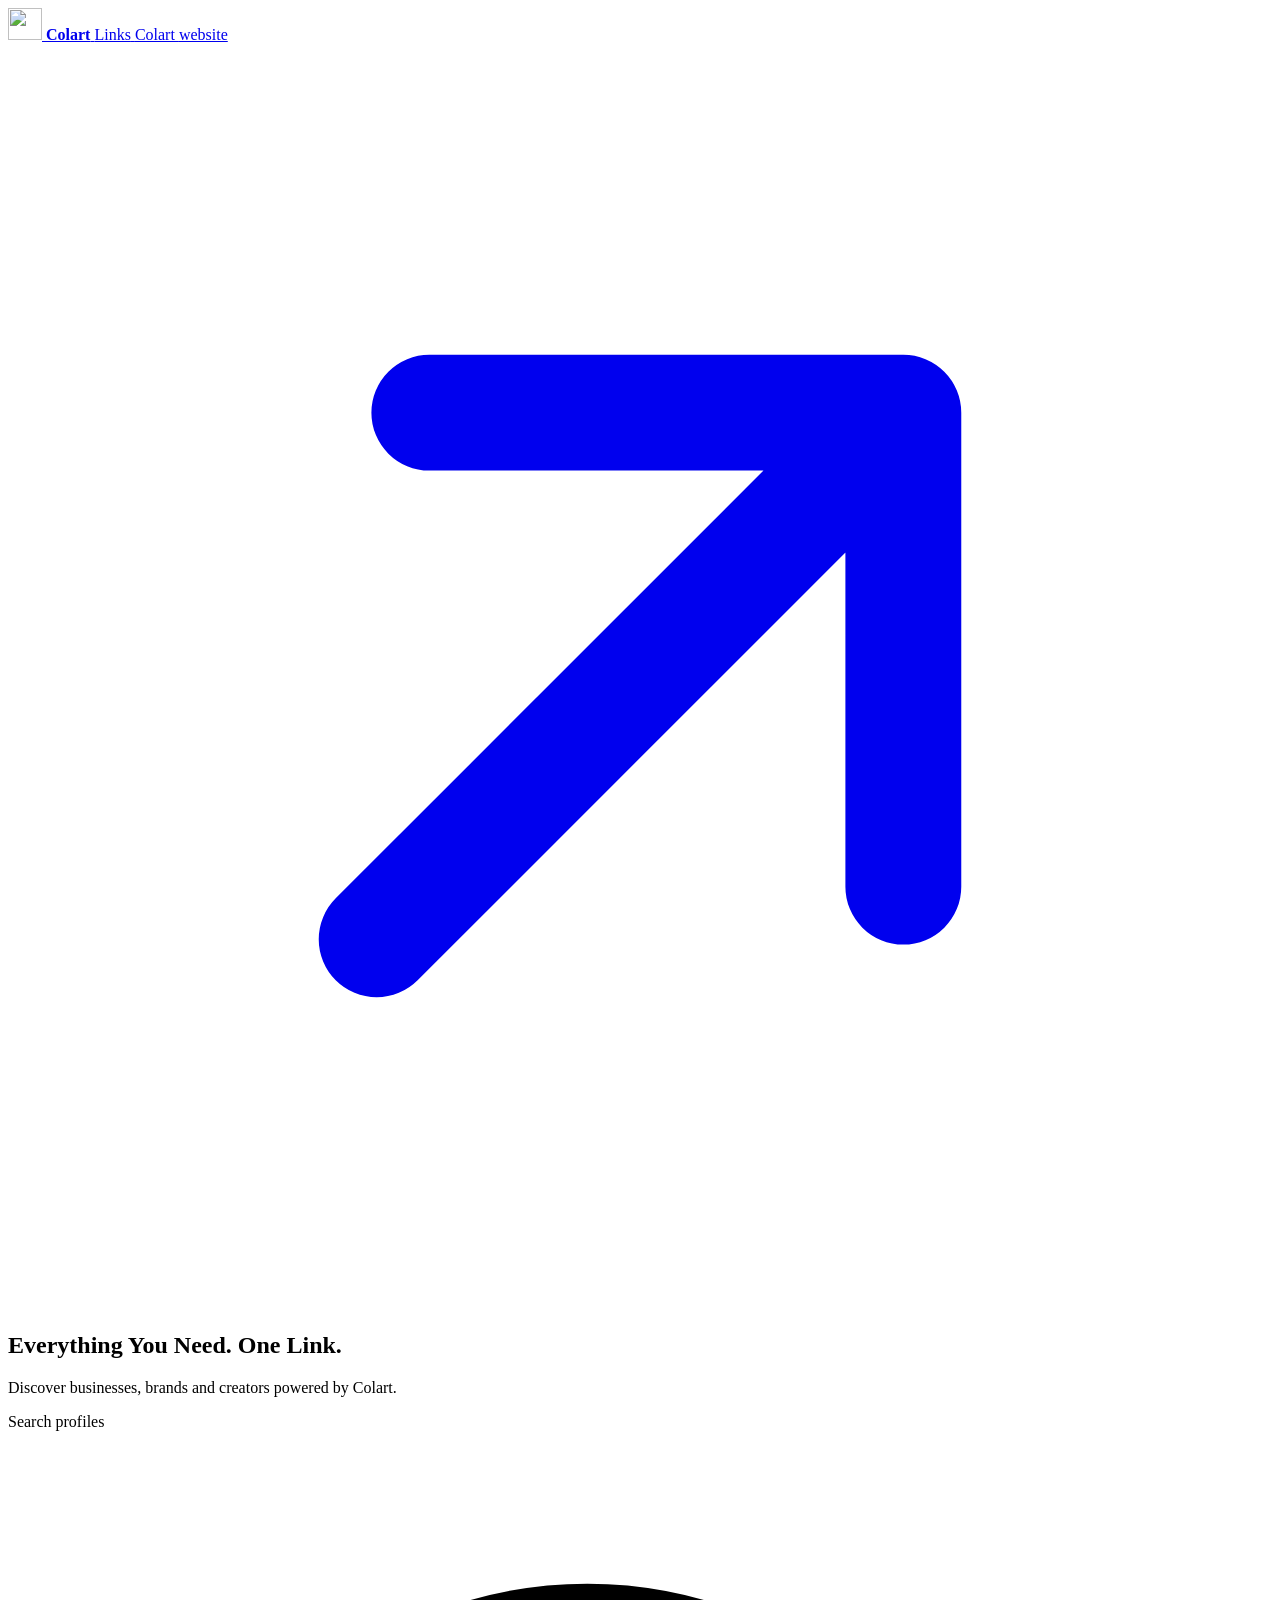
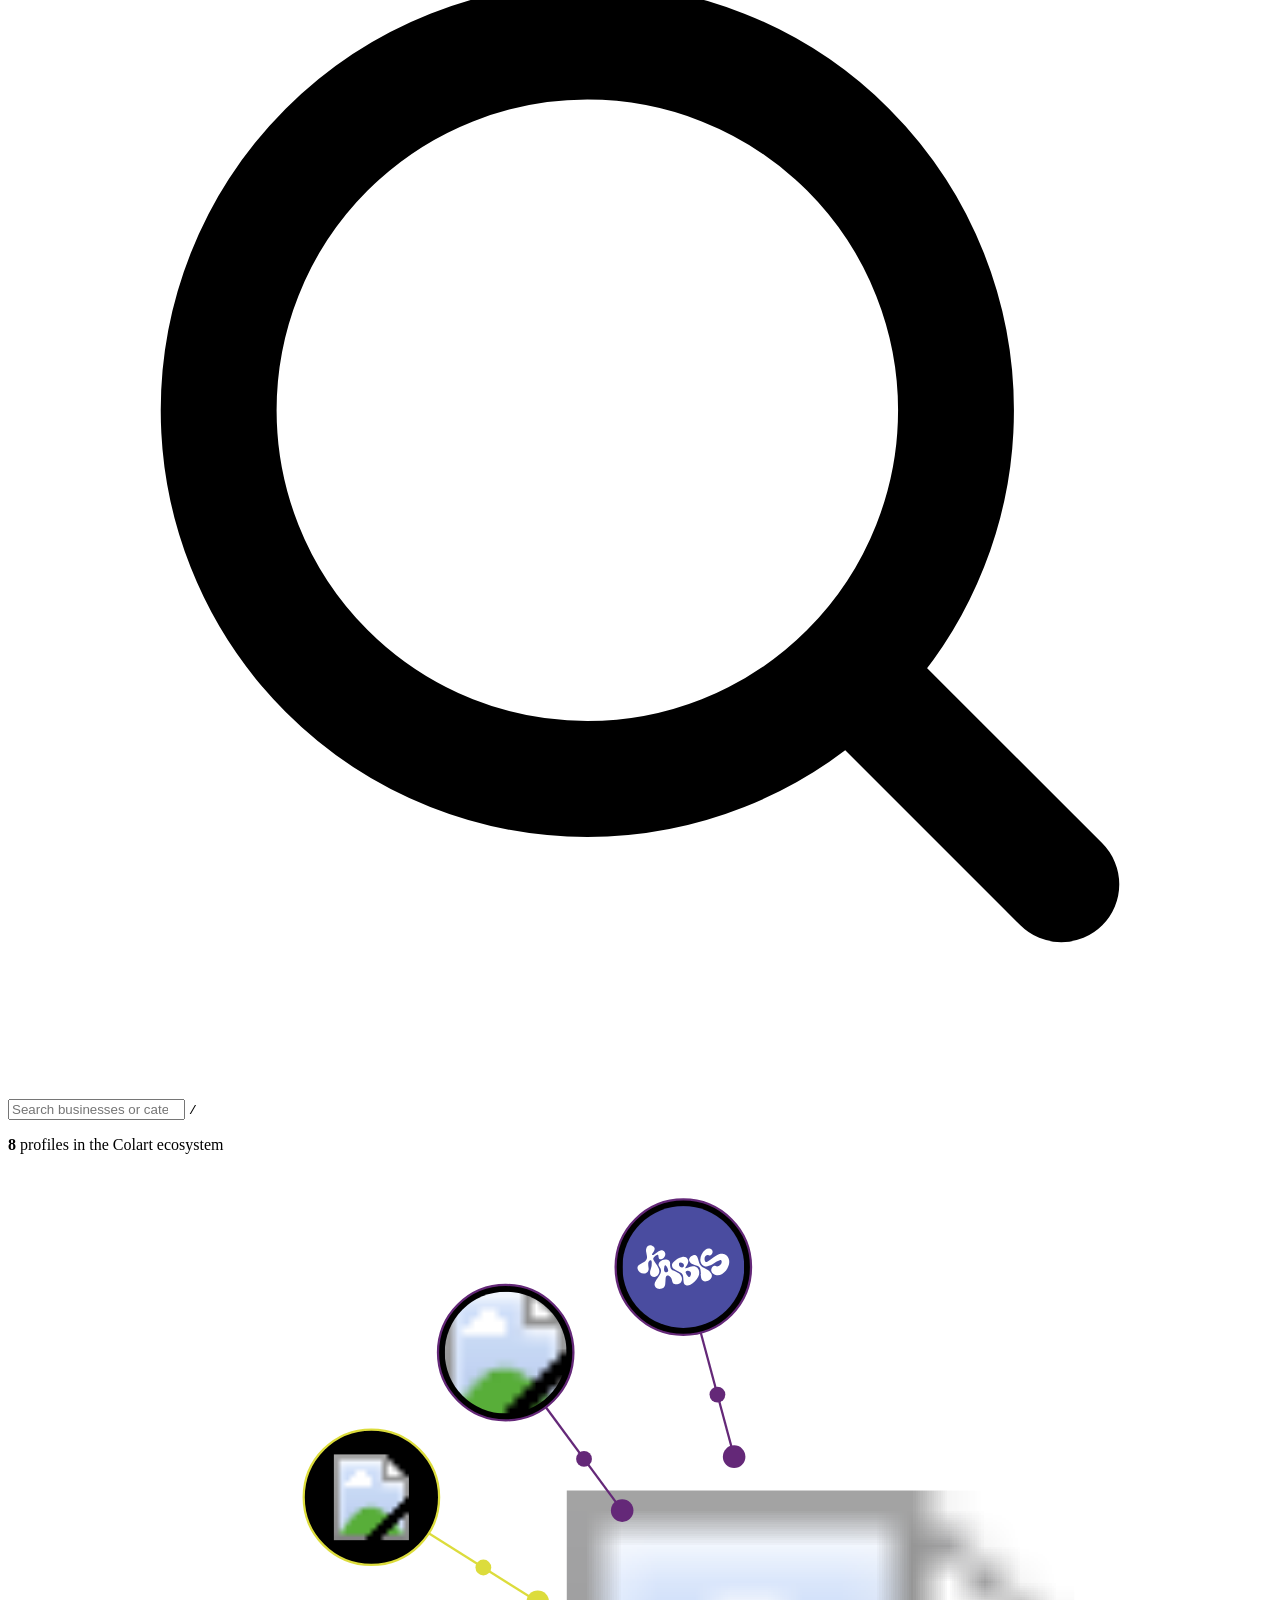
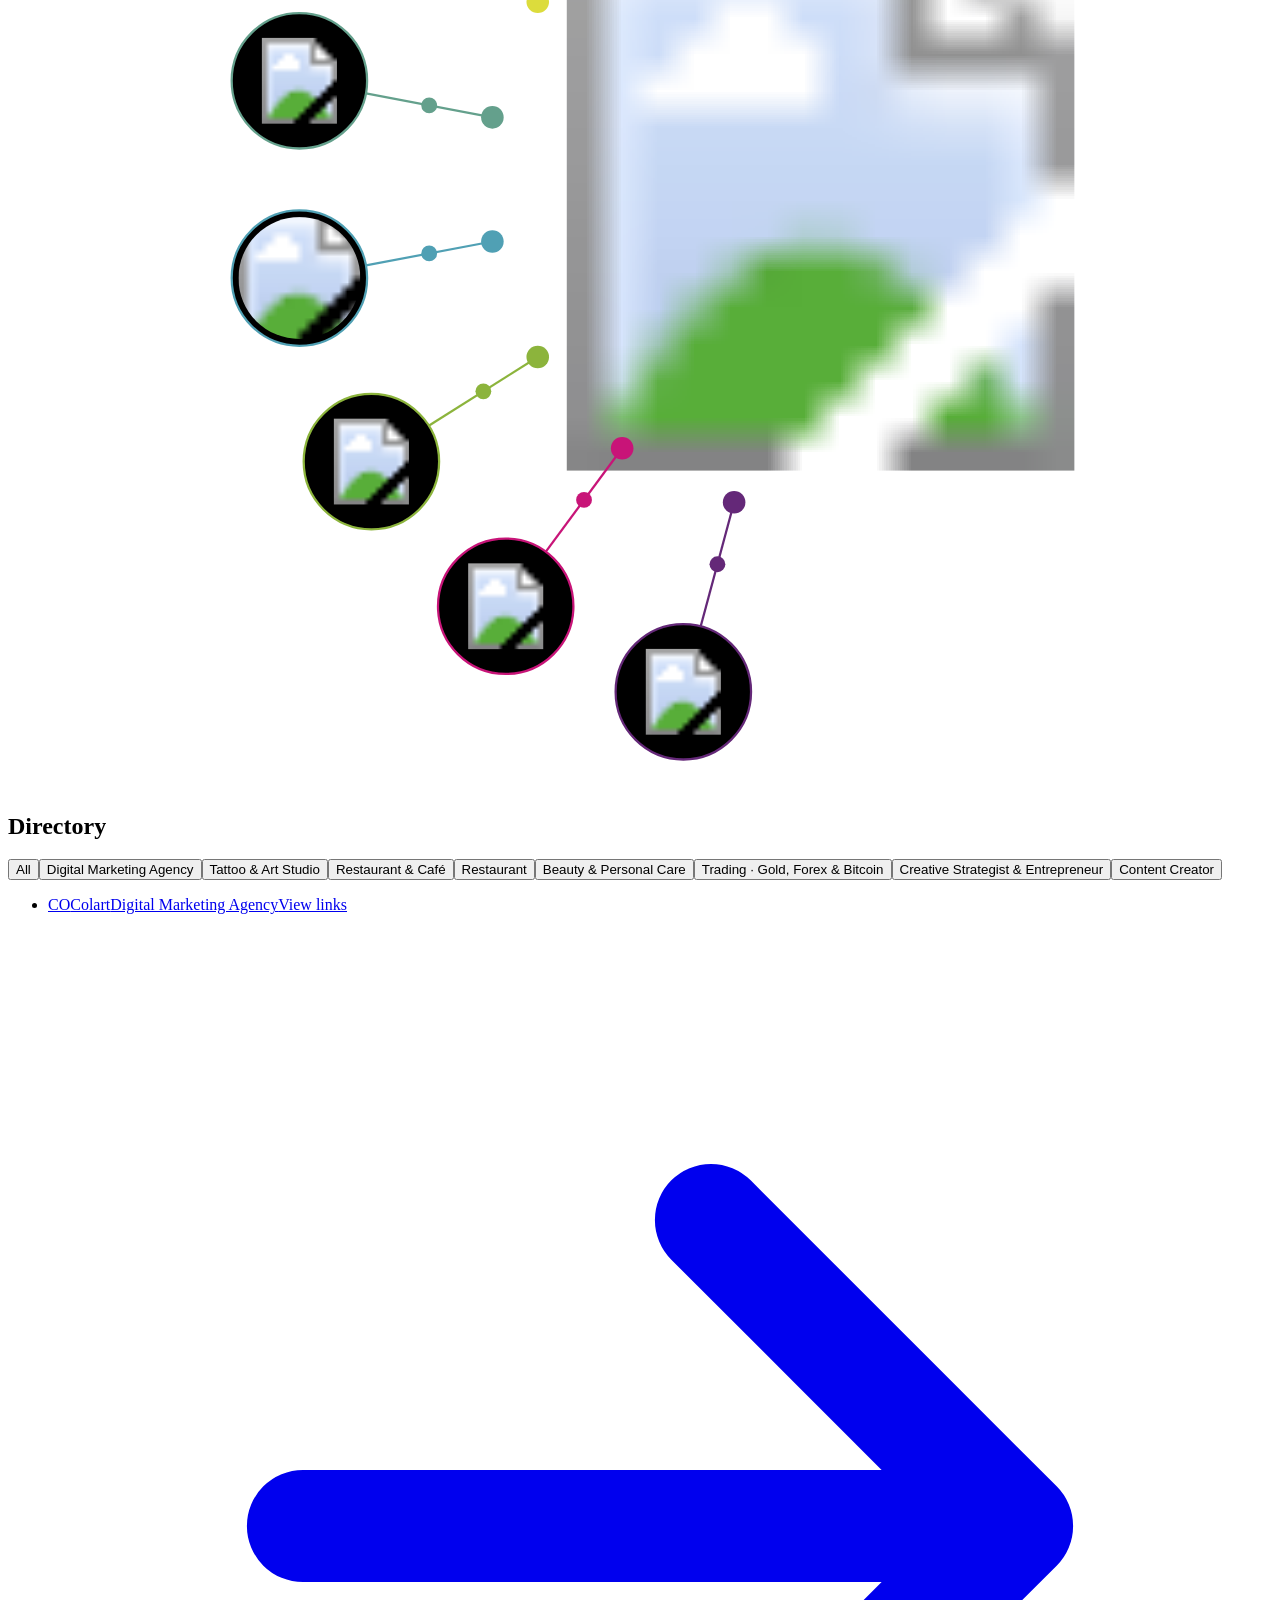
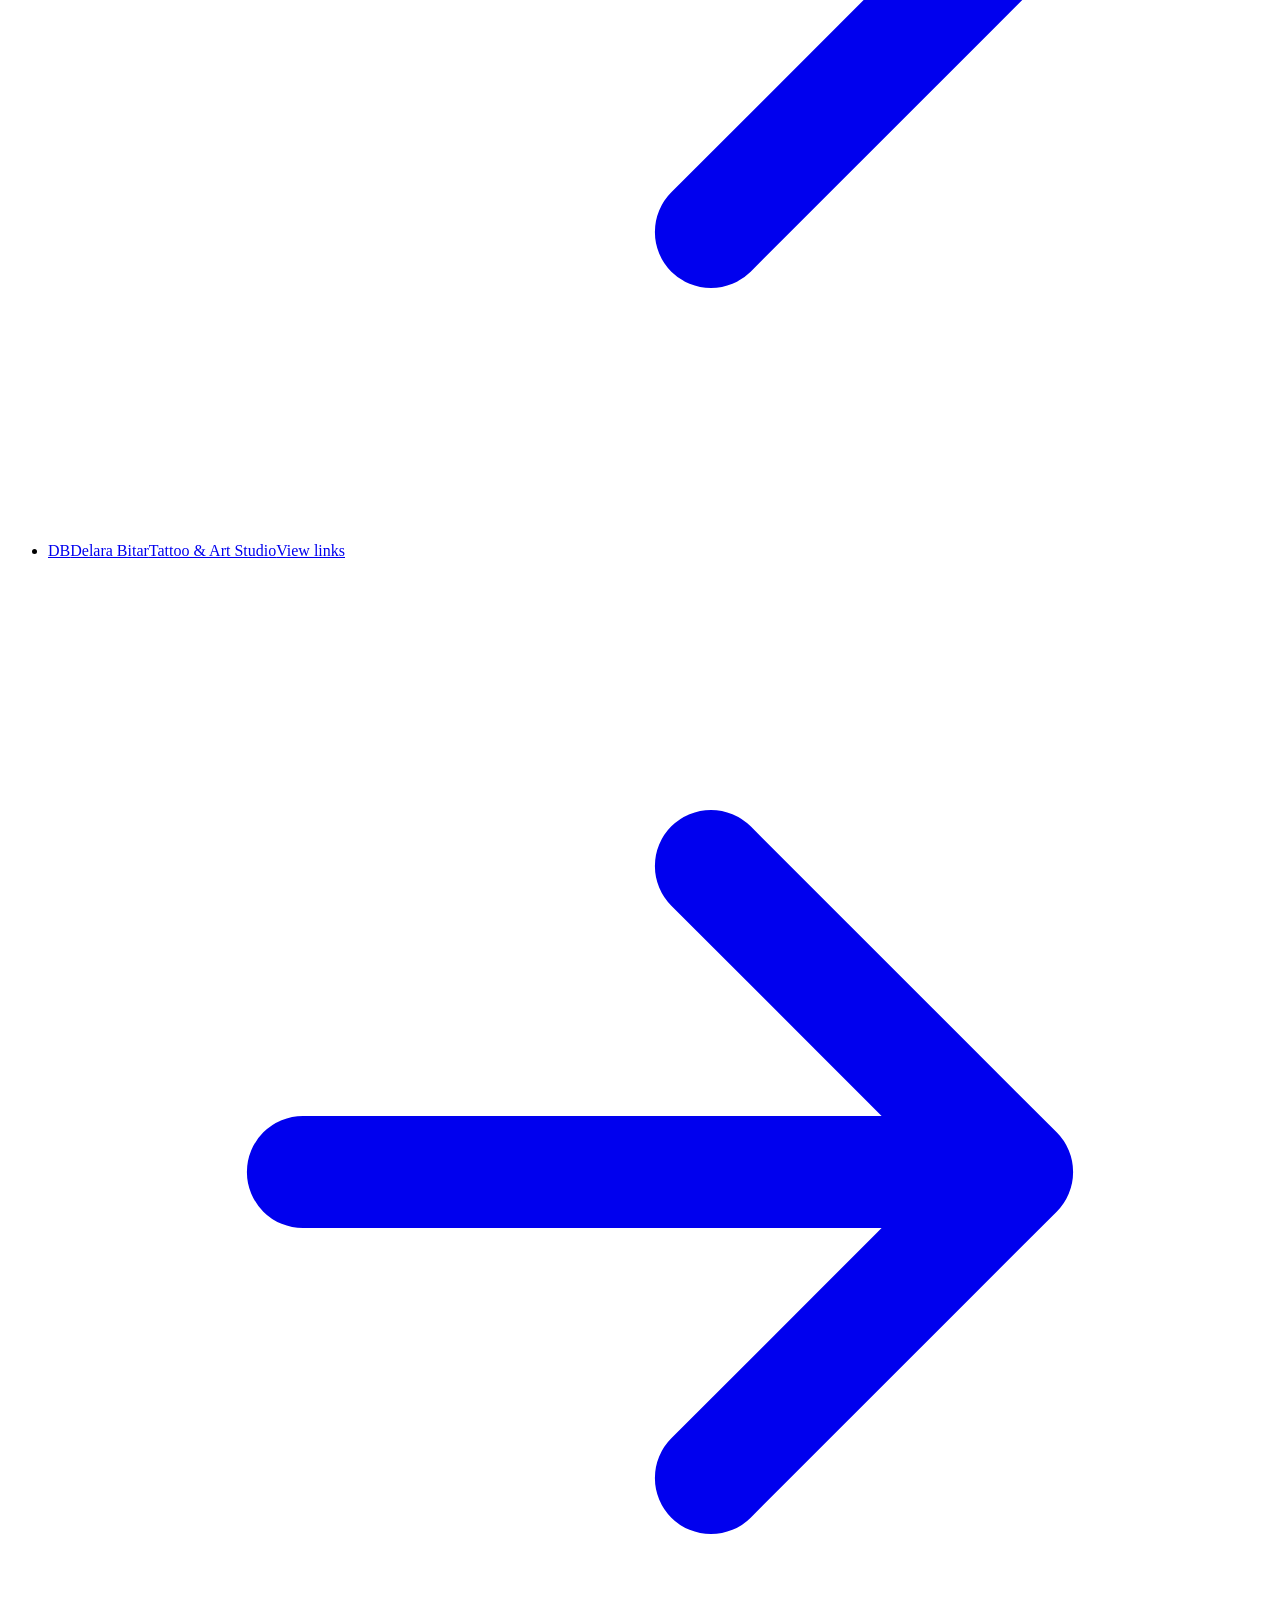
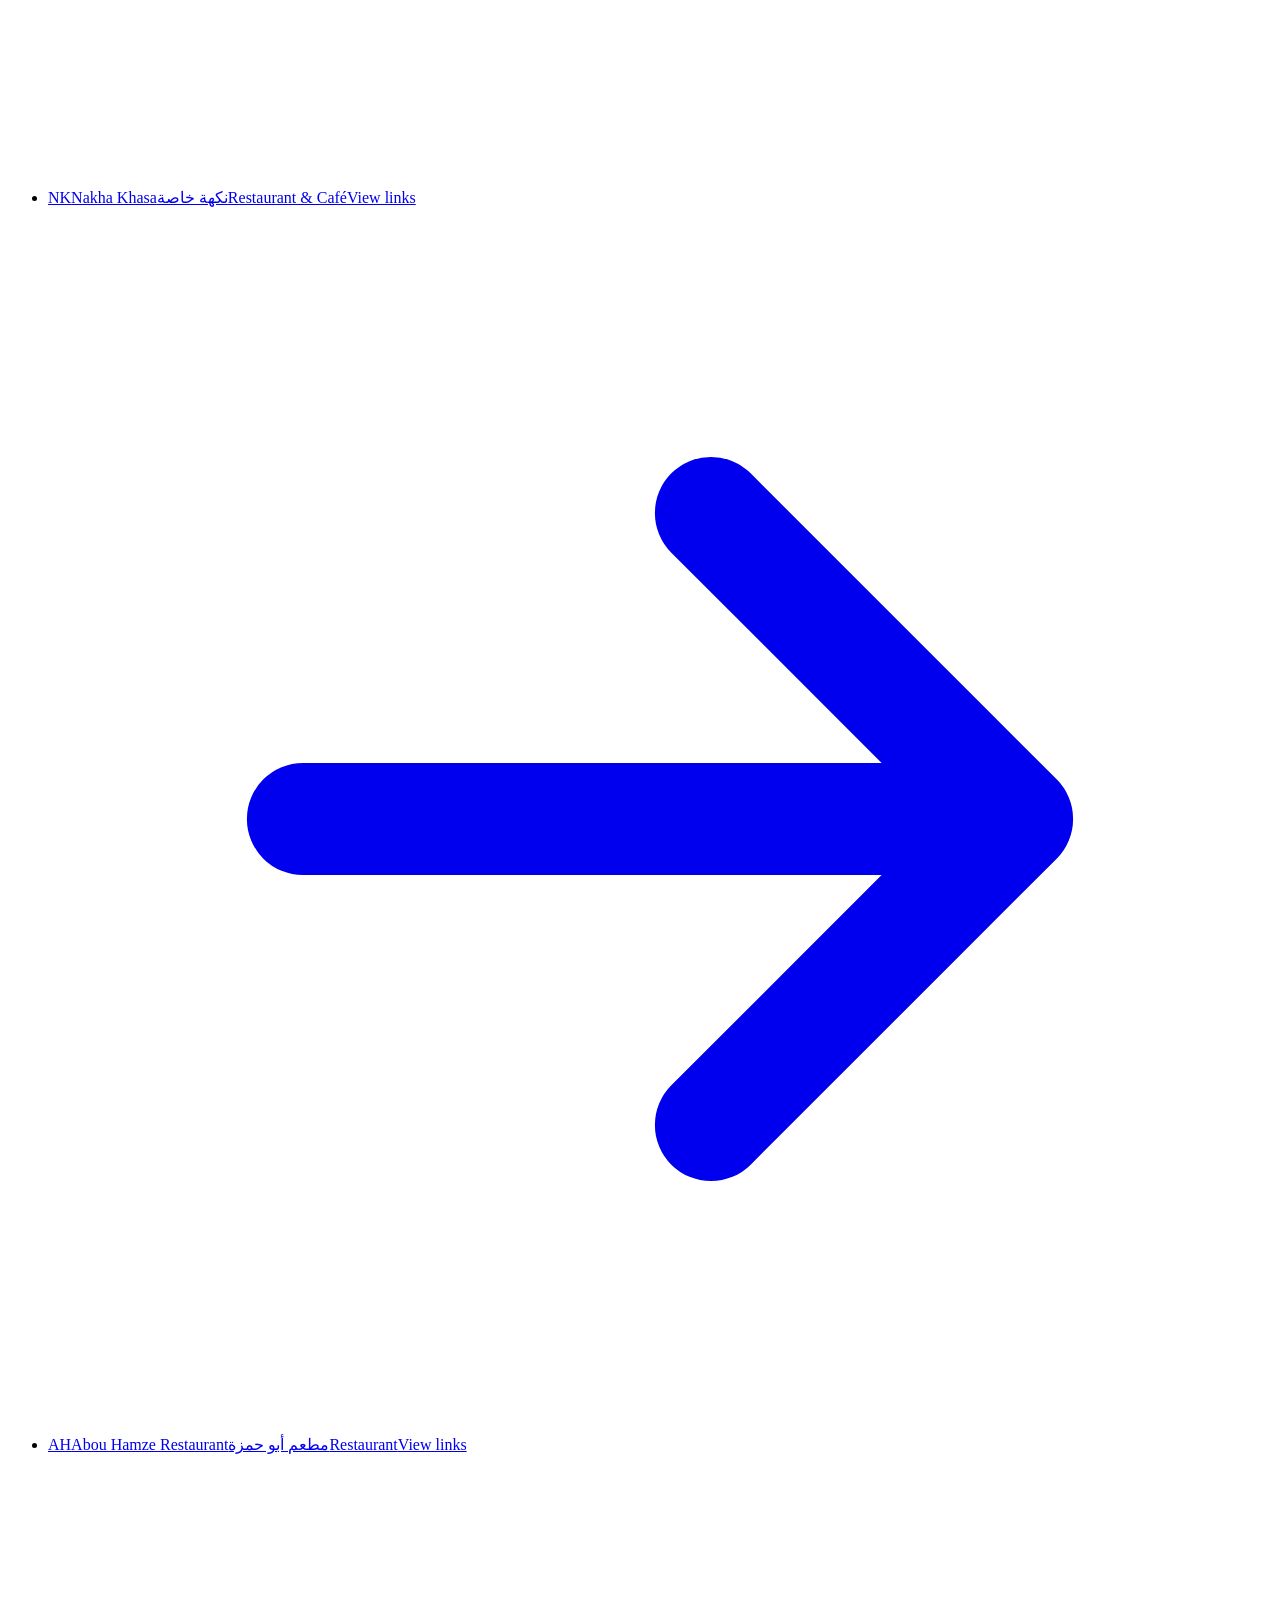
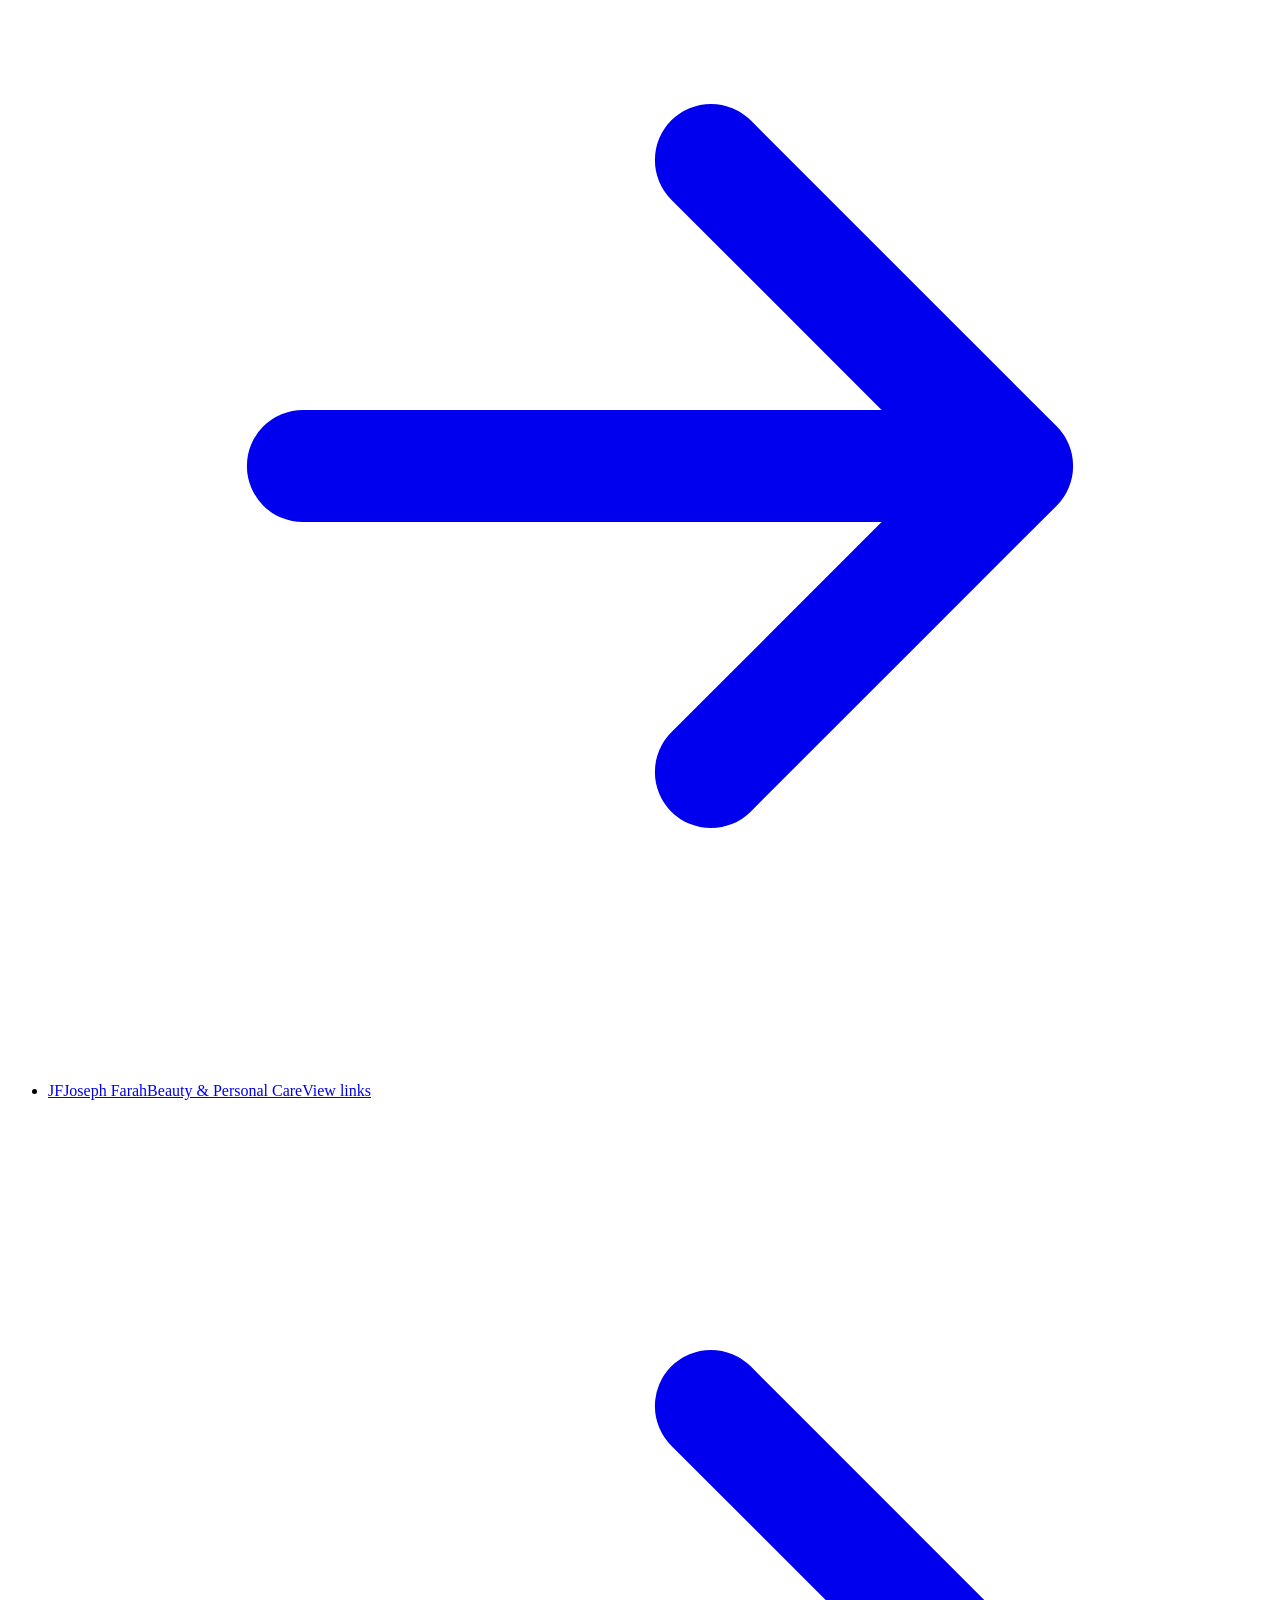
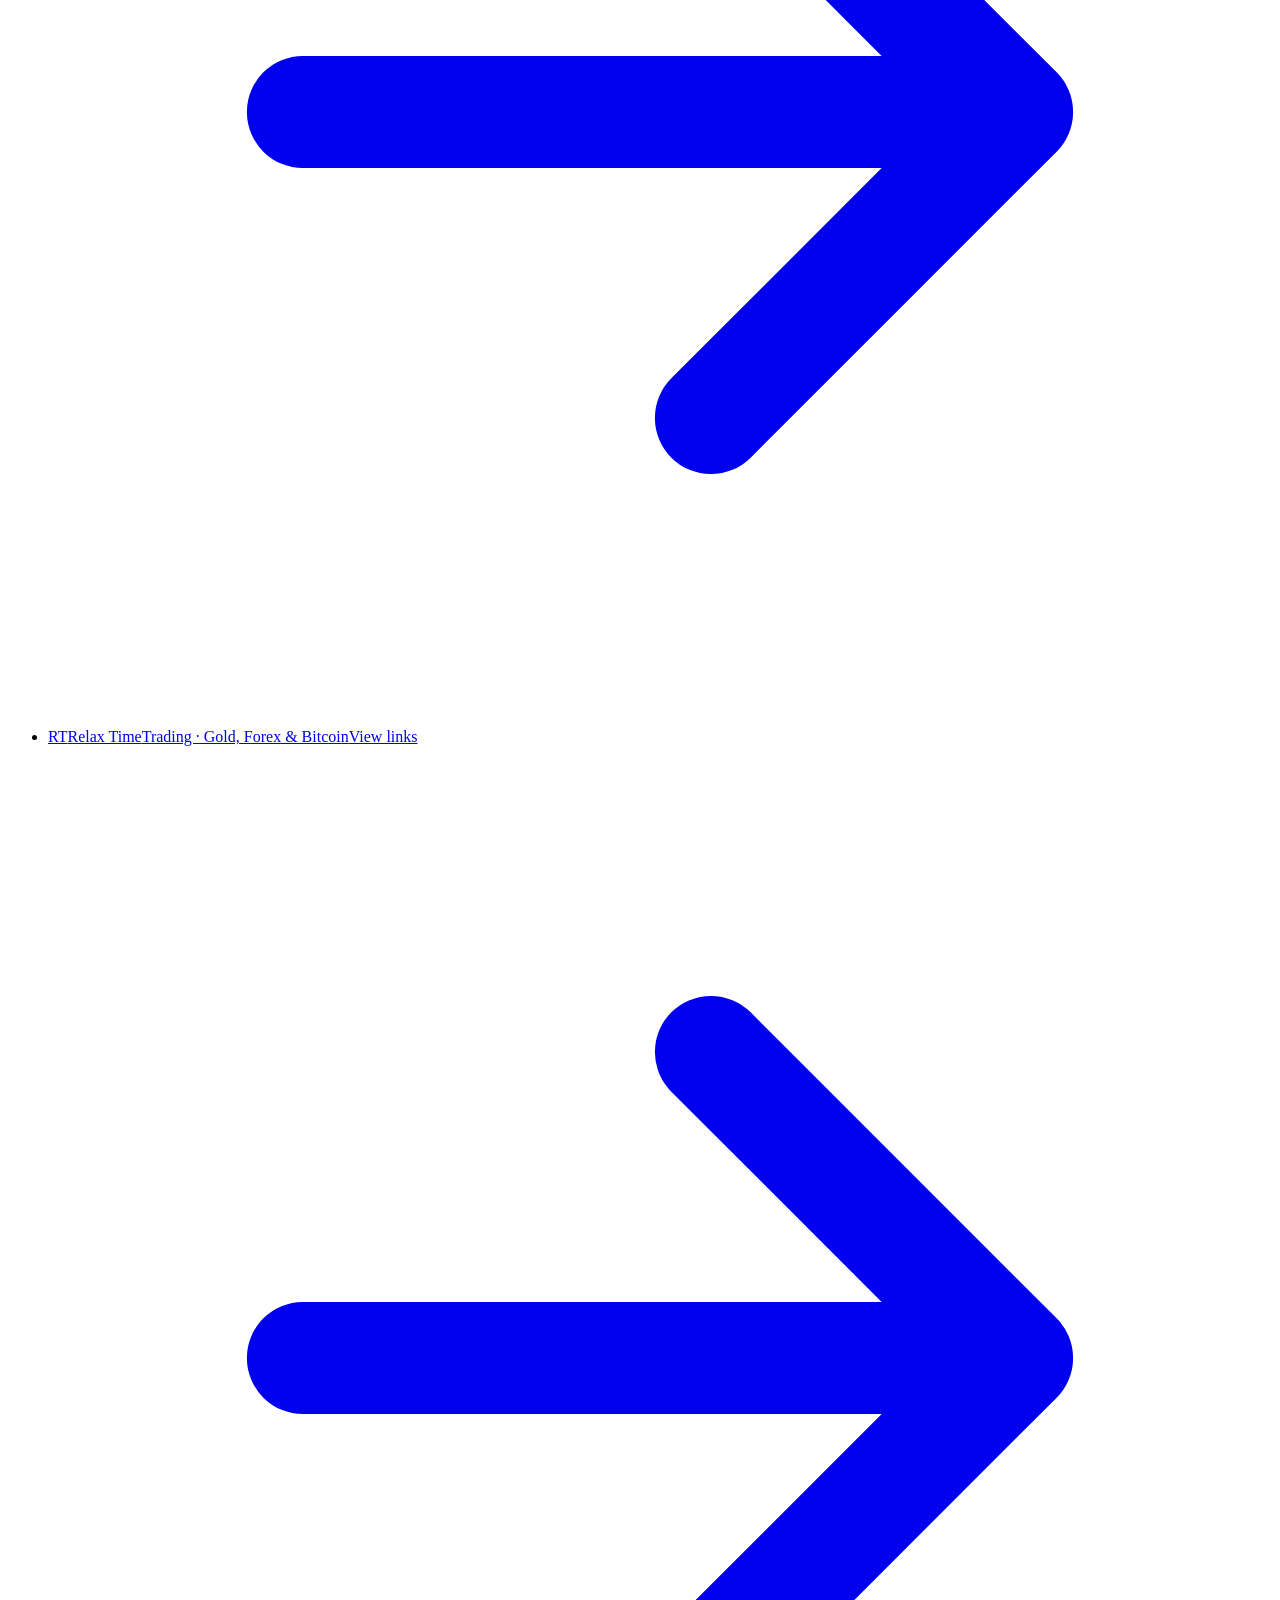
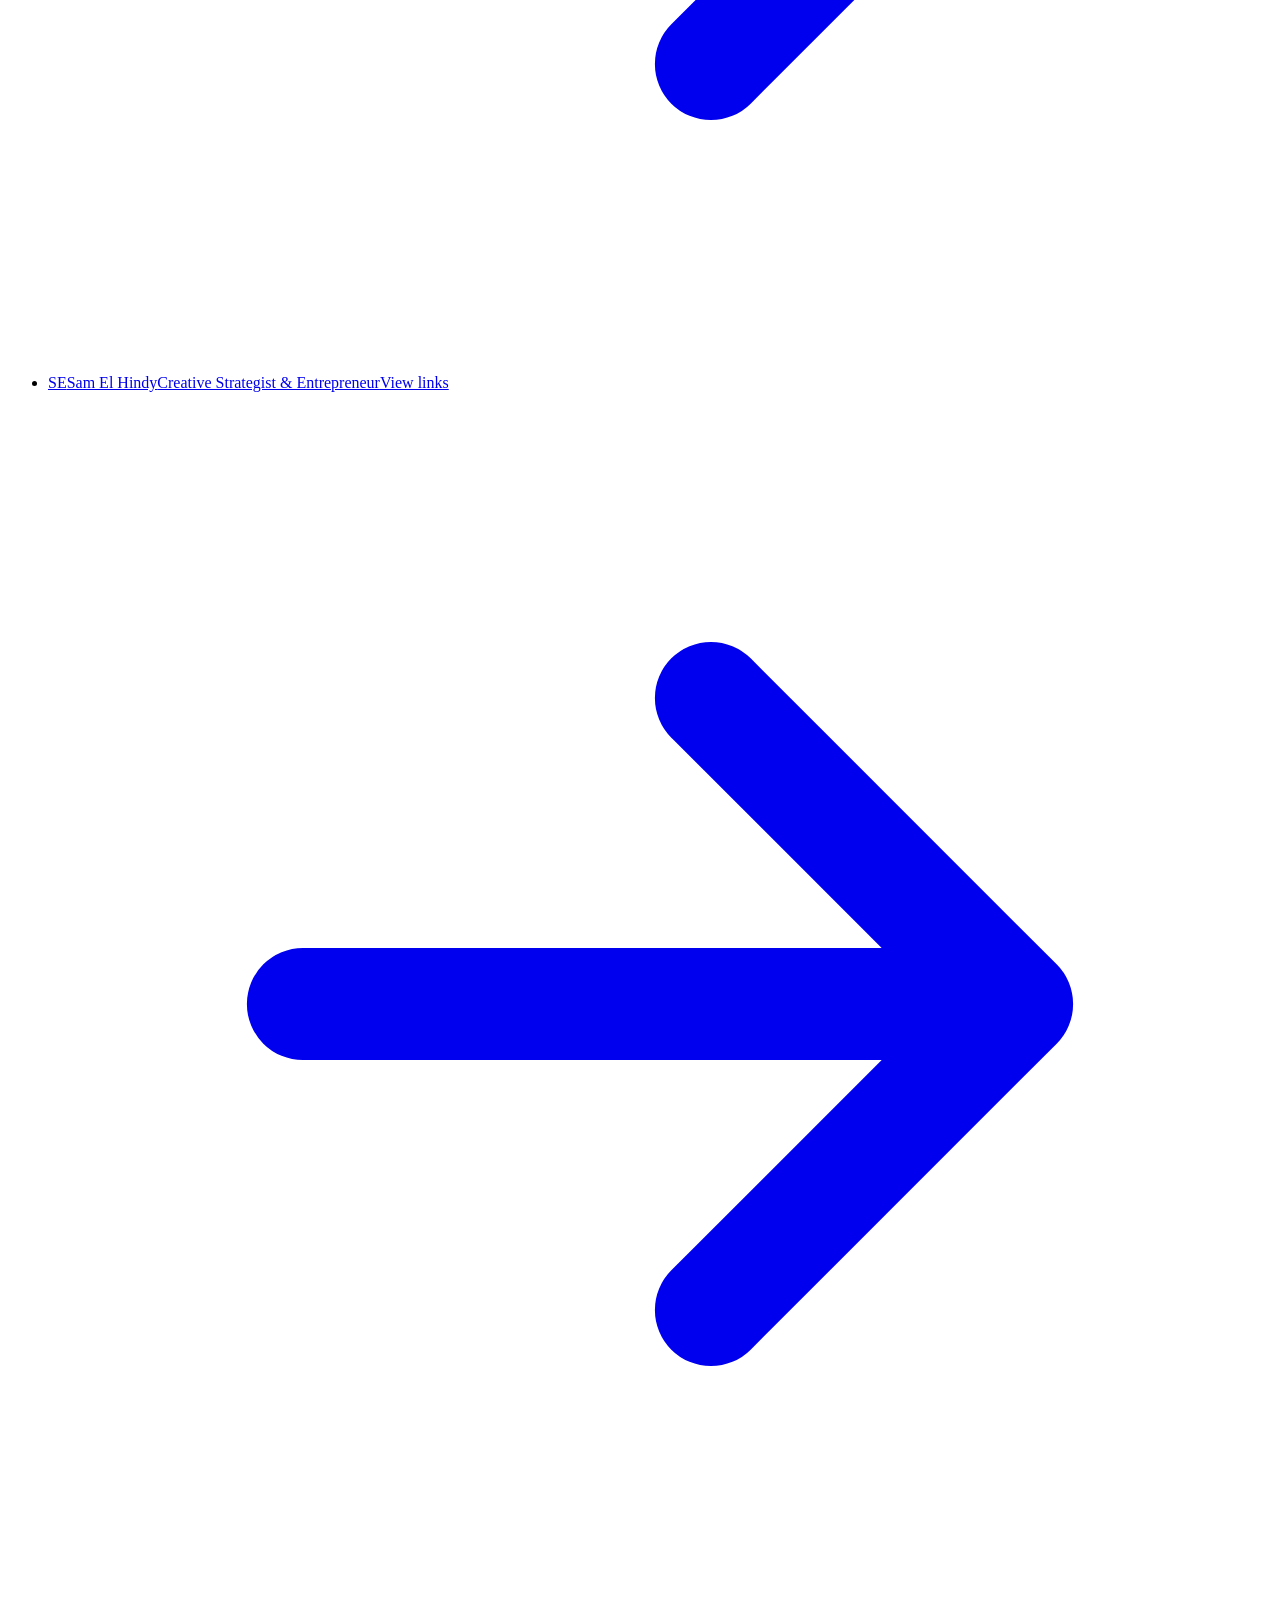
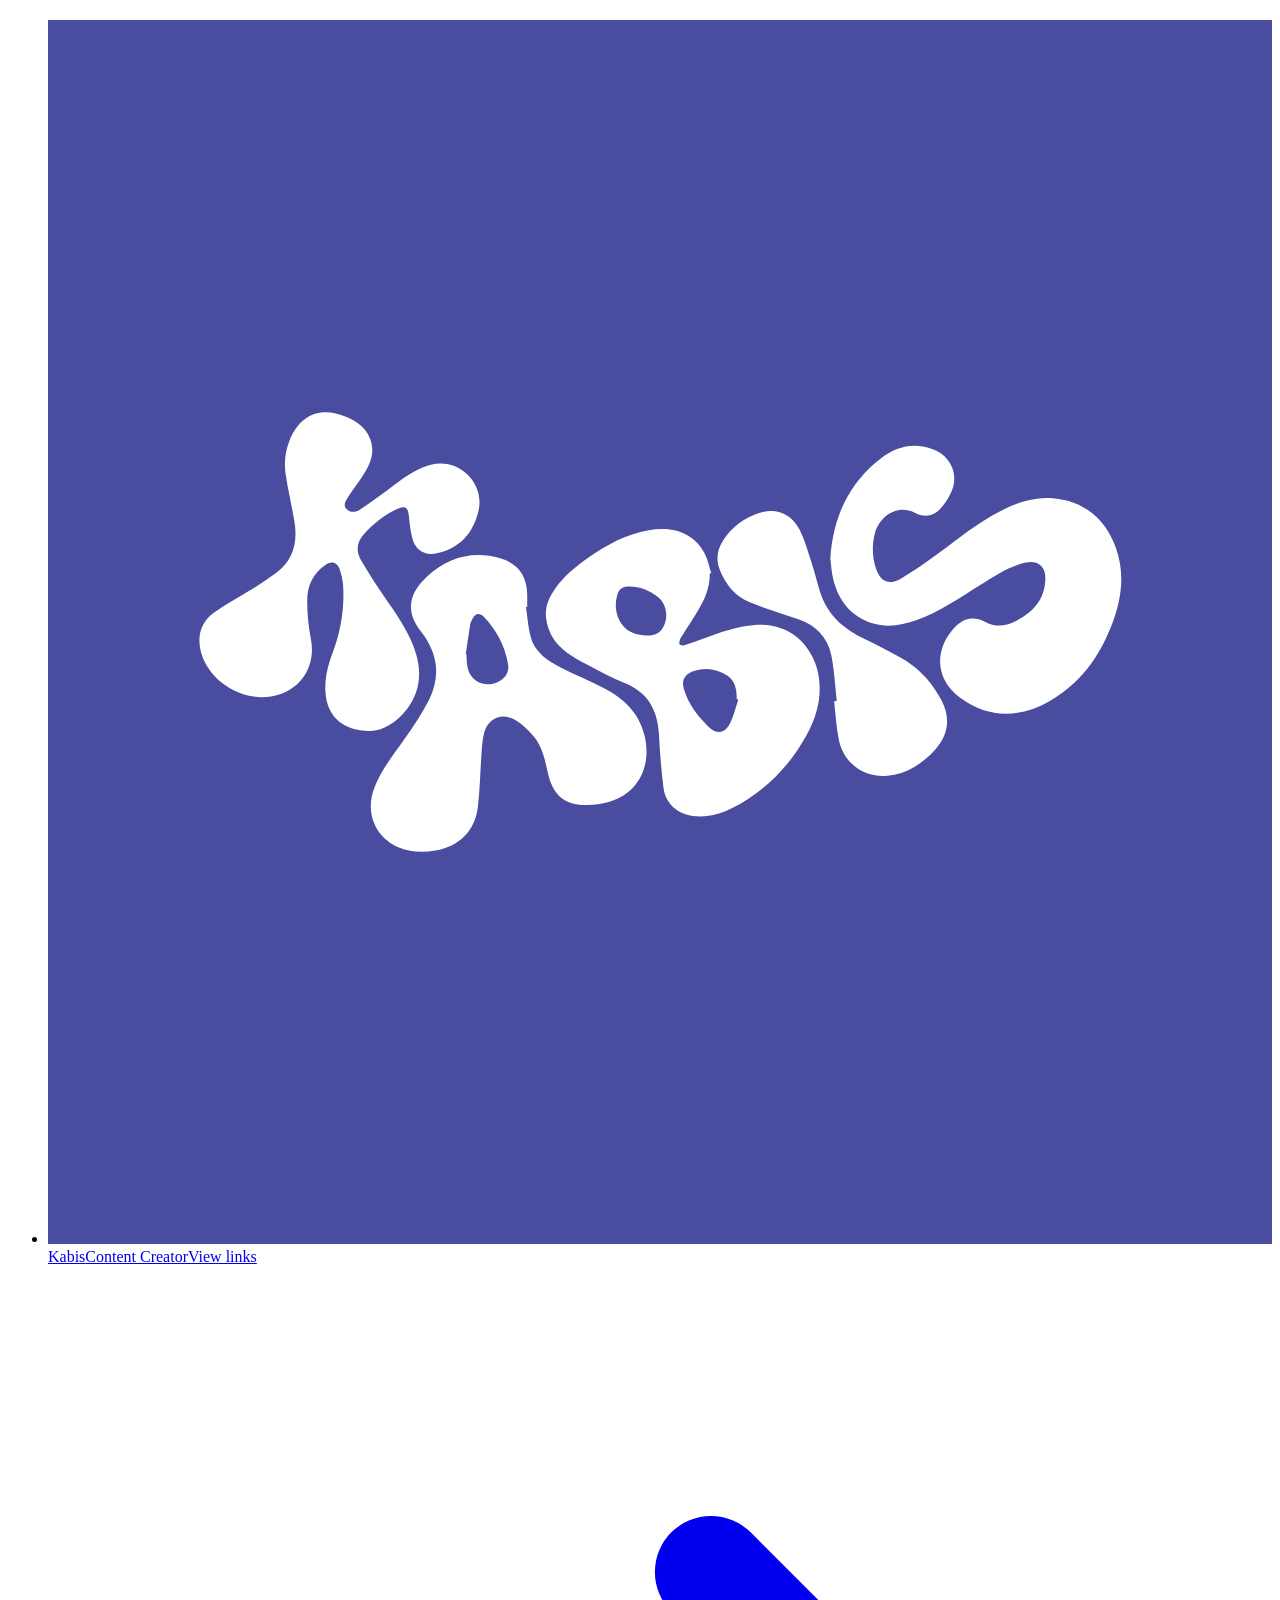
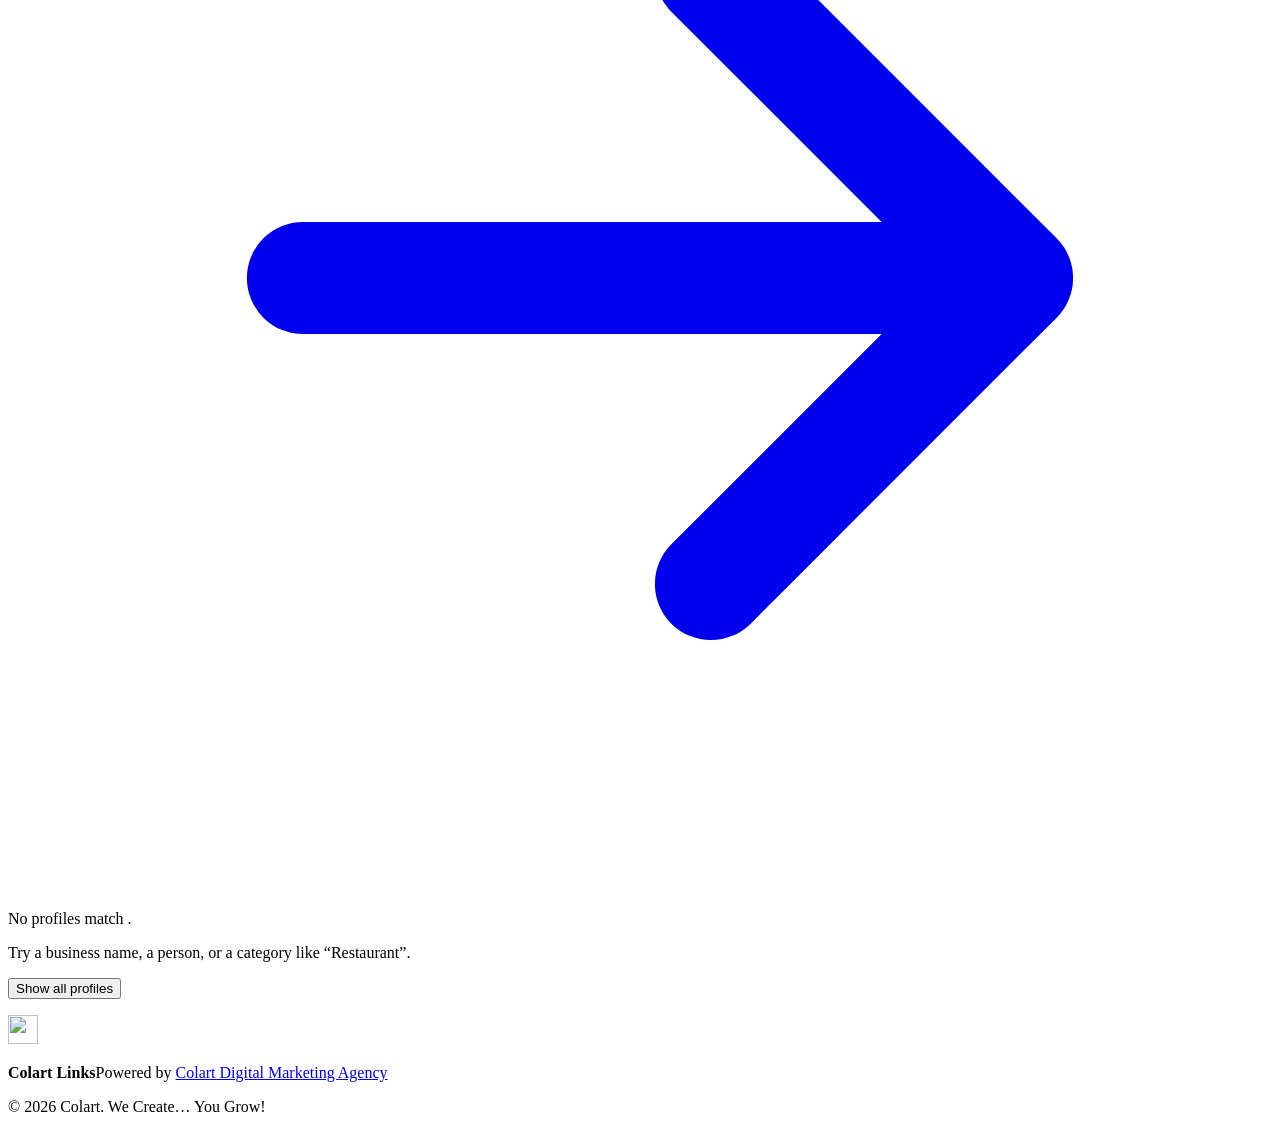
==== index.html @ f68a1858 "Add files via upload" ====
<!DOCTYPE html>
<html lang="en">
<head>
  <meta charset="UTF-8">
  <meta name="viewport" content="width=device-width, initial-scale=1, viewport-fit=cover">
  <title>Colart Links | Everything You Need. One Link.</title>
  <meta name="description" content="Discover businesses, brands and creators powered by Colart. One link for every profile in the Colart ecosystem.">
  <meta name="theme-color" content="#642878">
  <link rel="canonical" href="https://links.colartdigitalmarketingagency.com/">

  <meta property="og:type" content="website">
  <meta property="og:site_name" content="Colart Links">
  <meta property="og:title" content="Colart Links | Everything You Need. One Link.">
  <meta property="og:description" content="Discover businesses, brands and creators powered by Colart.">
  <meta property="og:url" content="https://links.colartdigitalmarketingagency.com/">
  <meta property="og:image" content="https://links.colartdigitalmarketingagency.com/assets/favicon.png">
  <meta name="twitter:card" content="summary">

  <link rel="icon" type="image/png" href="assets/favicon.png">
  <link rel="apple-touch-icon" href="assets/favicon.png">

  <link rel="preconnect" href="https://fonts.googleapis.com">
  <link rel="preconnect" href="https://fonts.gstatic.com" crossorigin>
  <link href="https://fonts.googleapis.com/css2?family=Lato:wght@300;400;700;900&family=Noto+Kufi+Arabic:wght@400;700&display=swap" rel="stylesheet">
  <link rel="stylesheet" href="links.css?v=7">
</head>
<body>

  <header class="site-header">
    <div class="wrap">
      <a class="brand" href="./" aria-label="Colart Links home">
        <img src="assets/colart-mark.svg" alt="" width="34" height="32">
        <span class="brand-name"><b>Colart</b> <span>Links</span></span>
      </a>
      <a class="header-link" href="https://colartdigitalmarketingagency.com" target="_blank" rel="noopener">
        <span><span class="long">Colart </span>website</span>
        <svg viewBox="0 0 24 24" fill="none" stroke="currentColor" stroke-width="2.2" stroke-linecap="round" stroke-linejoin="round" aria-hidden="true"><path d="M7 17 17 7M8 7h9v9"/></svg>
      </a>
    </div>
  </header>

  <main>
    <section class="hero">
      <div class="wrap">
        <div>
          <h1 class="hero-title"><span>Everything</span> <span>You Need.</span> <strong>One Link.</strong></h1>
          <p class="hero-sub">Discover businesses, brands and creators powered by Colart.</p>

          <form class="search" role="search" onsubmit="return false">
            <label for="q" class="sr-only">Search profiles</label>
            <svg viewBox="0 0 24 24" fill="none" stroke="currentColor" stroke-width="2.2" stroke-linecap="round" aria-hidden="true"><circle cx="11" cy="11" r="7"/><path d="m20 20-3.5-3.5"/></svg>
            <input id="q" type="search" placeholder="Search businesses or categories" autocomplete="off" spellcheck="false" enterkeyhint="go" aria-controls="grid">
            <kbd aria-hidden="true">/</kbd>
          </form>
          <p class="hero-count" id="count"></p>
        </div>

        <div class="eco" id="eco" aria-hidden="true"></div>
      </div>
    </section>

    <section class="directory" aria-labelledby="dir-title">
      <div class="wrap">
        <div class="dir-head">
          <h2 id="dir-title">Directory</h2>
          <div class="filters" id="filters" role="group" aria-label="Filter by category"></div>
        </div>

        <ul class="grid" id="grid"></ul>

        <div class="empty" id="empty">
          <p>No profiles match <span id="empty-term"></span>.</p>
          <p>Try a business name, a person, or a category like “Restaurant”.</p>
          <button type="button" id="clear">Show all profiles</button>
        </div>
        <p class="sr-only" role="status" aria-live="polite" id="status"></p>

        <noscript><p>Turn on JavaScript to browse the Colart Links directory.</p></noscript>
      </div>
    </section>
  </main>

  <footer class="site-footer">
    <div class="wrap">
      <div class="foot-brand">
        <img src="assets/colart-mark.svg" alt="" width="30" height="29" loading="lazy">
        <p><b>Colart Links</b>Powered by <a href="https://colartdigitalmarketingagency.com" target="_blank" rel="noopener">Colart Digital Marketing Agency</a></p>
      </div>
      <p class="foot-copy">© <span id="year">2026</span> Colart. We Create… You Grow!</p>
    </div>
  </footer>

  <script src="clients.js?v=7"></script>
  <script src="links.js?v=7"></script>
</body>
</html>
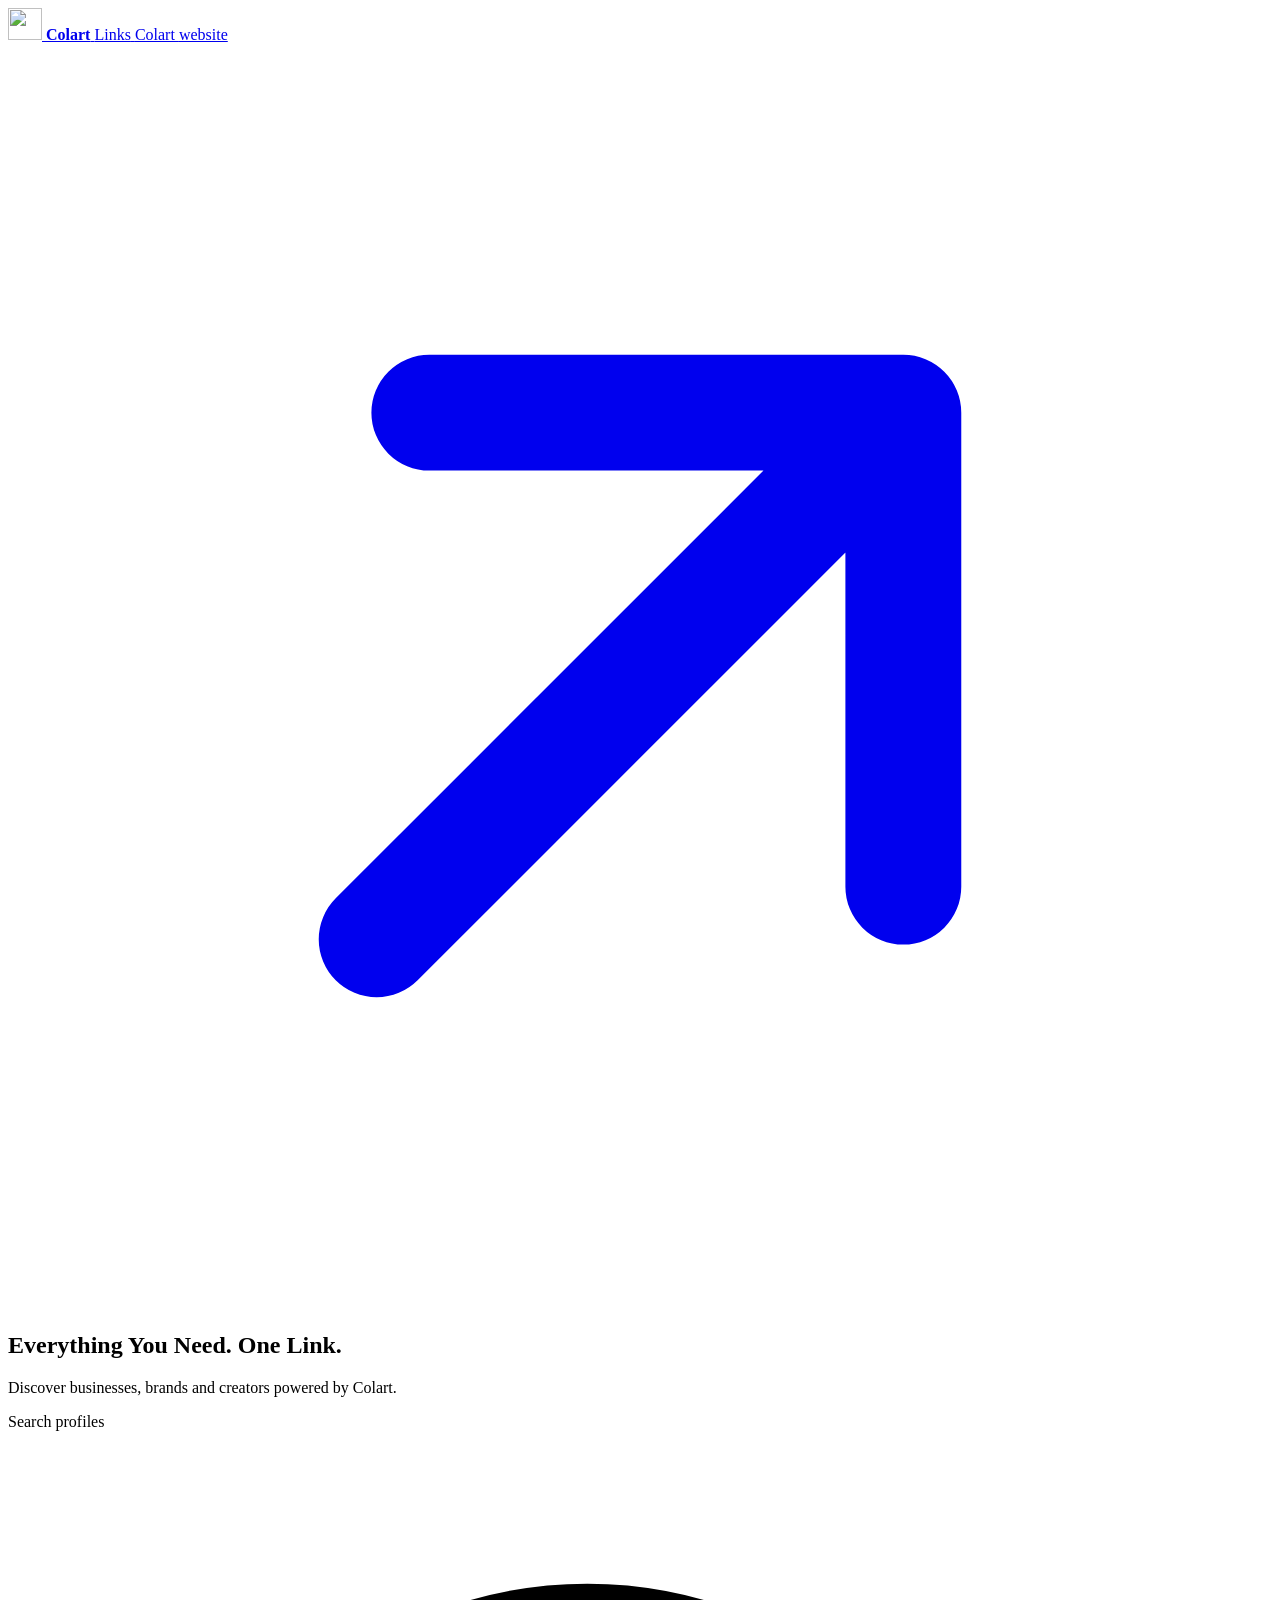
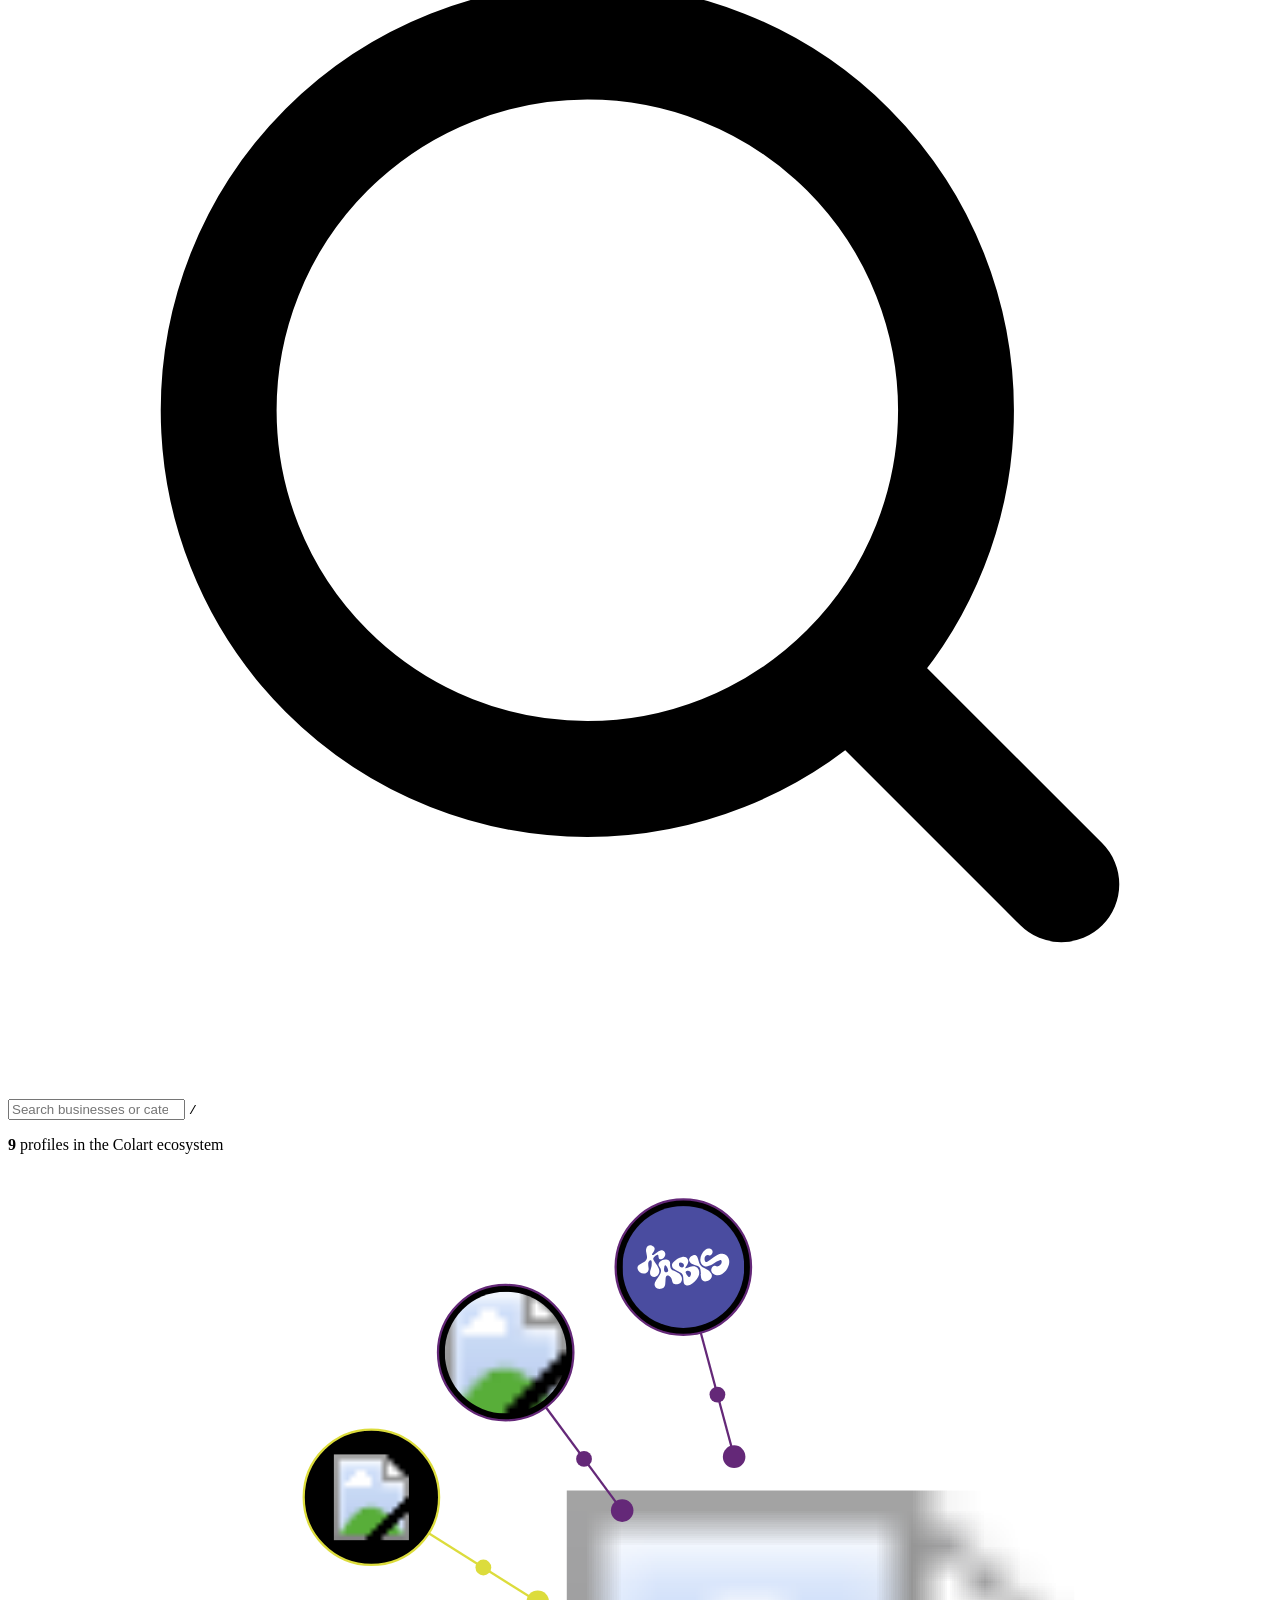
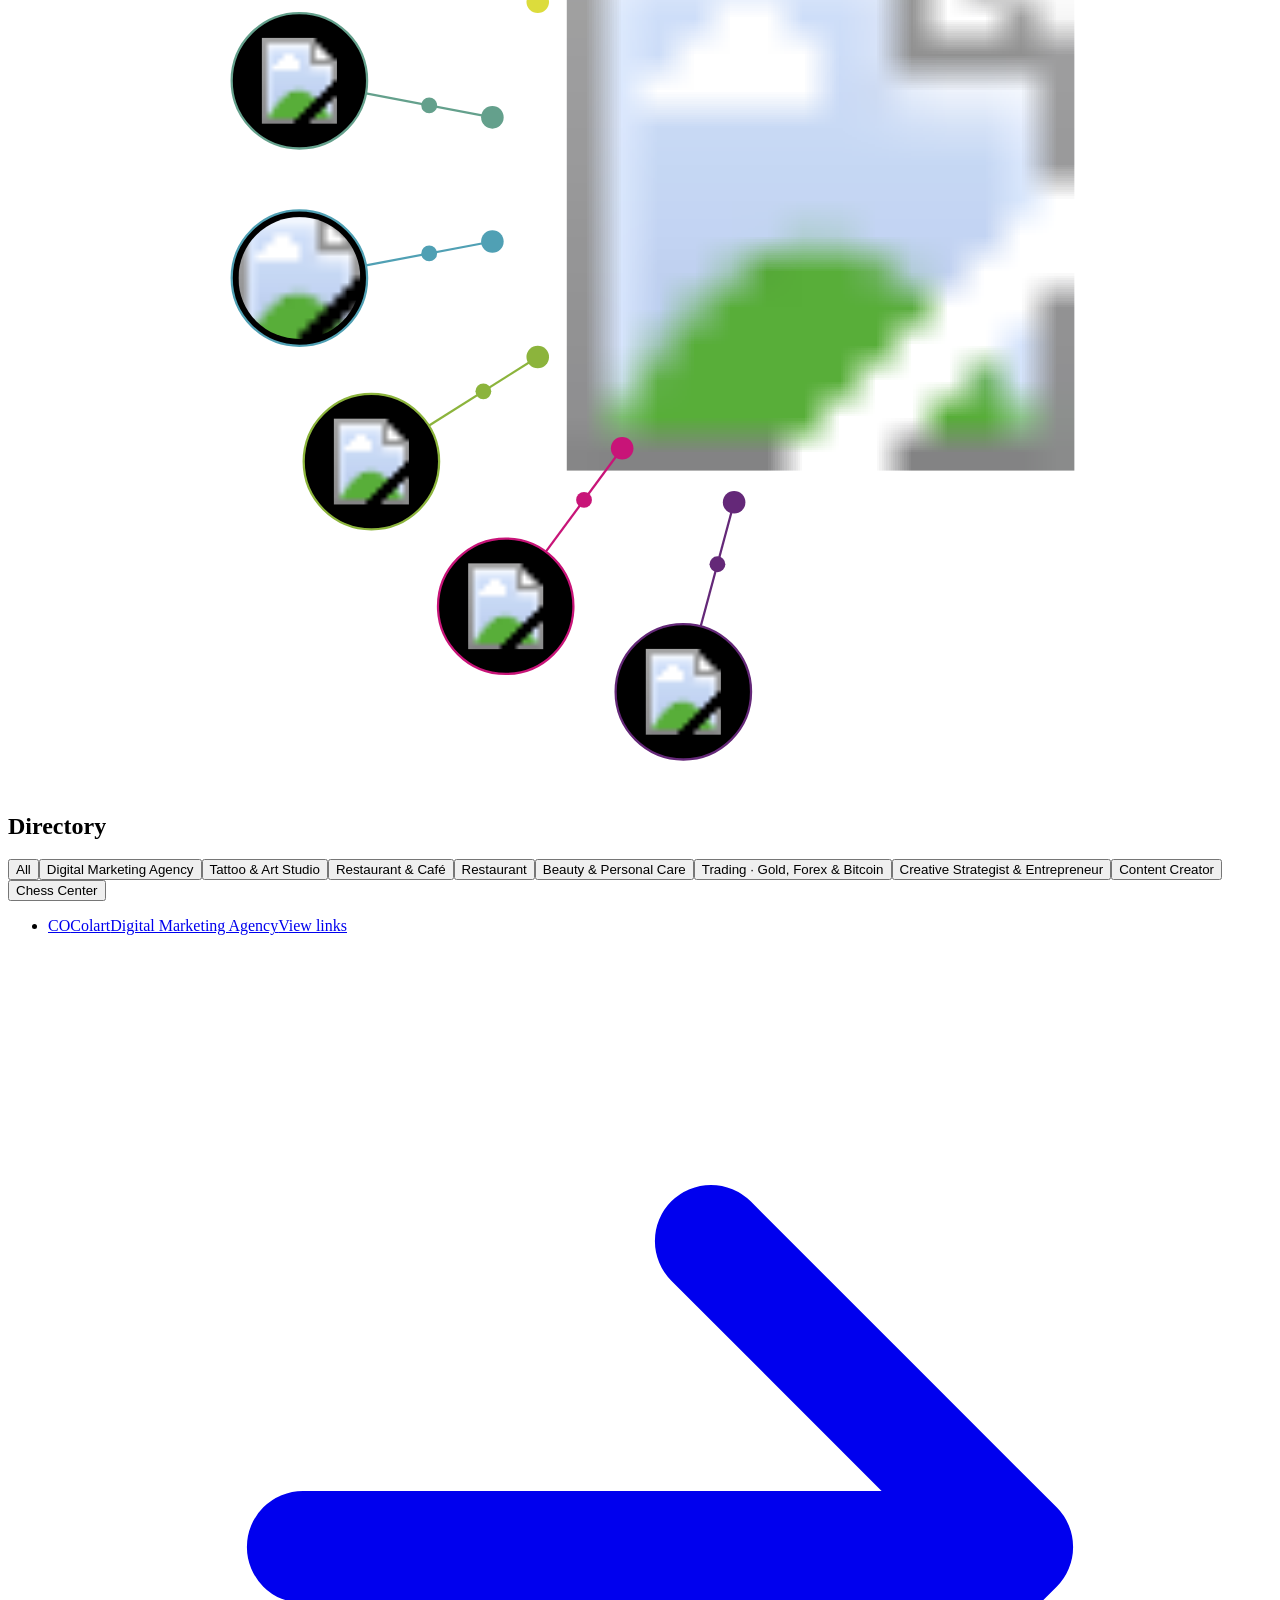
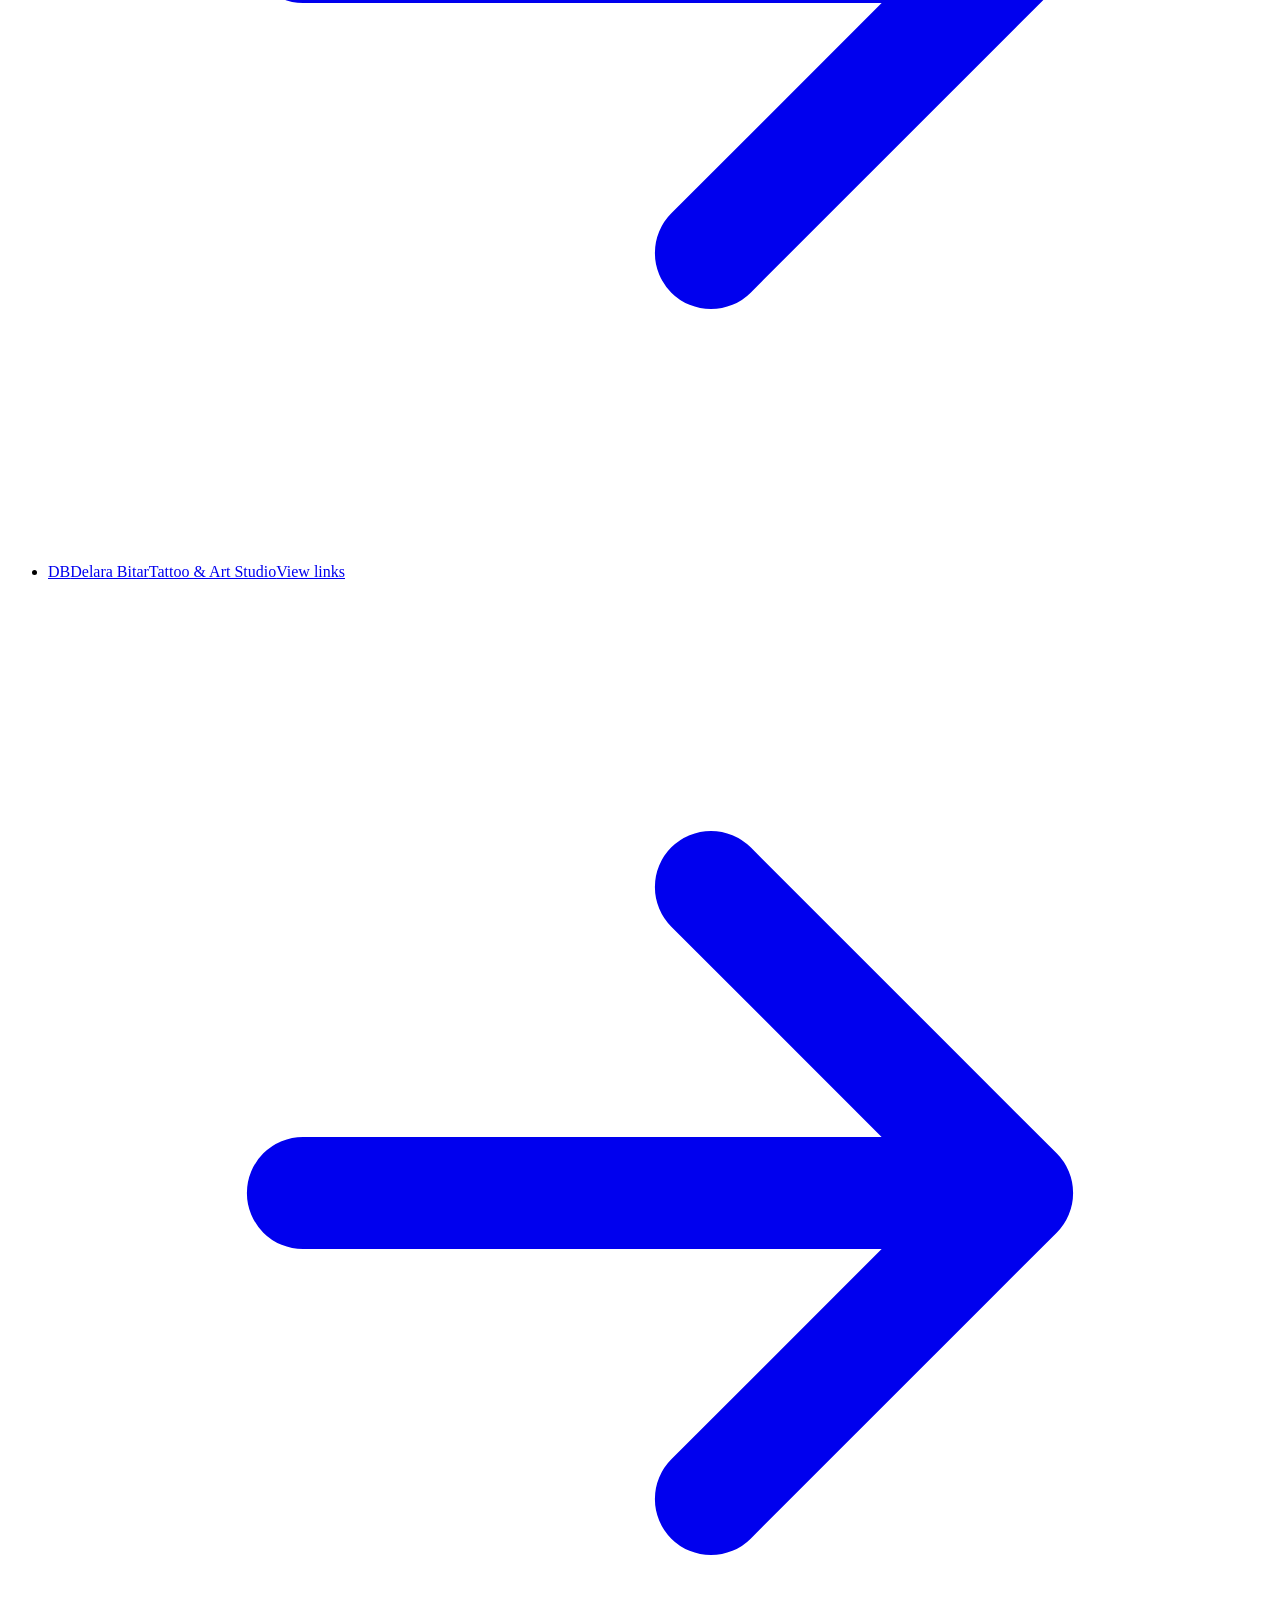
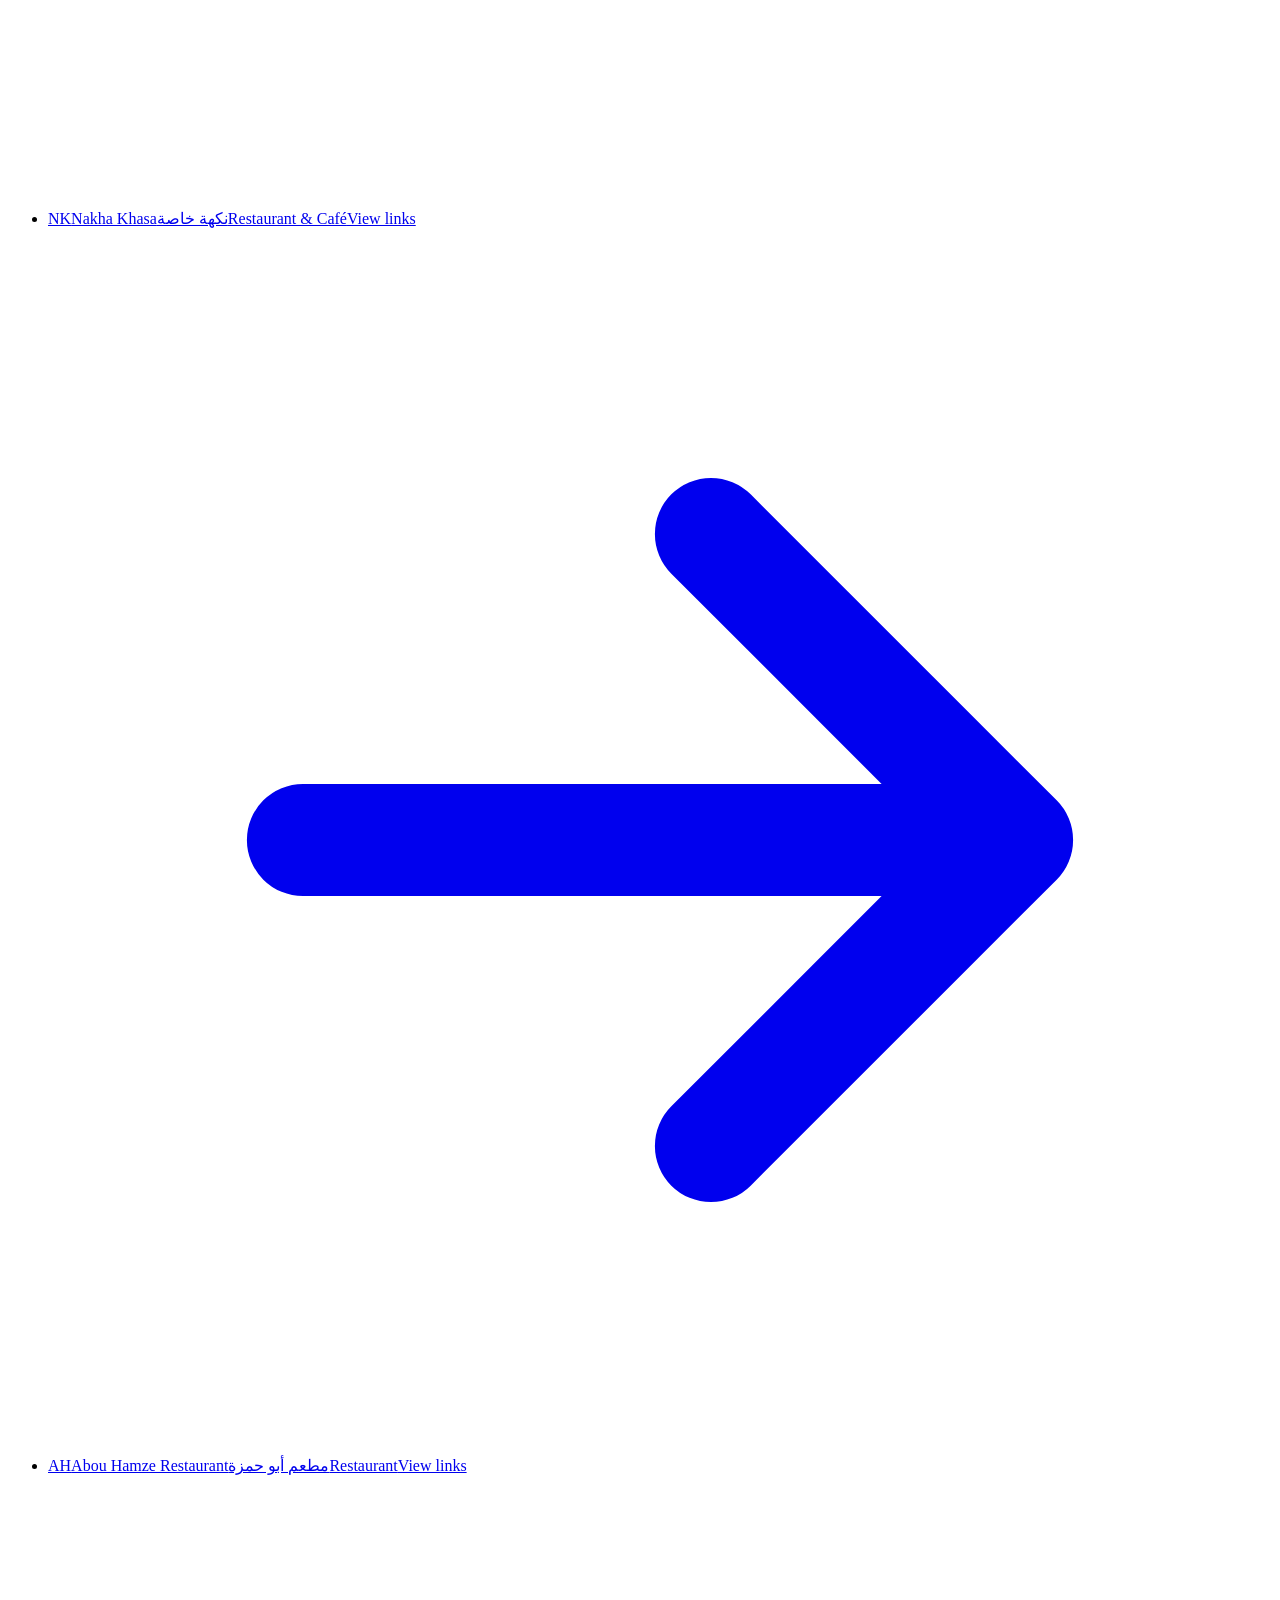
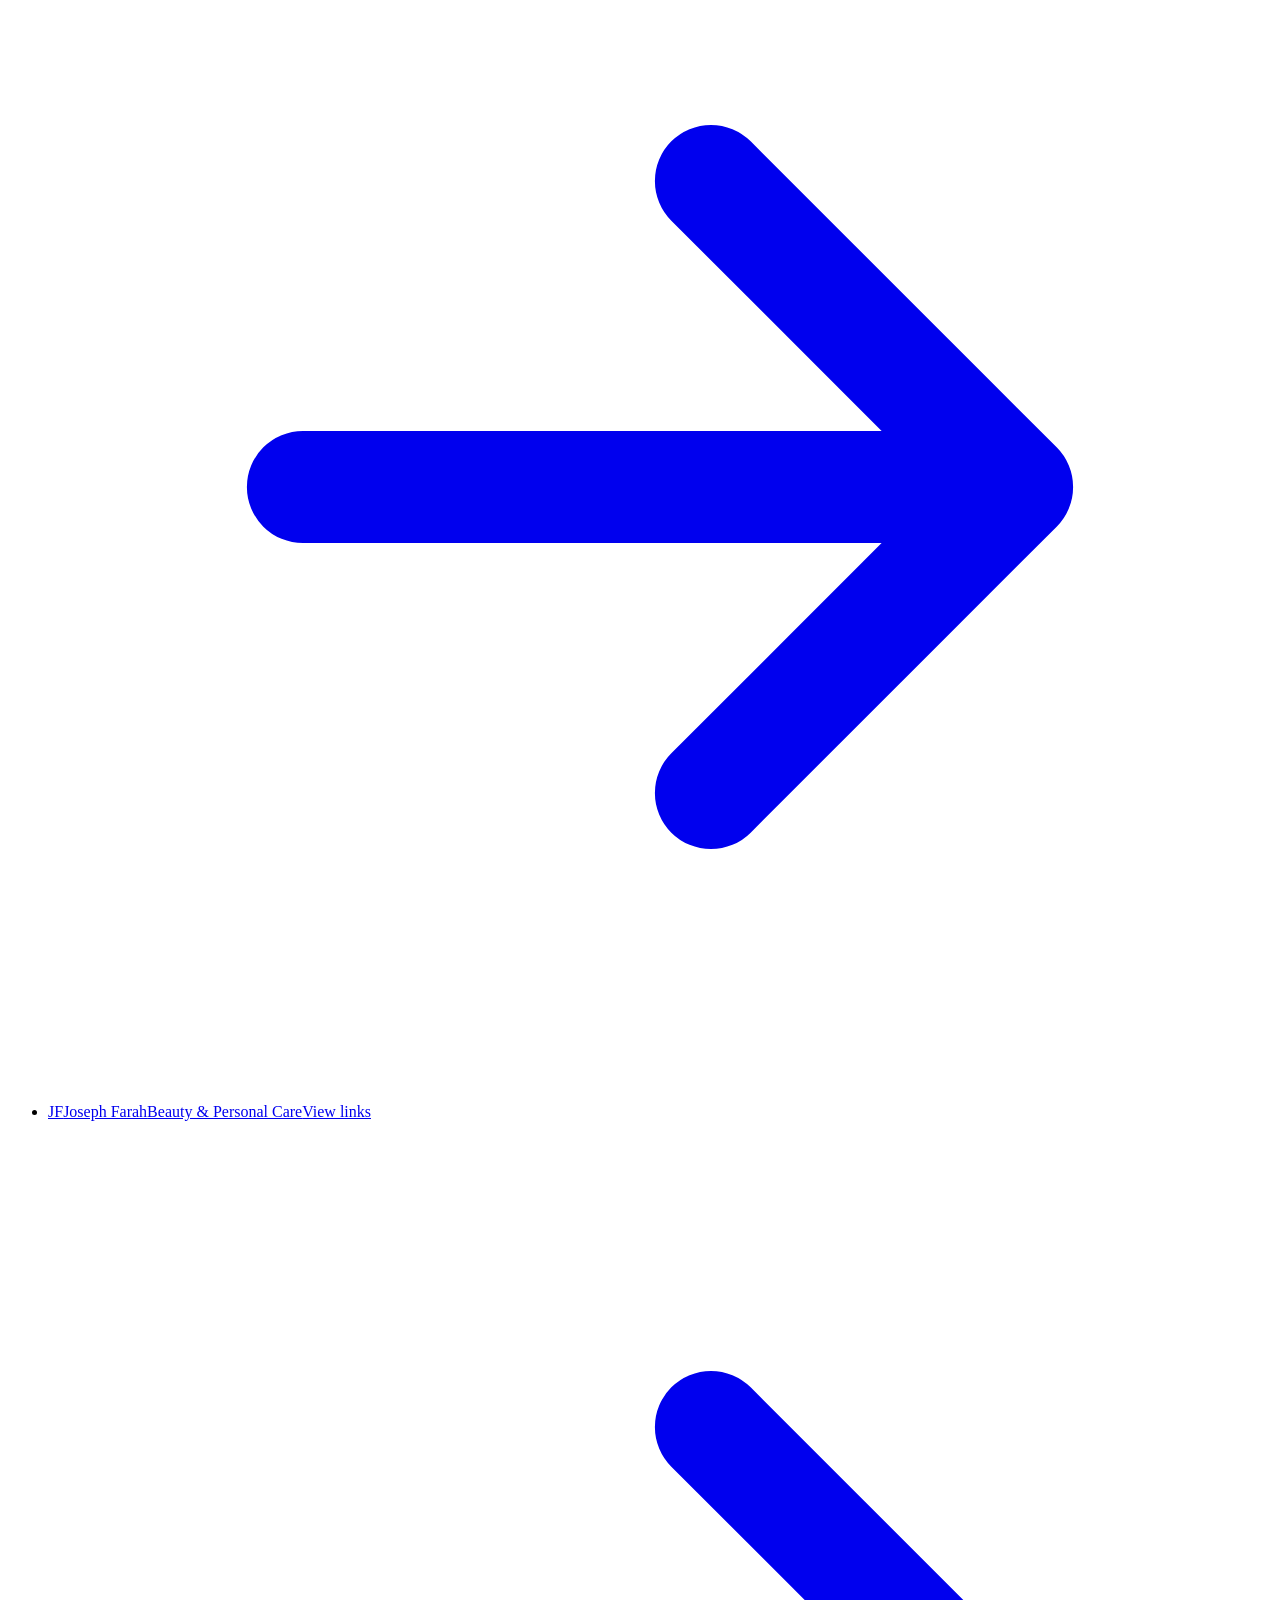
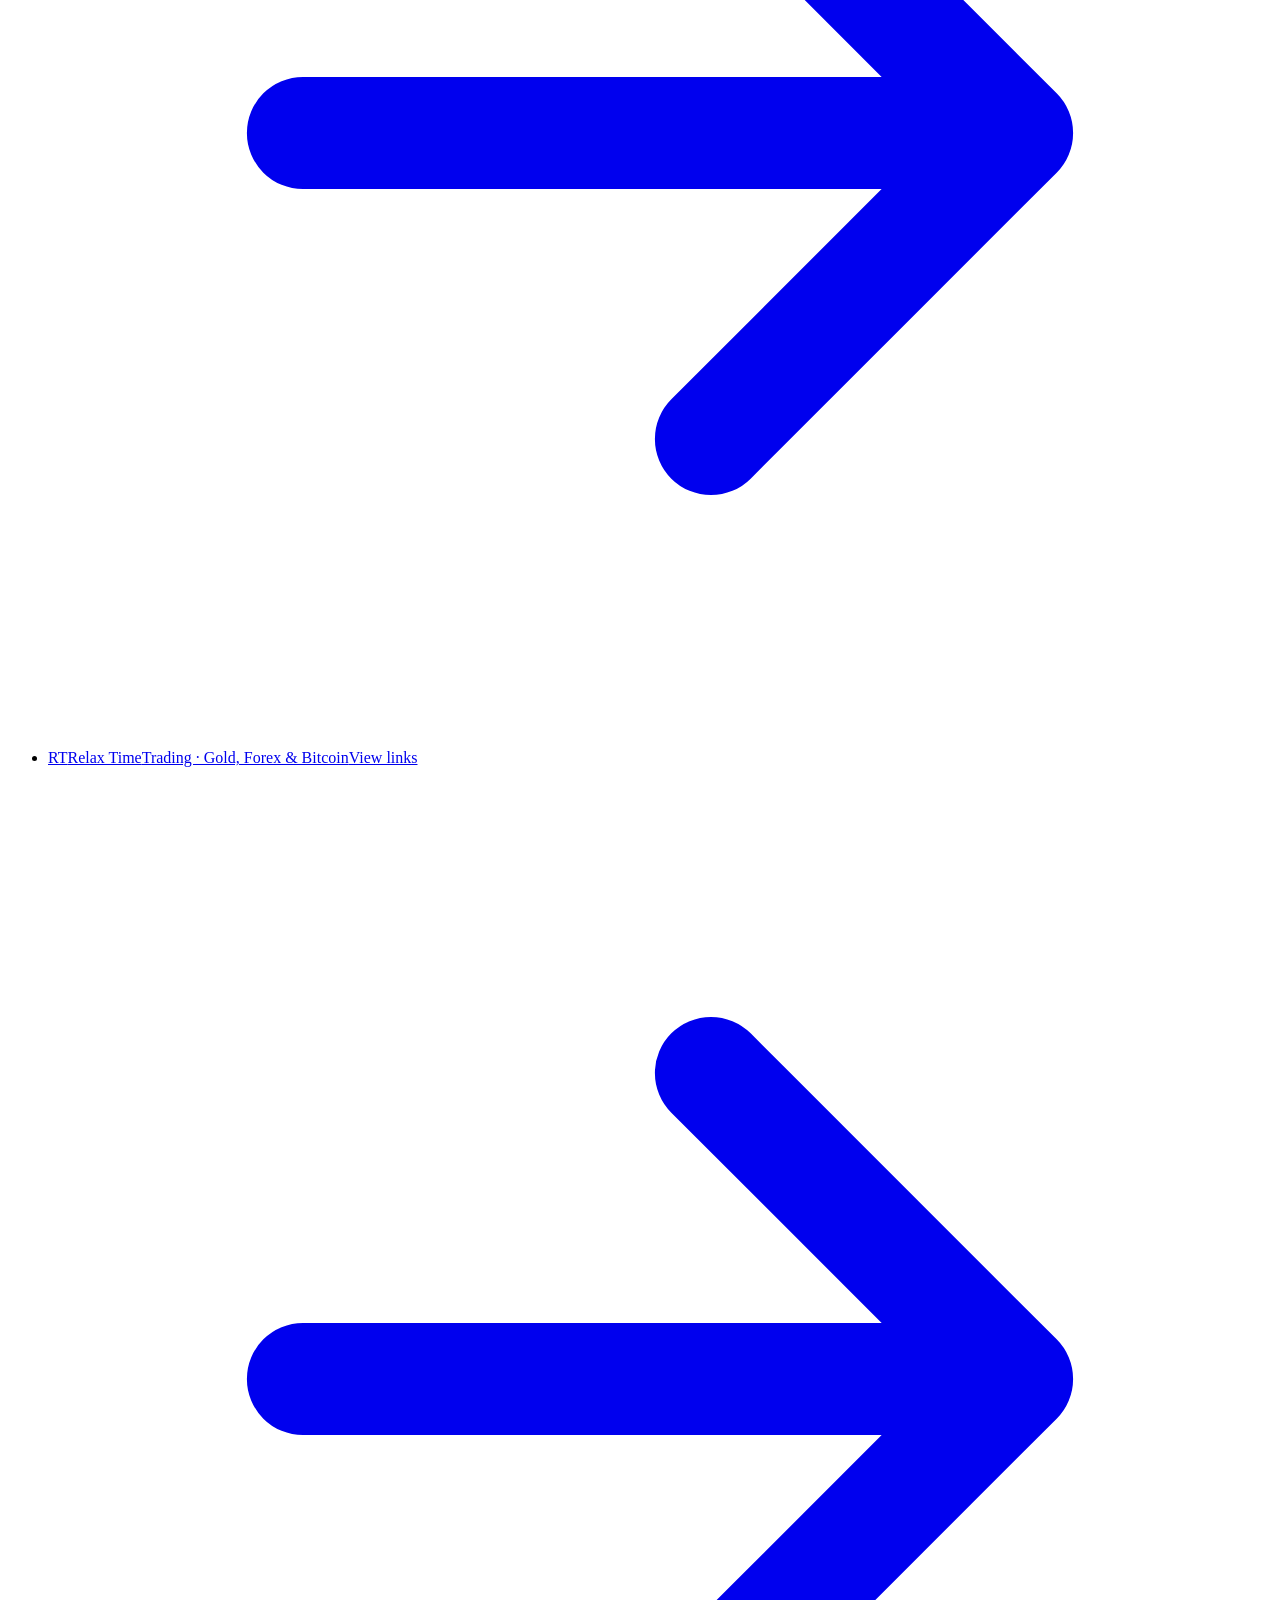
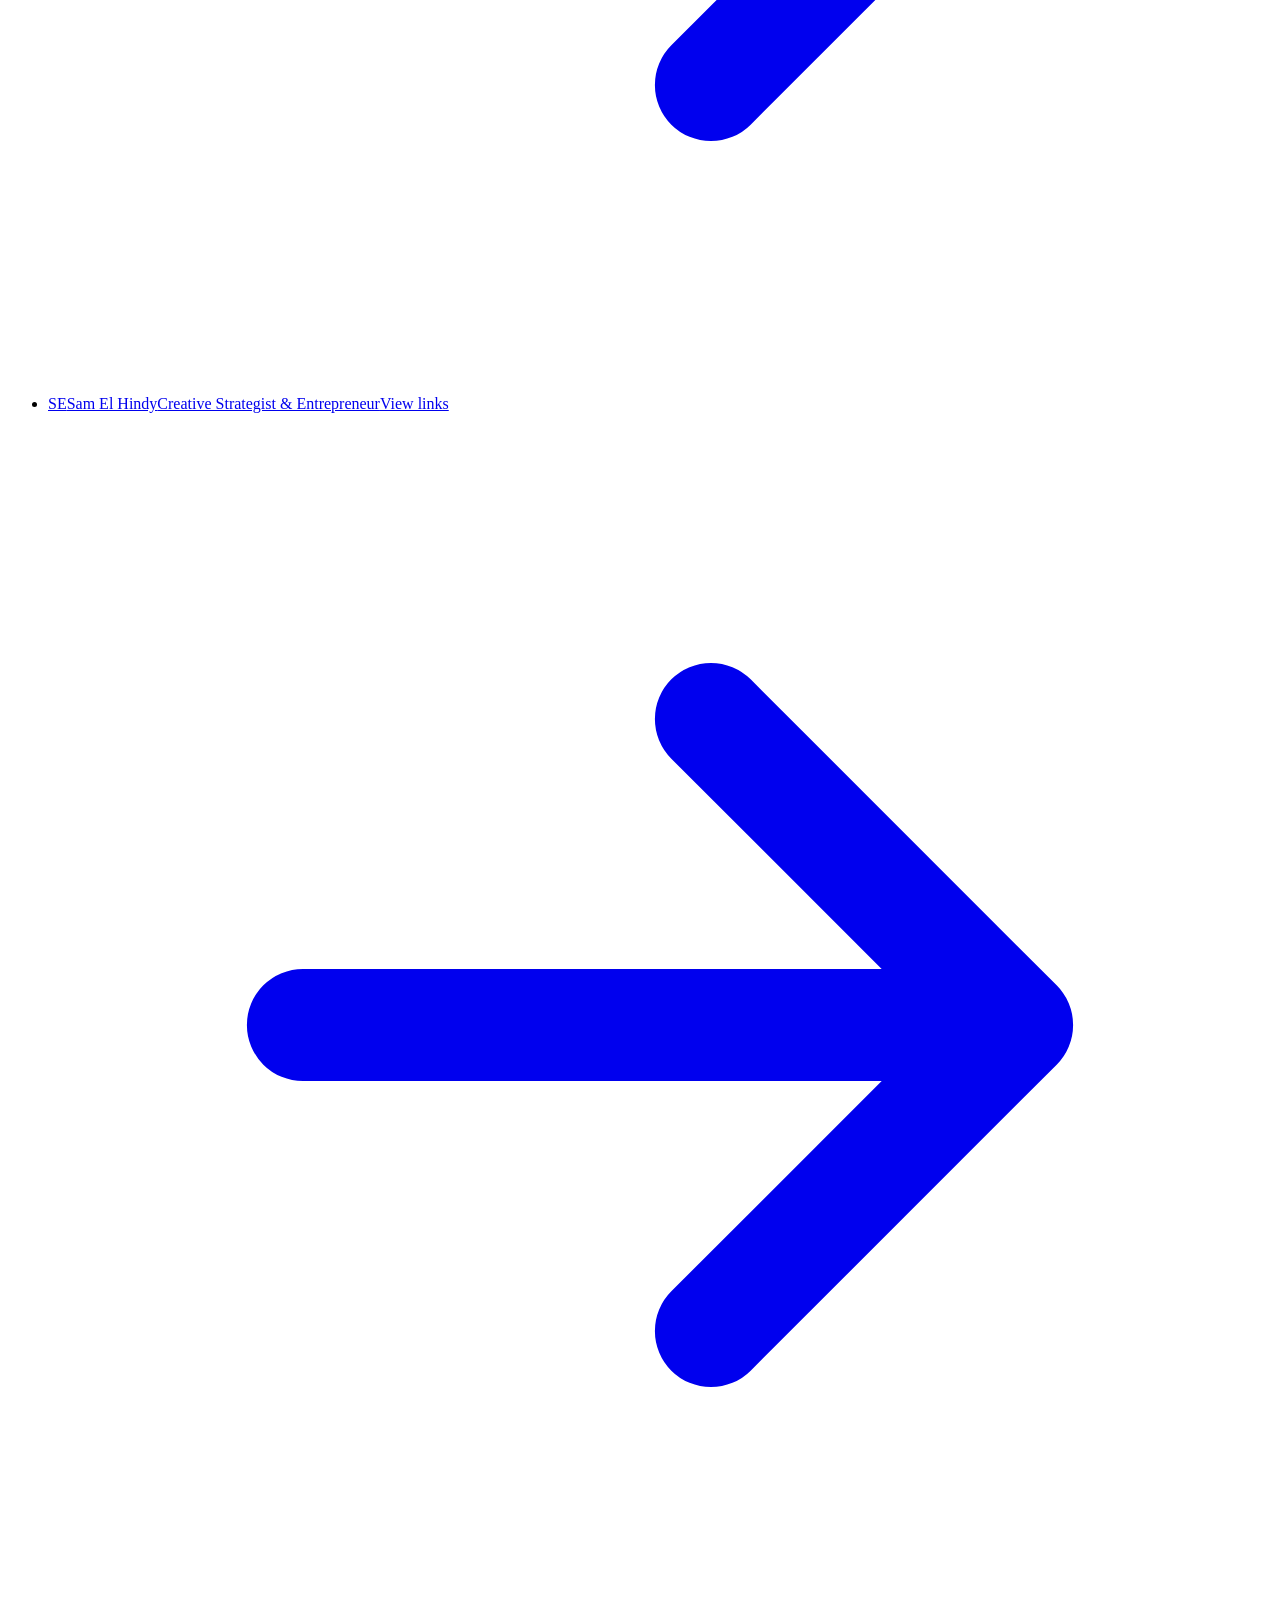
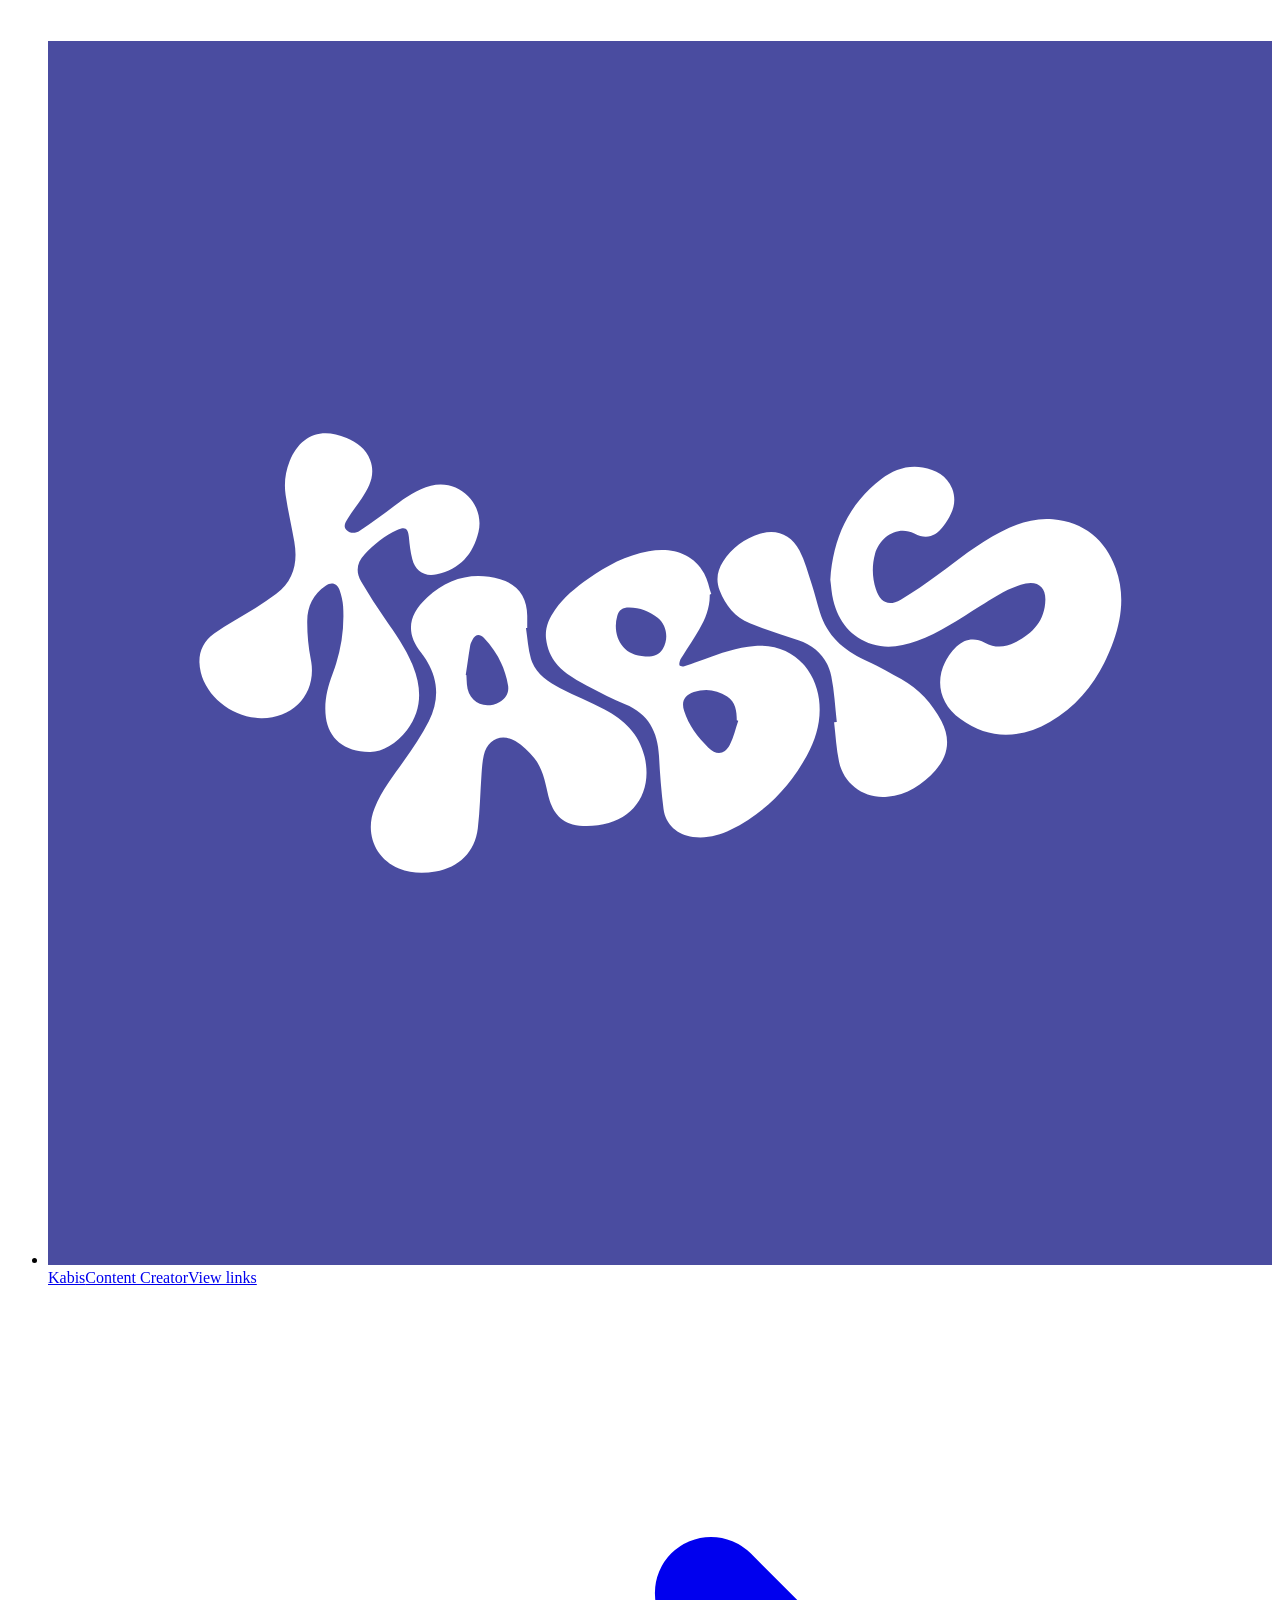
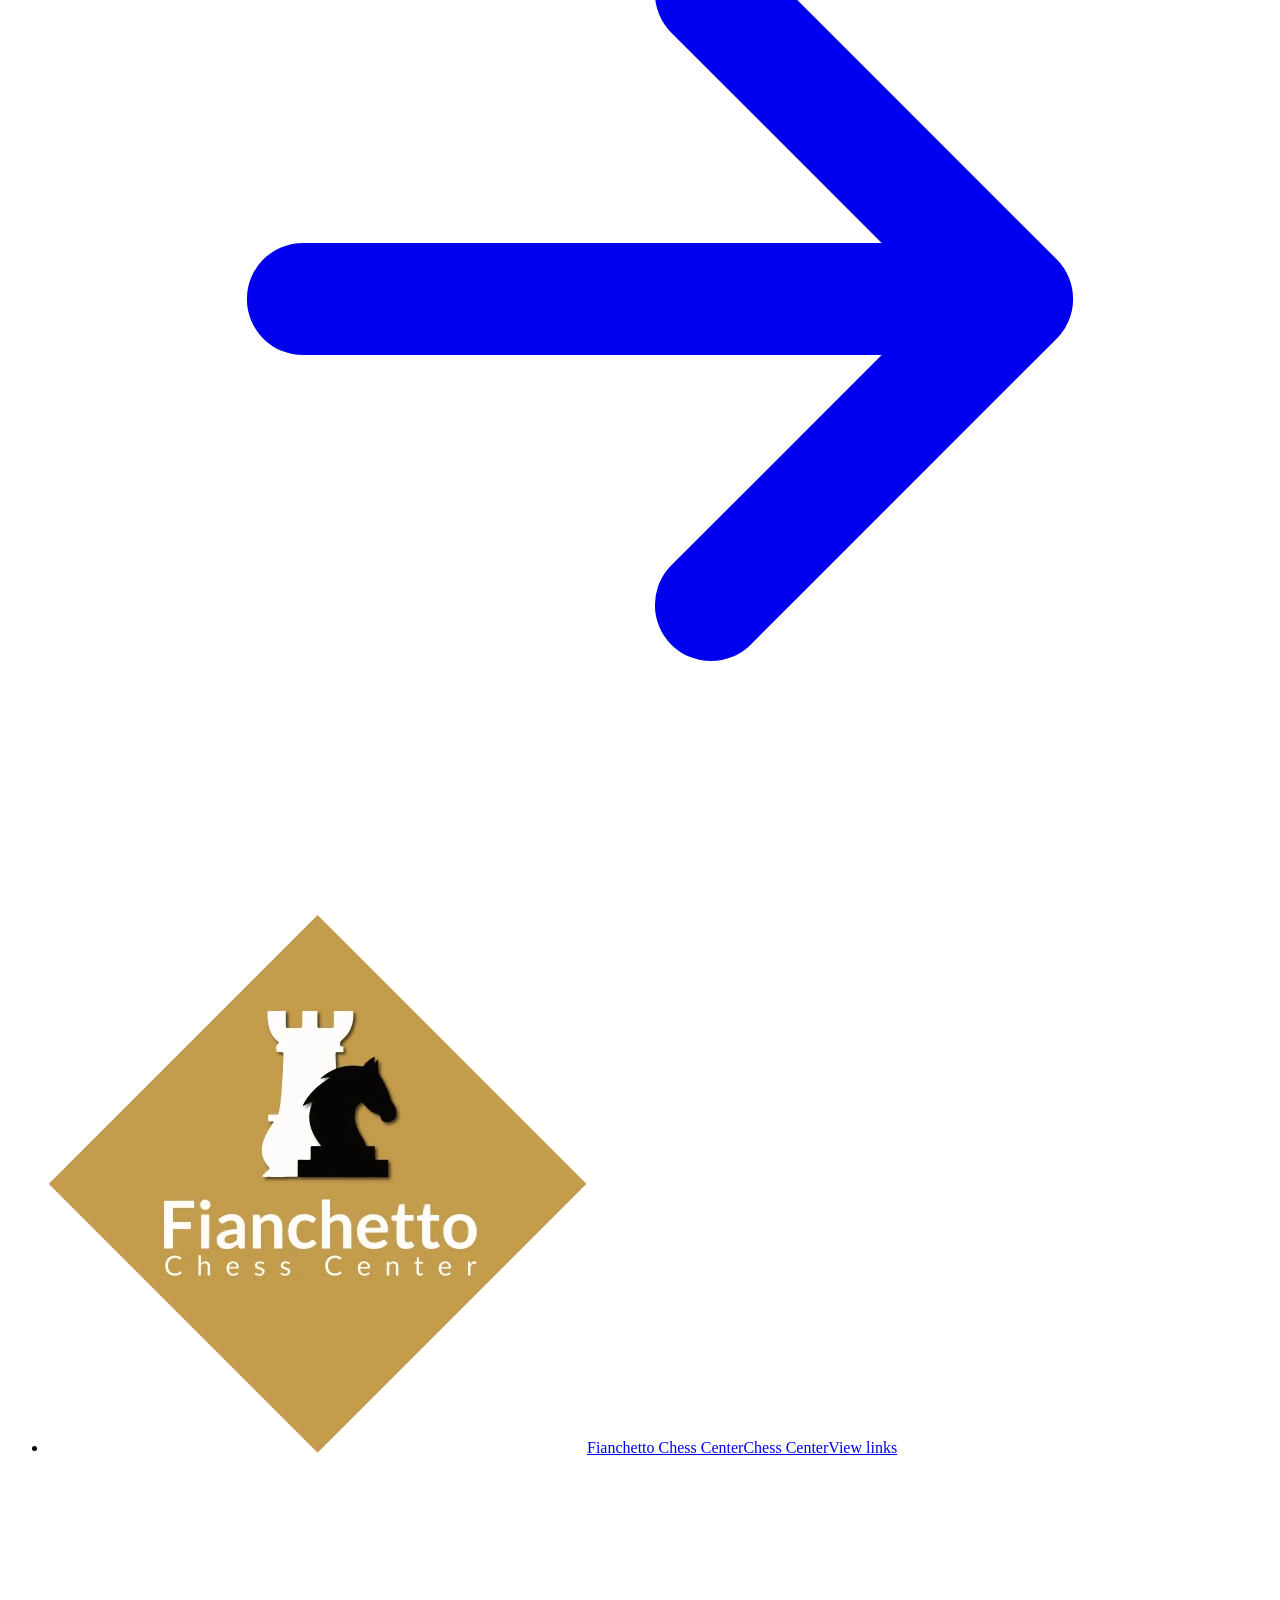
==== commit 611e7fbd: "Add files via upload" ====
--- a/index.html
+++ b/index.html
@@ -22,7 +22,7 @@
   <link rel="preconnect" href="https://fonts.googleapis.com">
   <link rel="preconnect" href="https://fonts.gstatic.com" crossorigin>
   <link href="https://fonts.googleapis.com/css2?family=Lato:wght@300;400;700;900&family=Noto+Kufi+Arabic:wght@400;700&display=swap" rel="stylesheet">
-  <link rel="stylesheet" href="links.css?v=7">
+  <link rel="stylesheet" href="links.css?v=8">
 </head>
 <body>
 
@@ -90,7 +90,7 @@
     </div>
   </footer>
 
-  <script src="clients.js?v=7"></script>
-  <script src="links.js?v=7"></script>
+  <script src="clients.js?v=8"></script>
+  <script src="links.js?v=8"></script>
 </body>
 </html>
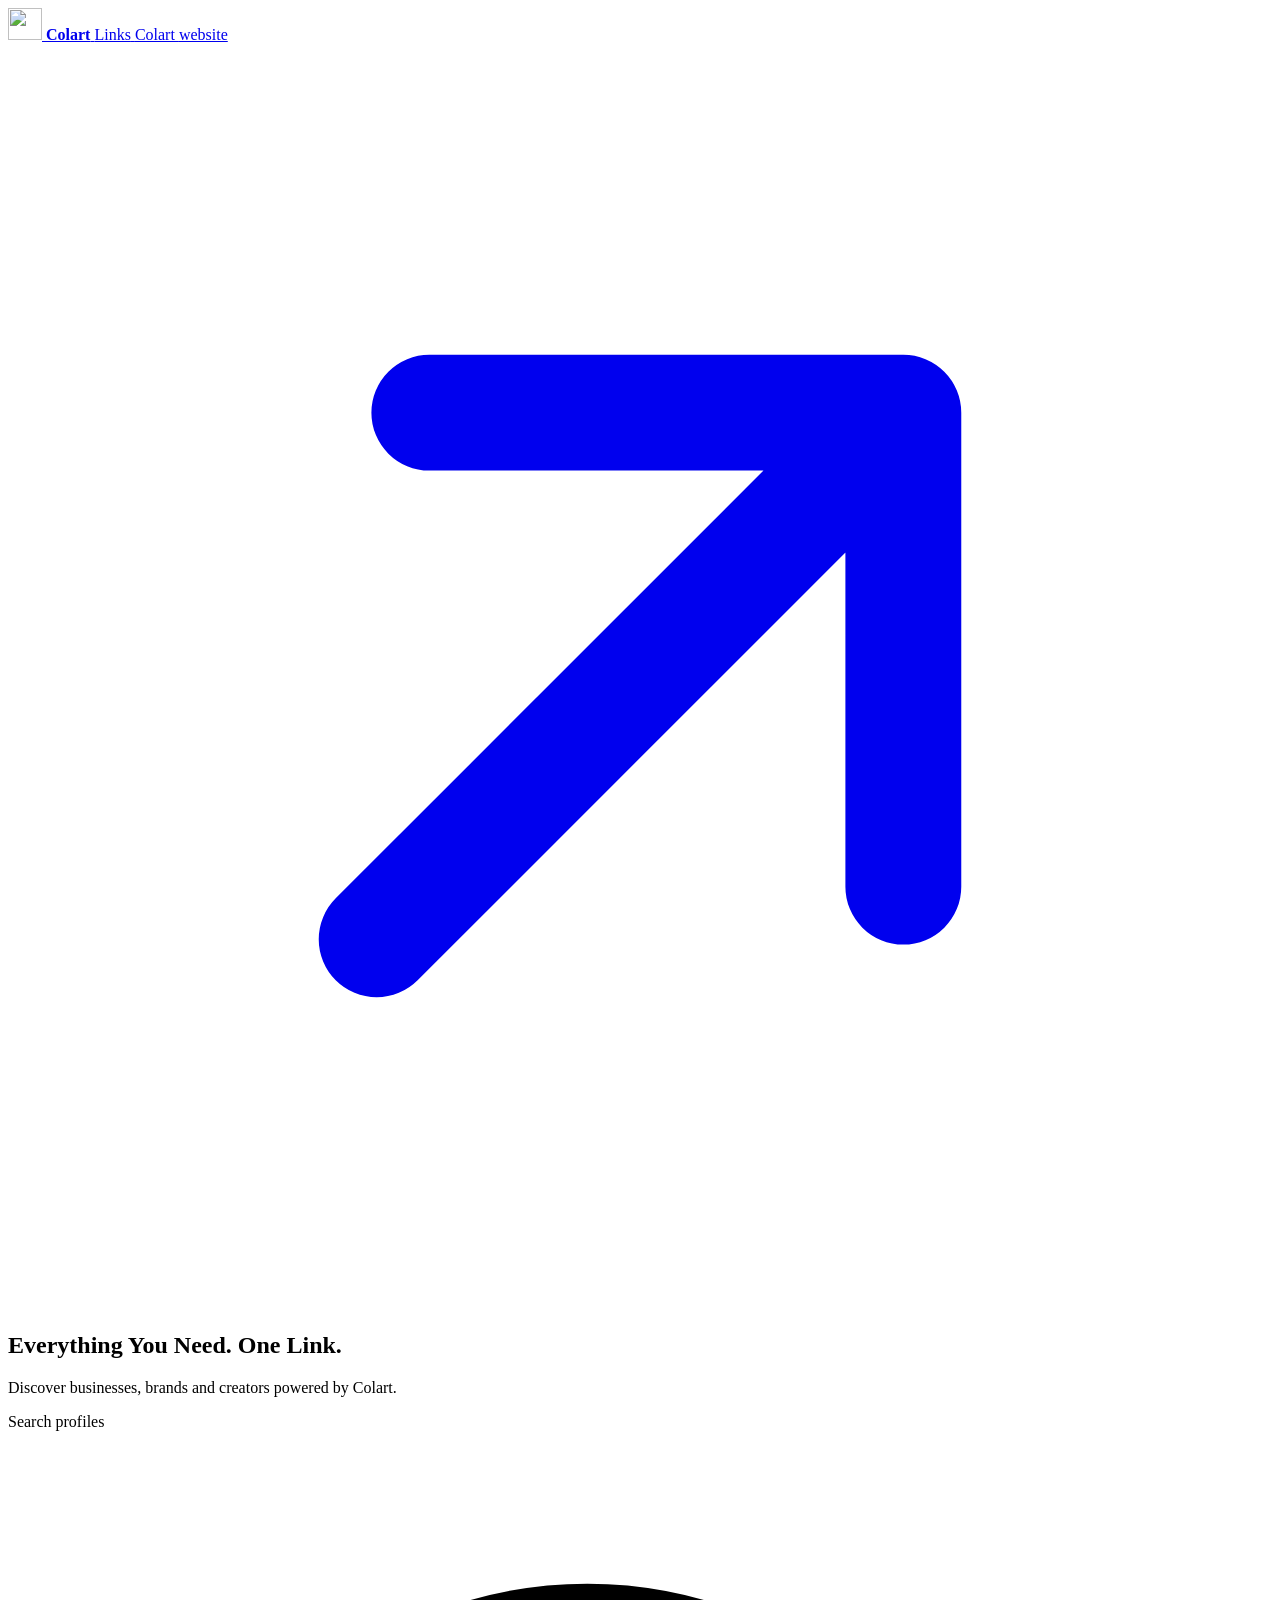
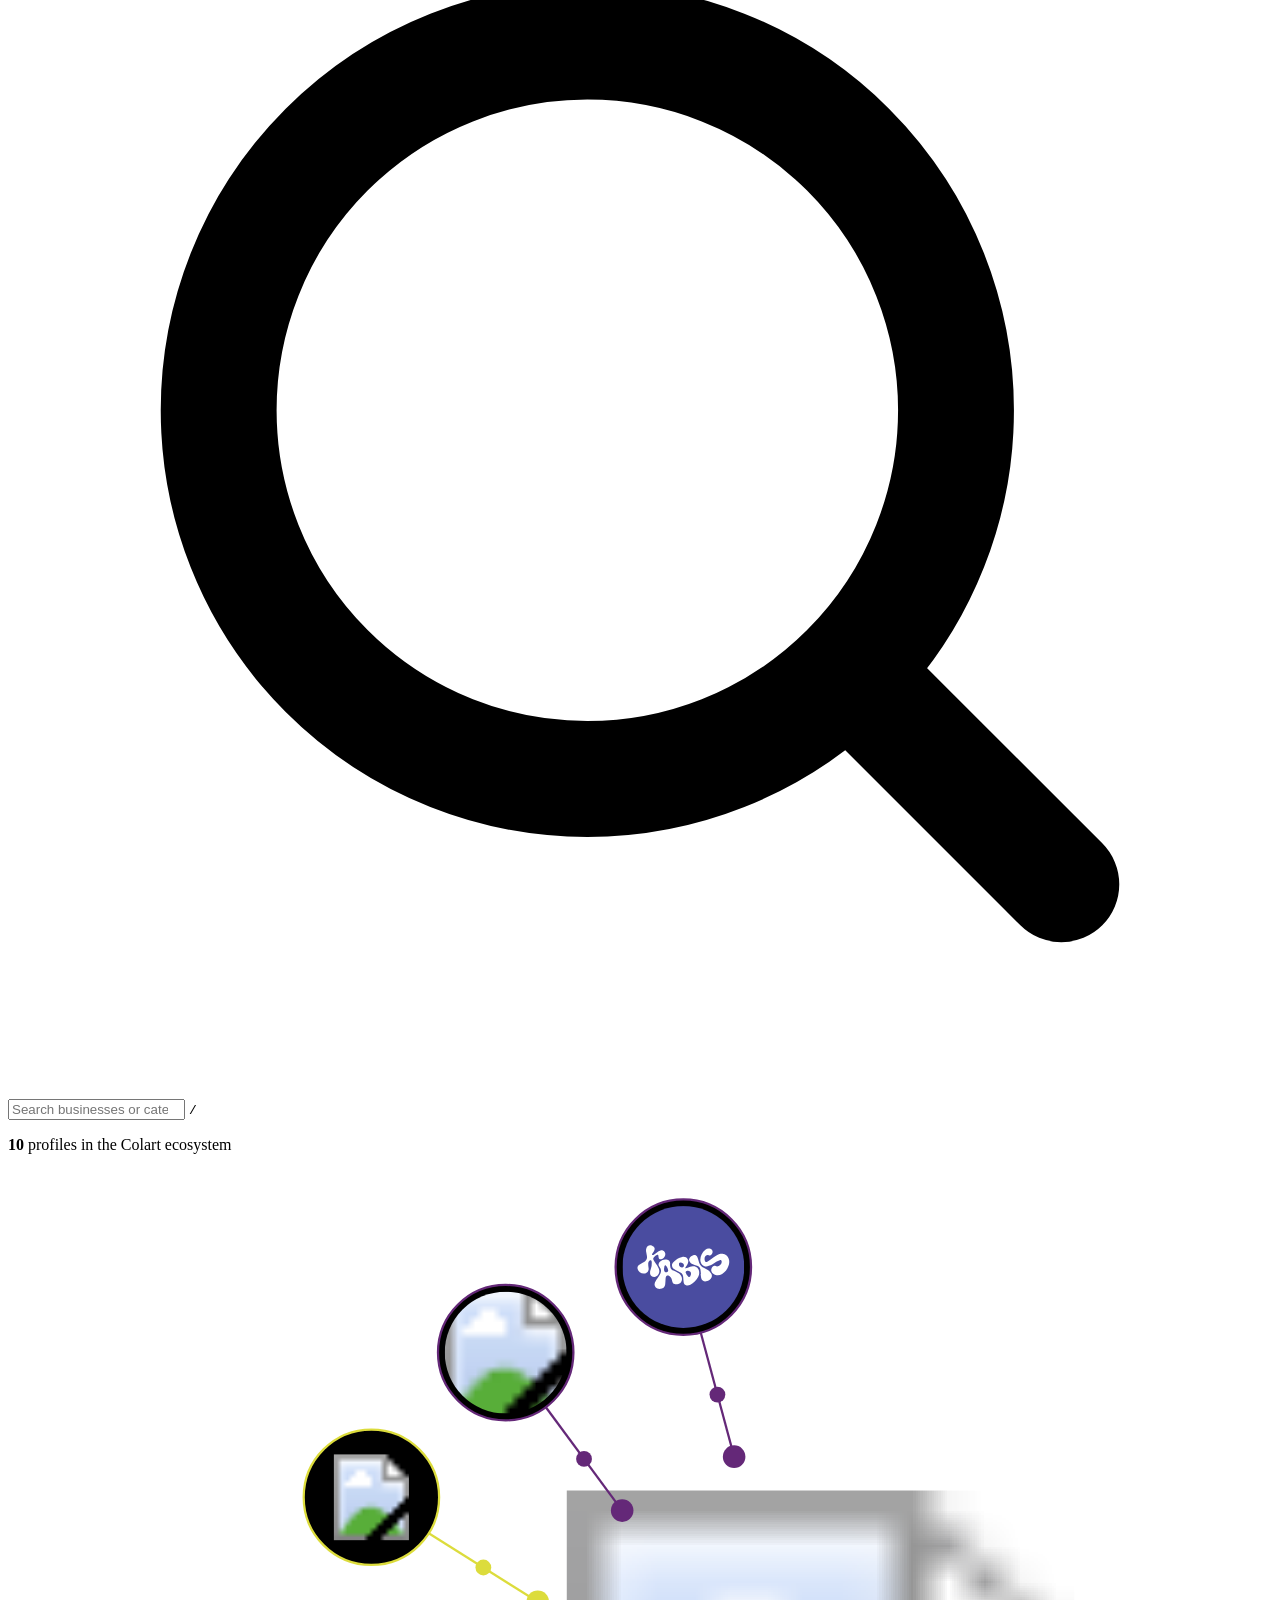
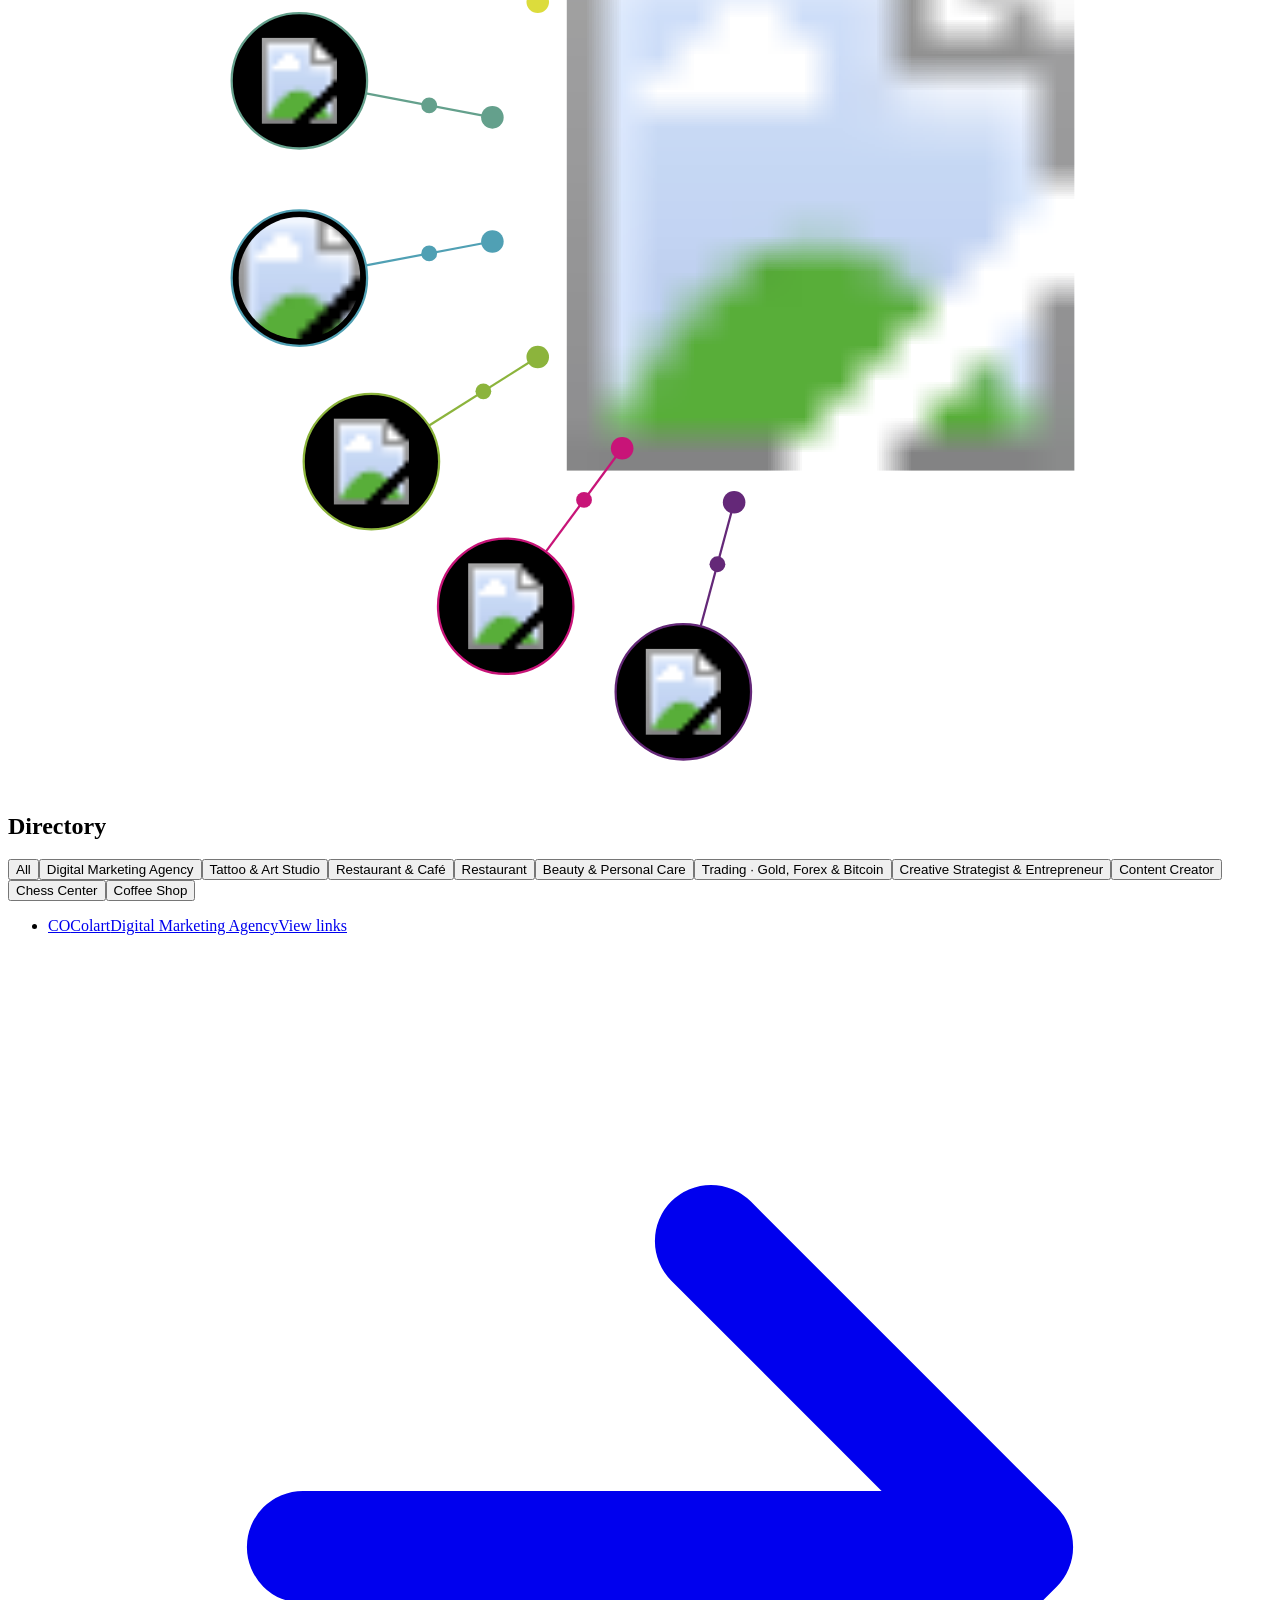
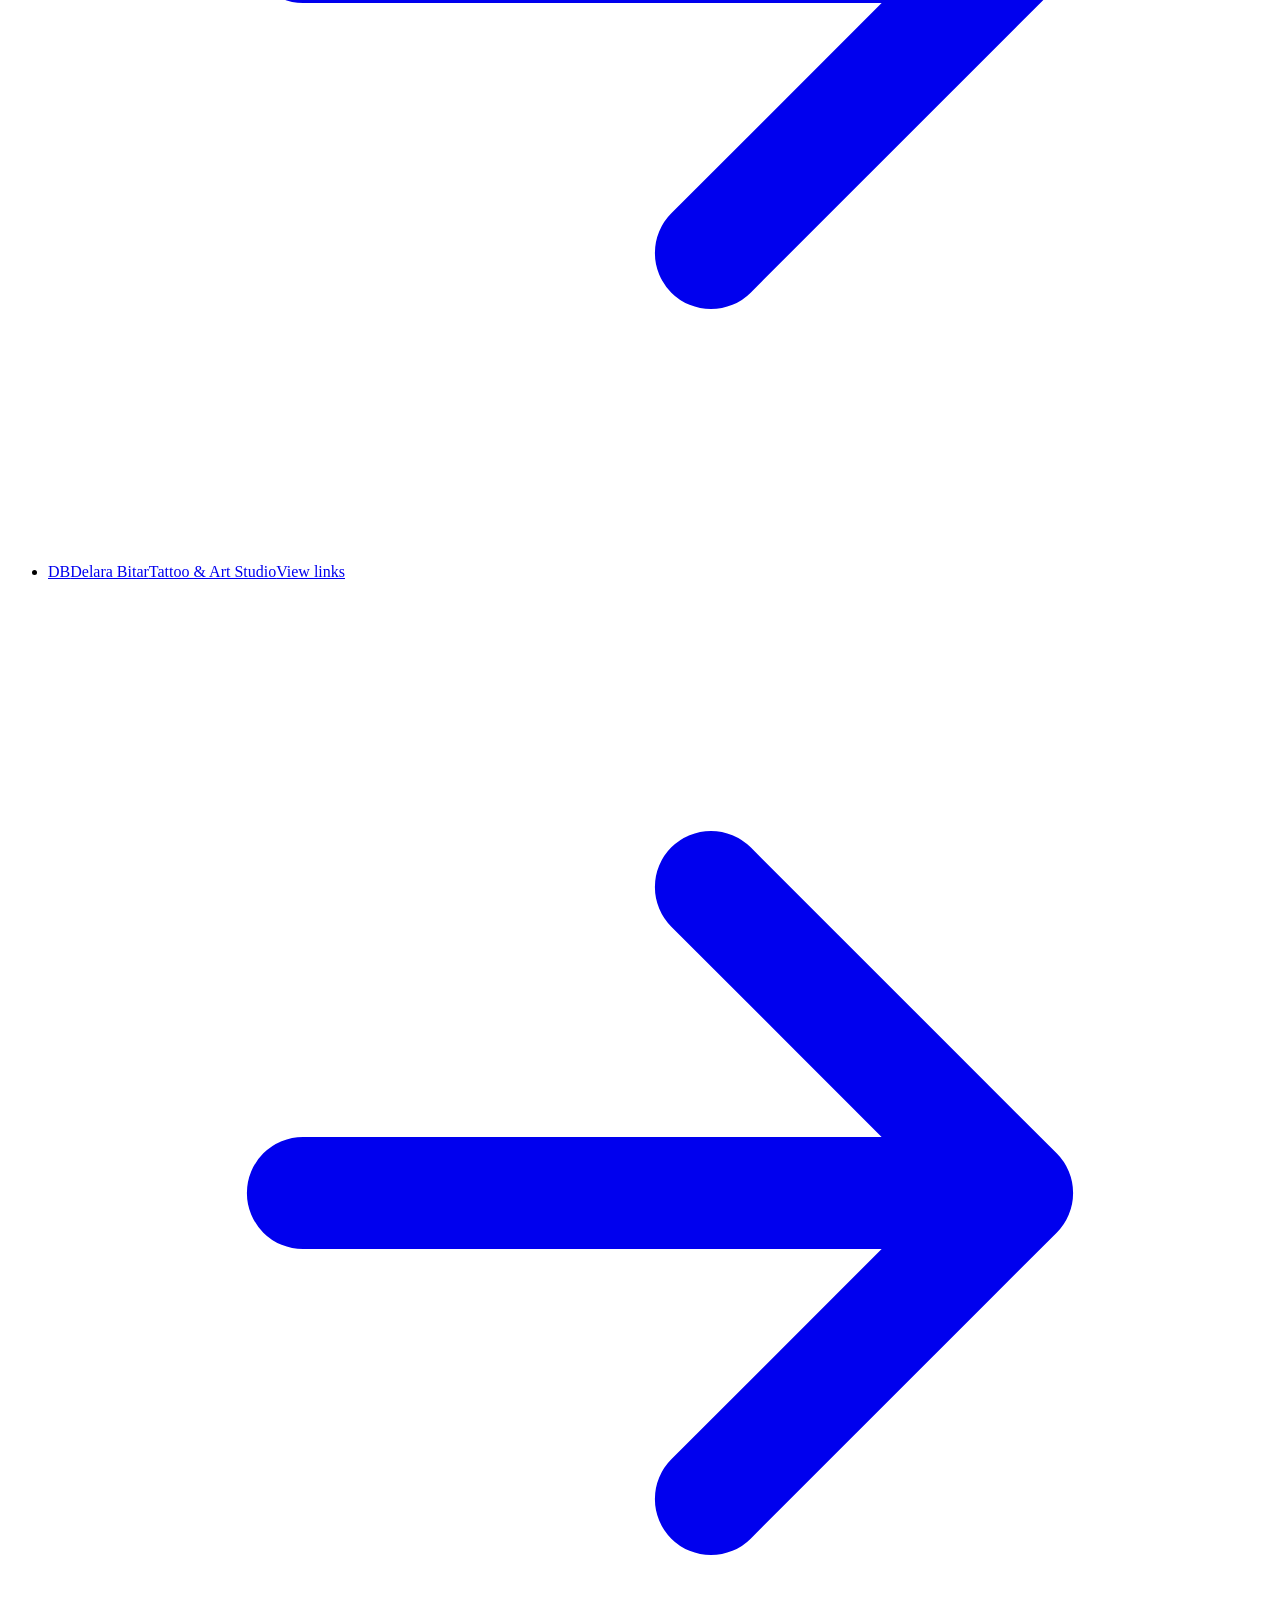
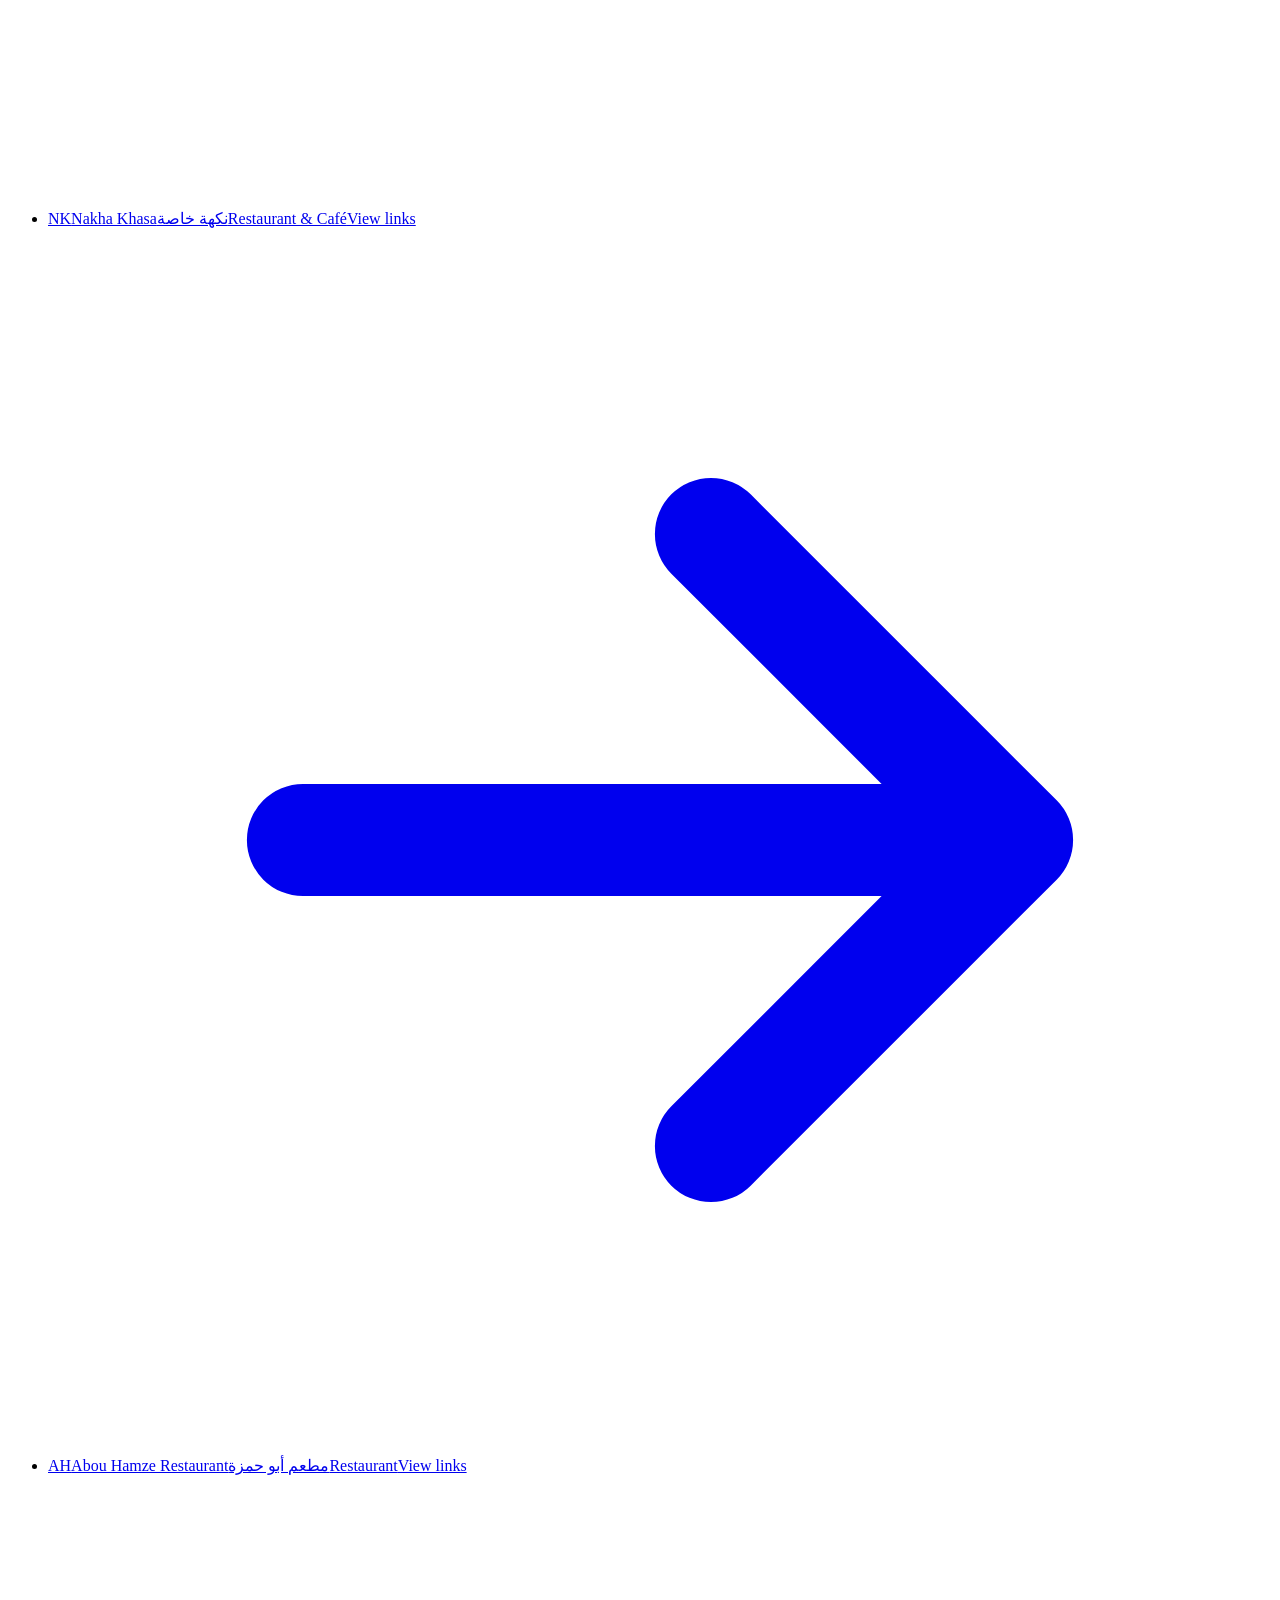
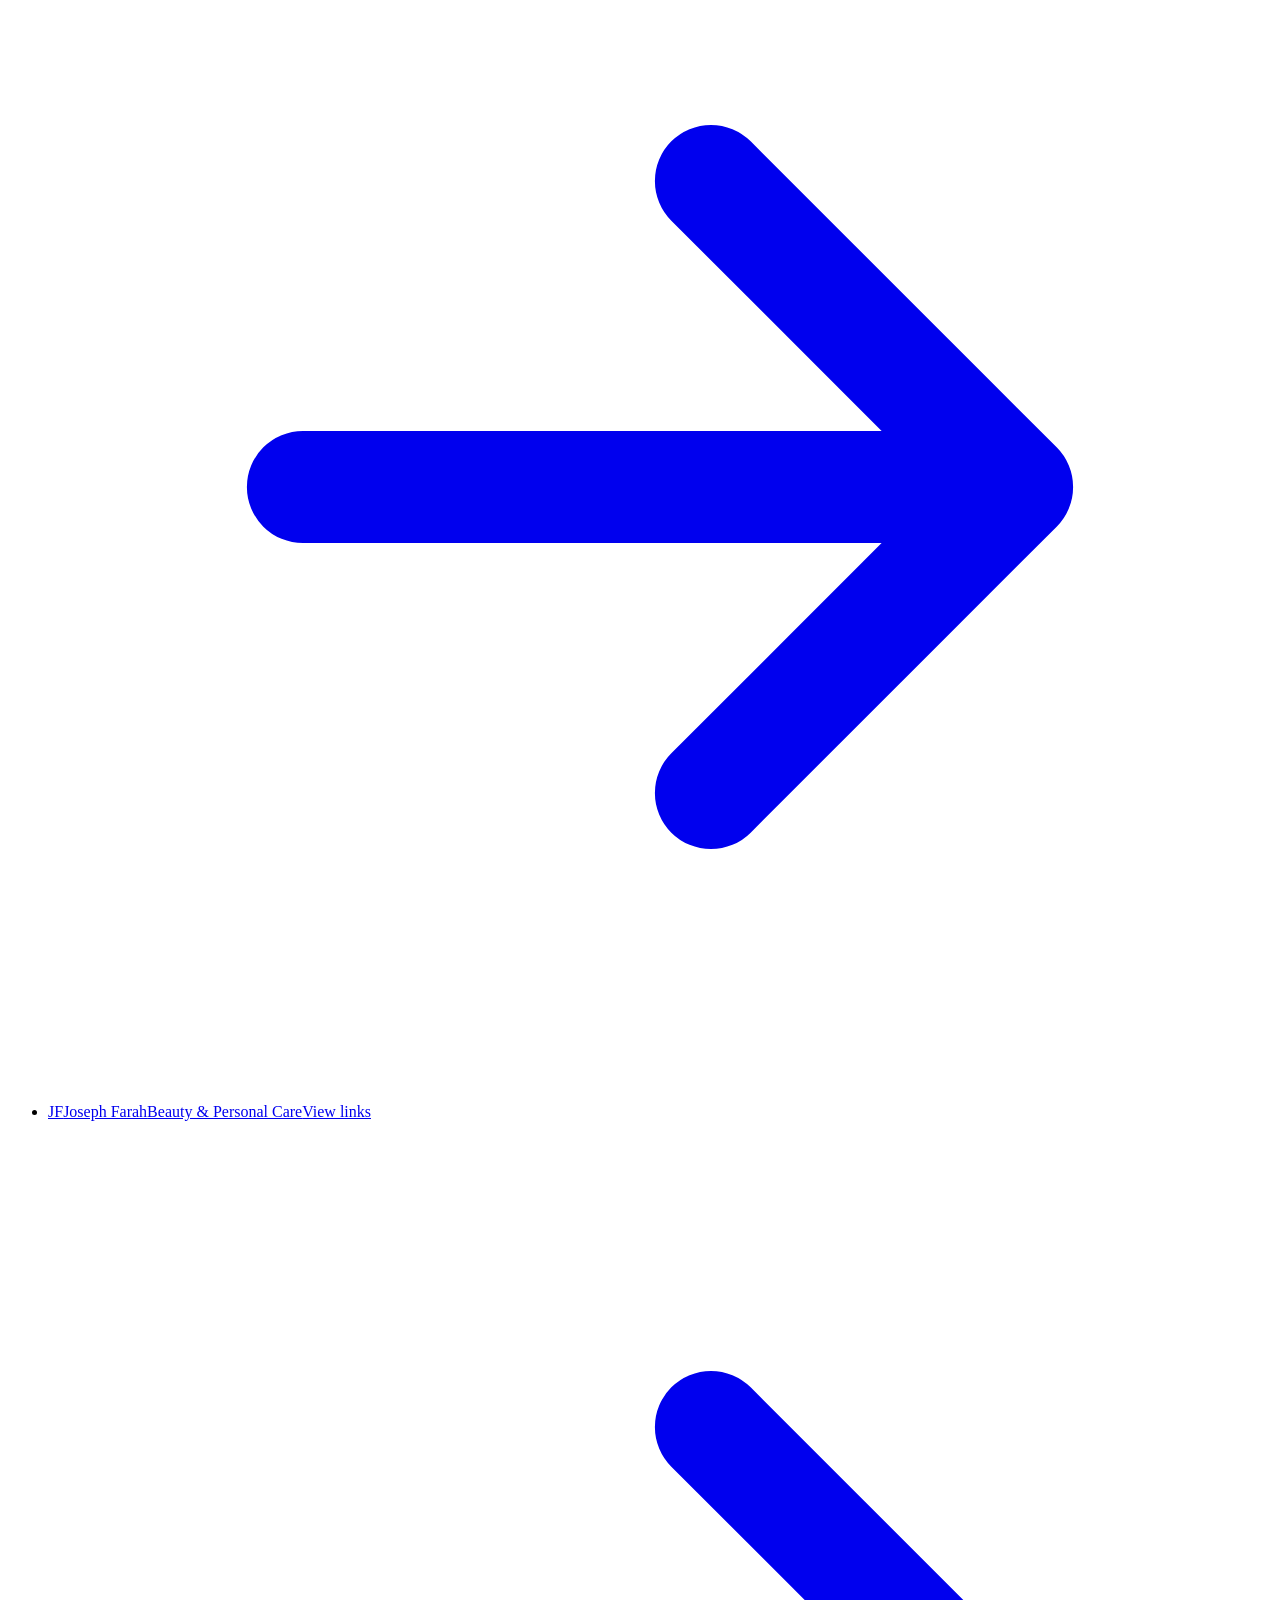
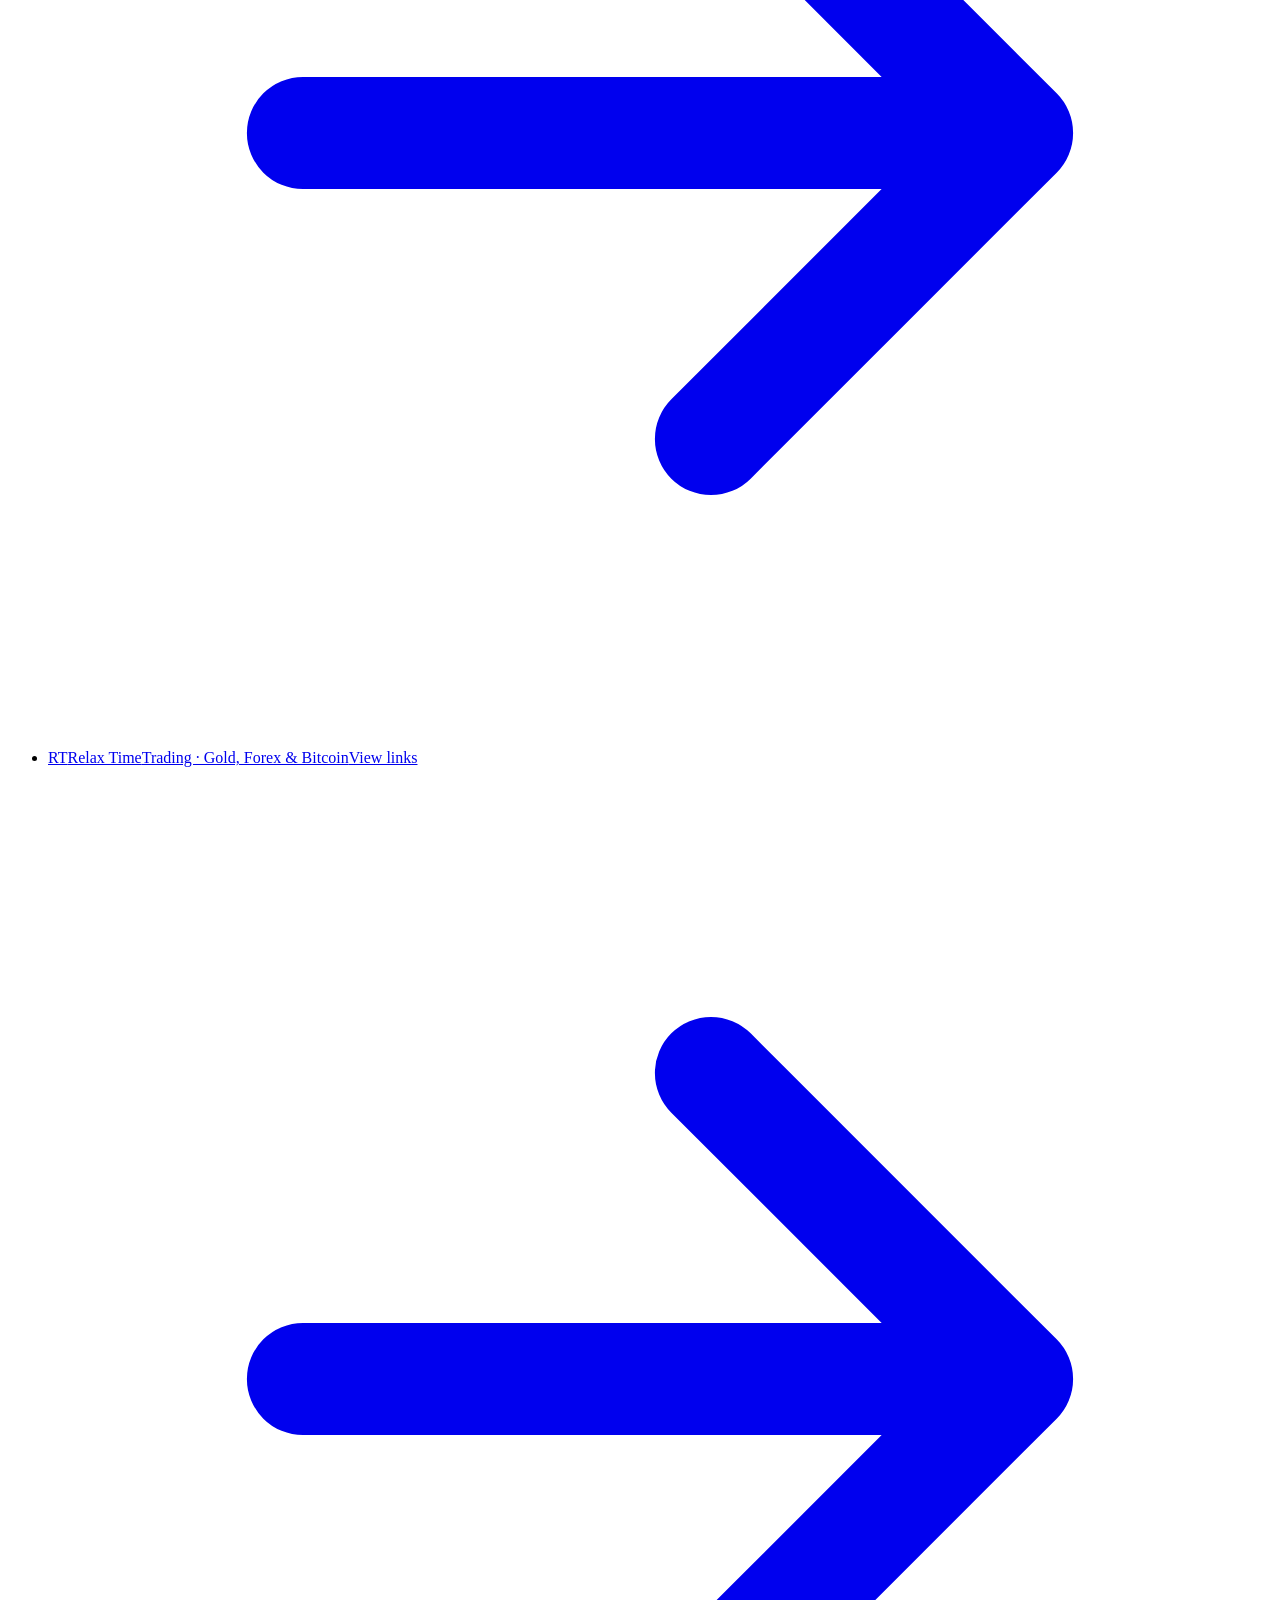
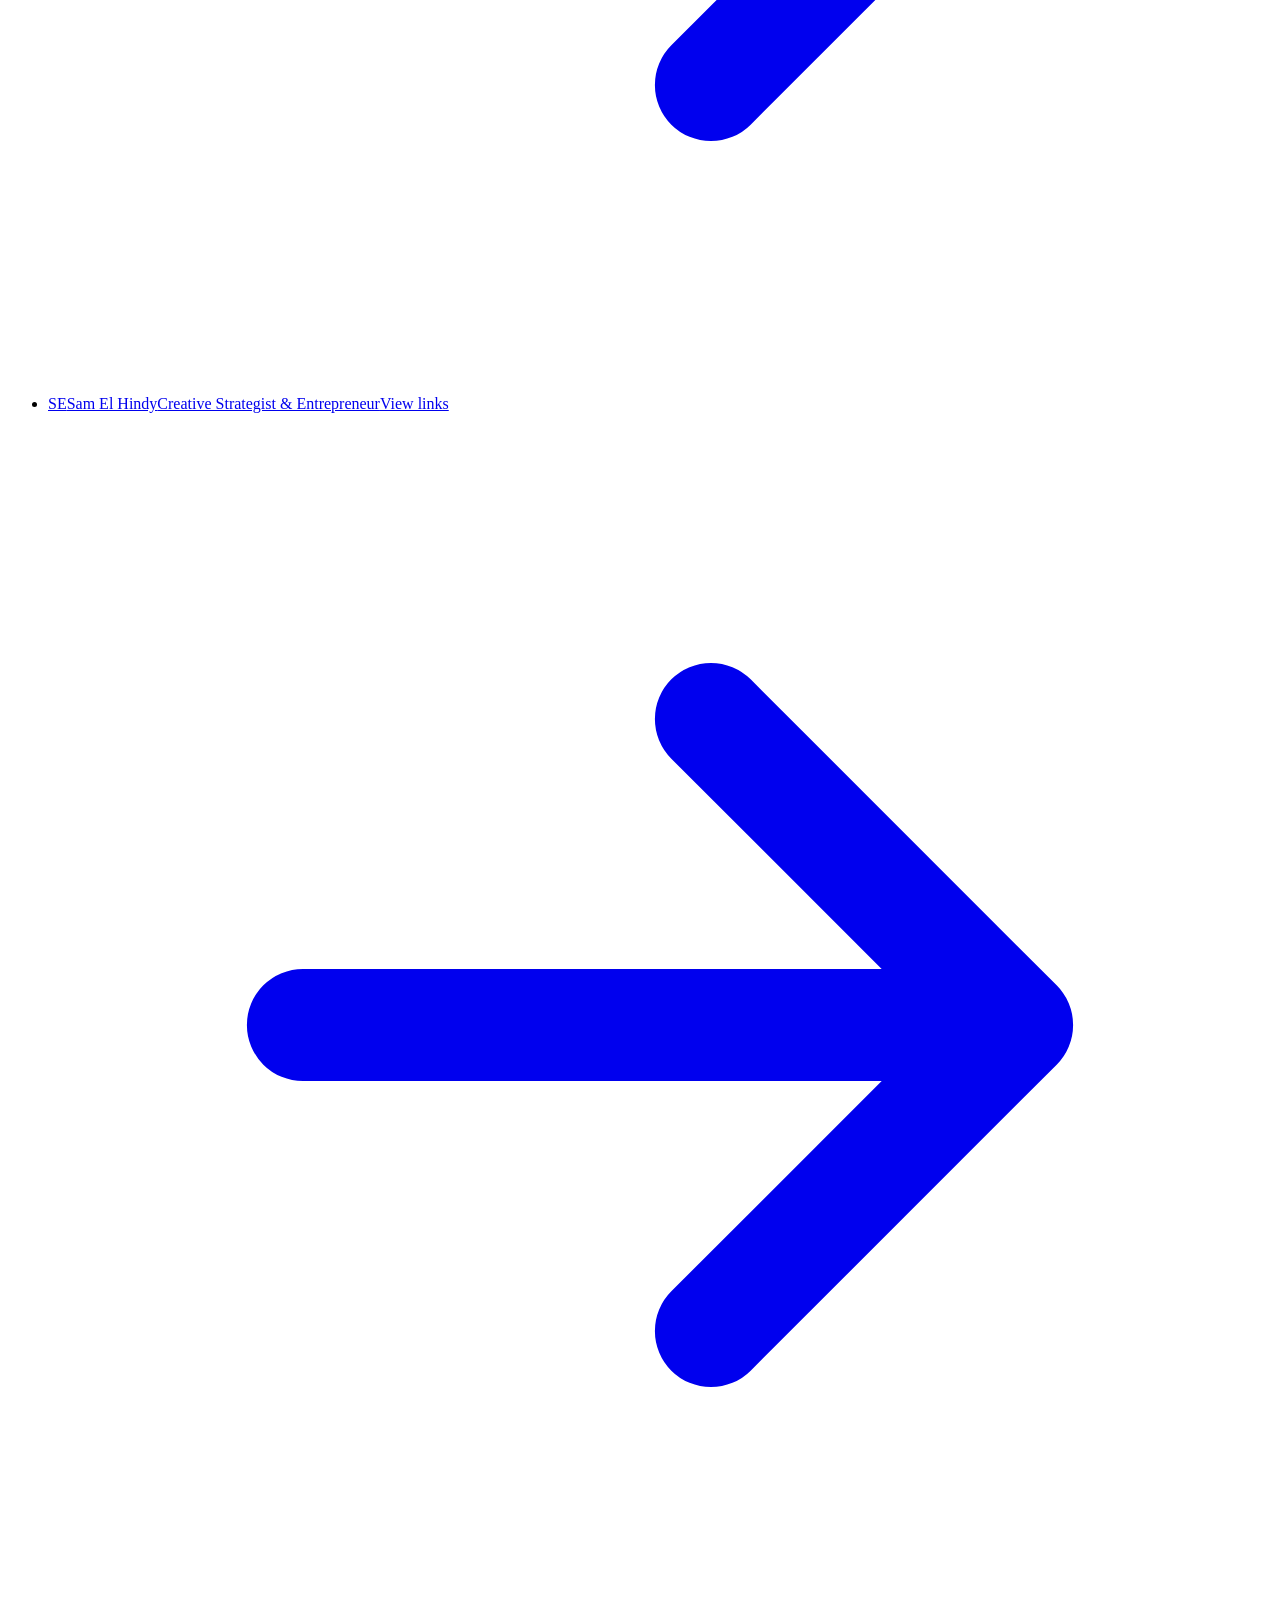
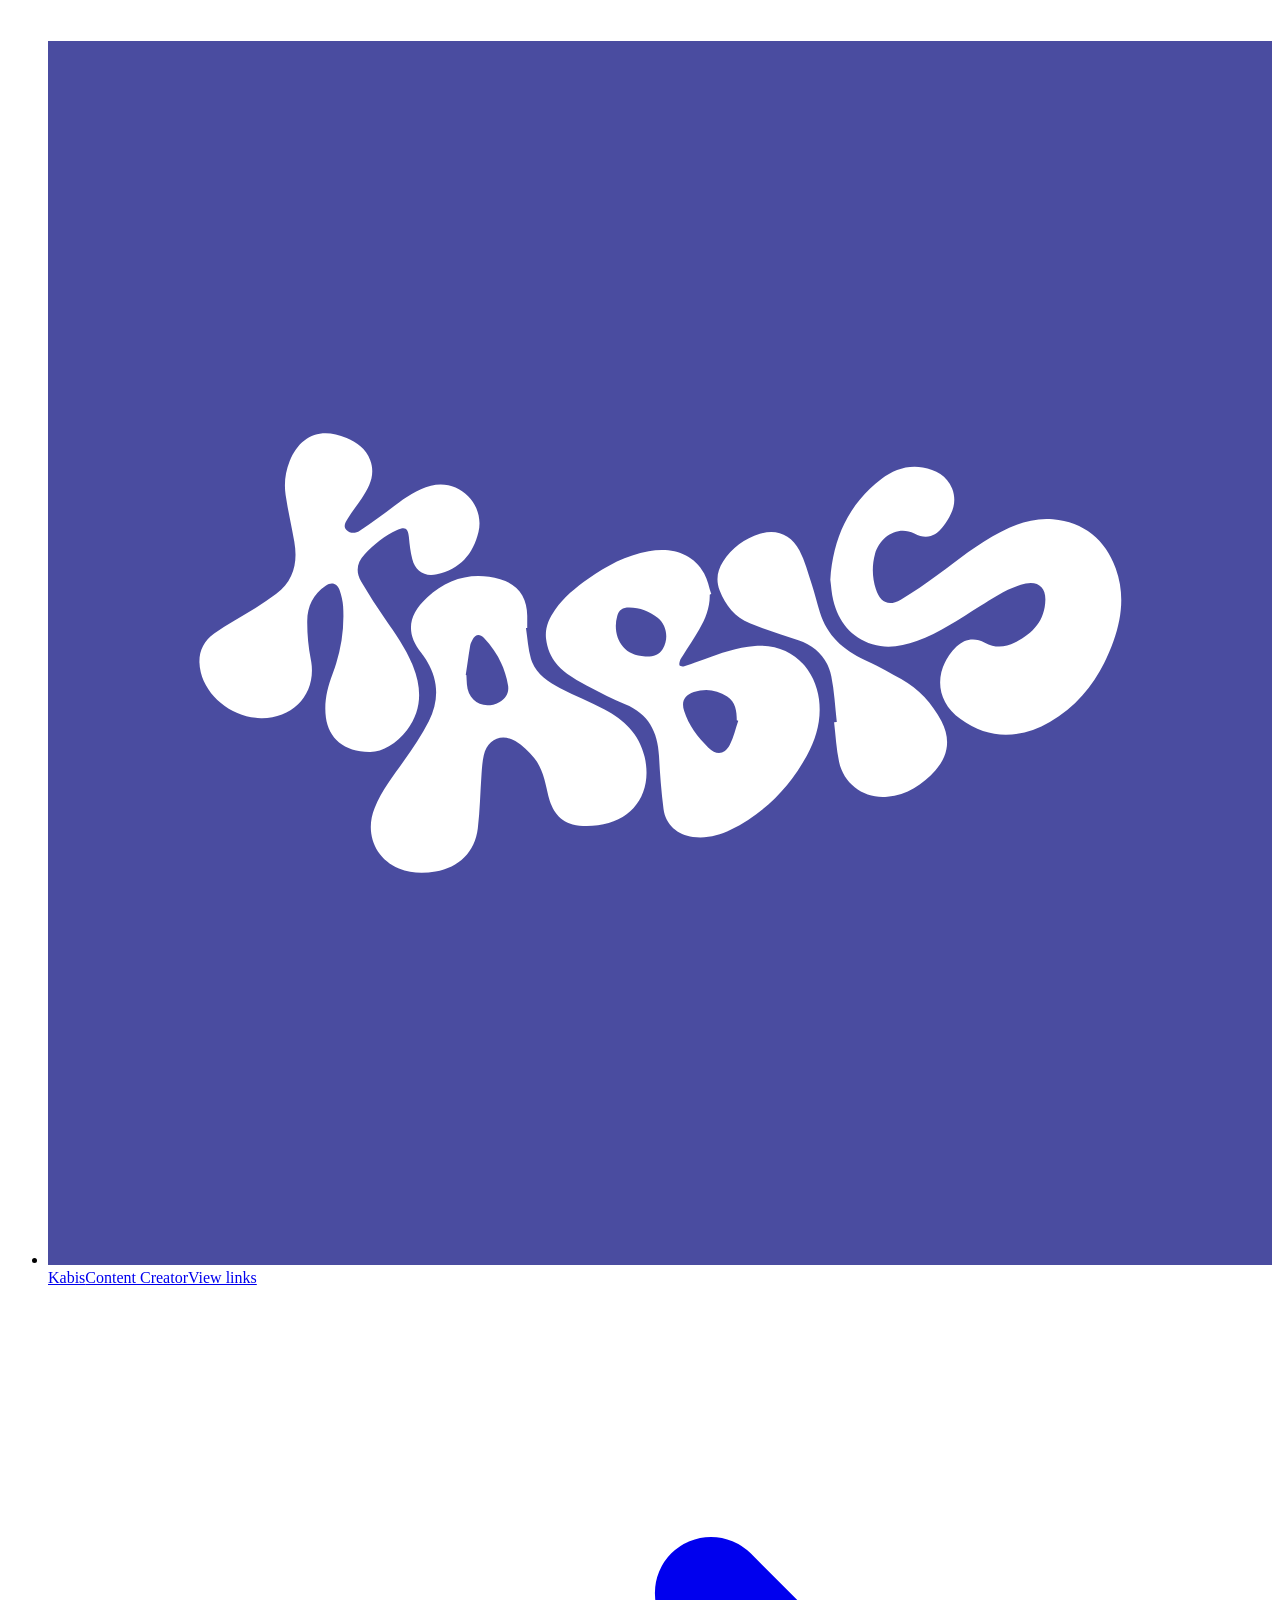
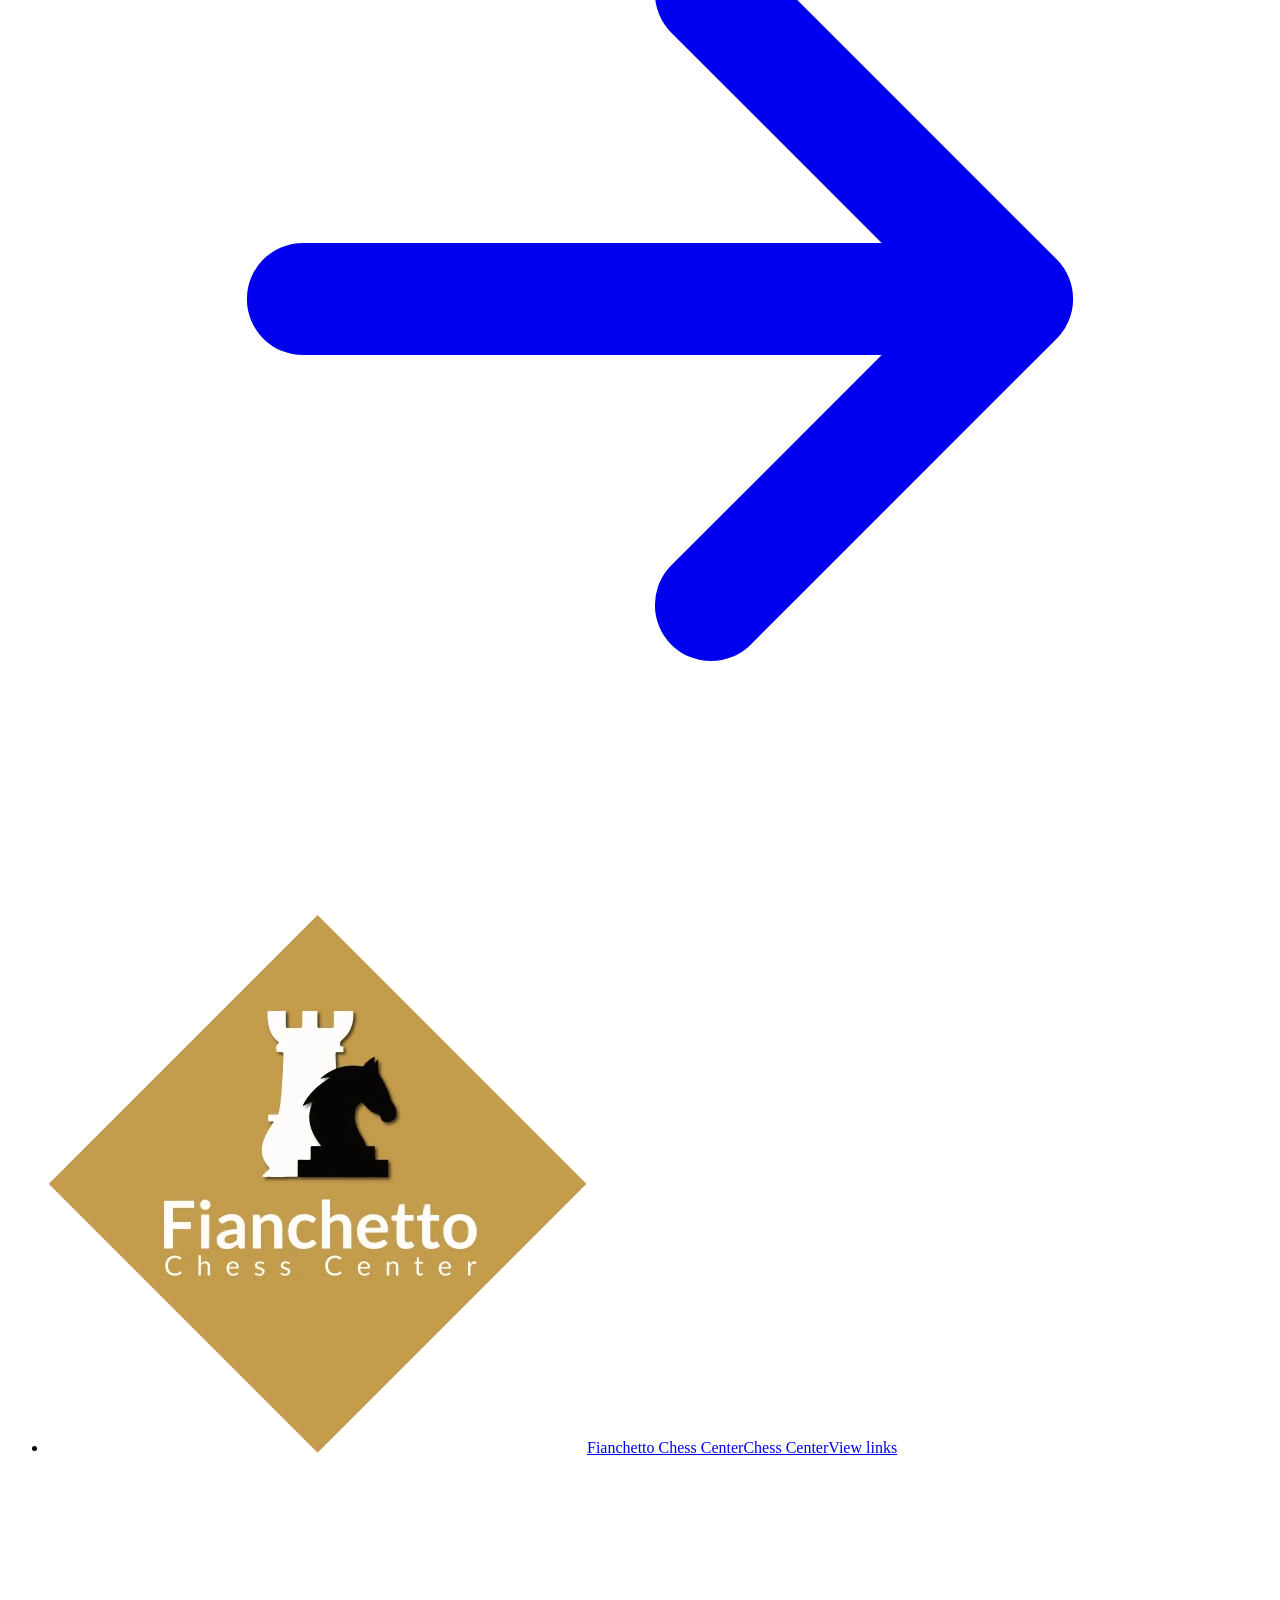
==== commit 98b56c49: "Add files via upload" ====
--- a/index.html
+++ b/index.html
@@ -22,7 +22,7 @@
   <link rel="preconnect" href="https://fonts.googleapis.com">
   <link rel="preconnect" href="https://fonts.gstatic.com" crossorigin>
   <link href="https://fonts.googleapis.com/css2?family=Lato:wght@300;400;700;900&family=Noto+Kufi+Arabic:wght@400;700&display=swap" rel="stylesheet">
-  <link rel="stylesheet" href="links.css?v=8">
+  <link rel="stylesheet" href="links.css?v=9">
 </head>
 <body>
 
@@ -90,7 +90,7 @@
     </div>
   </footer>
 
-  <script src="clients.js?v=8"></script>
-  <script src="links.js?v=8"></script>
+  <script src="clients.js?v=9"></script>
+  <script src="links.js?v=9"></script>
 </body>
 </html>
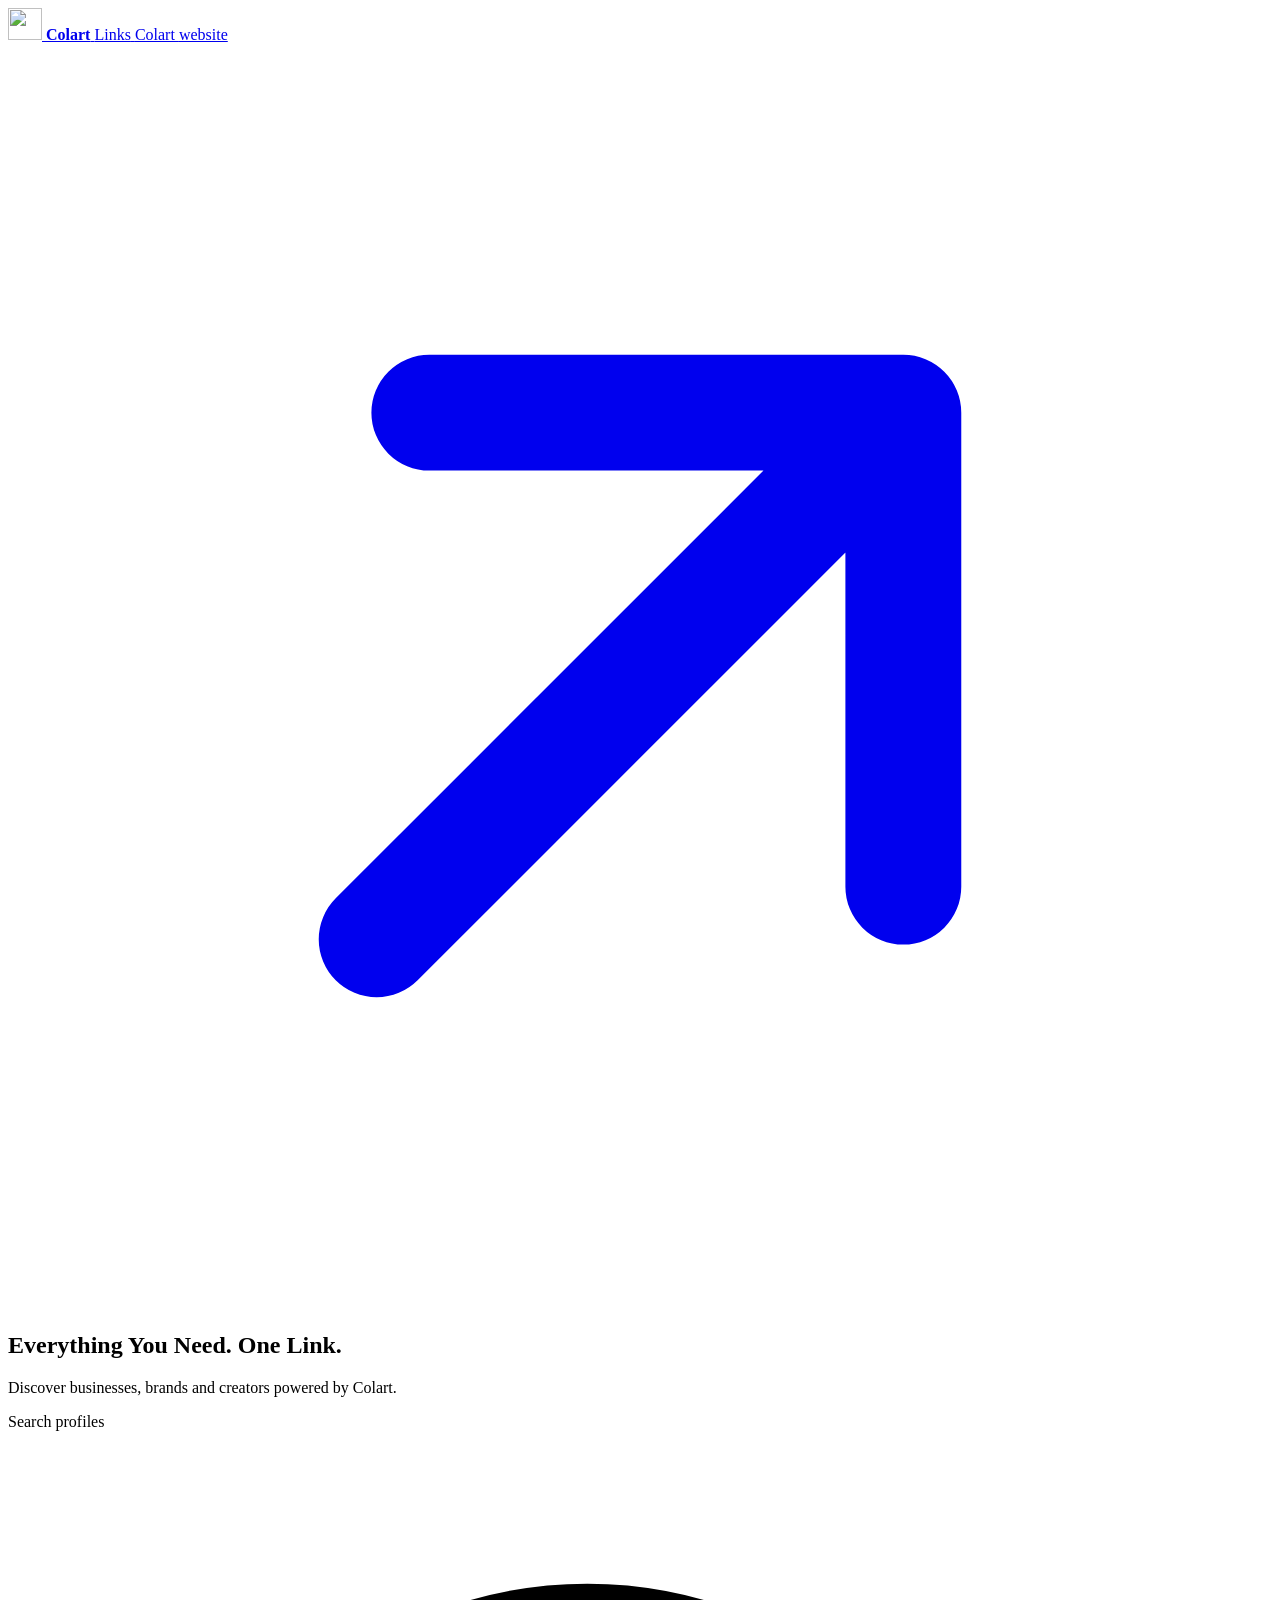
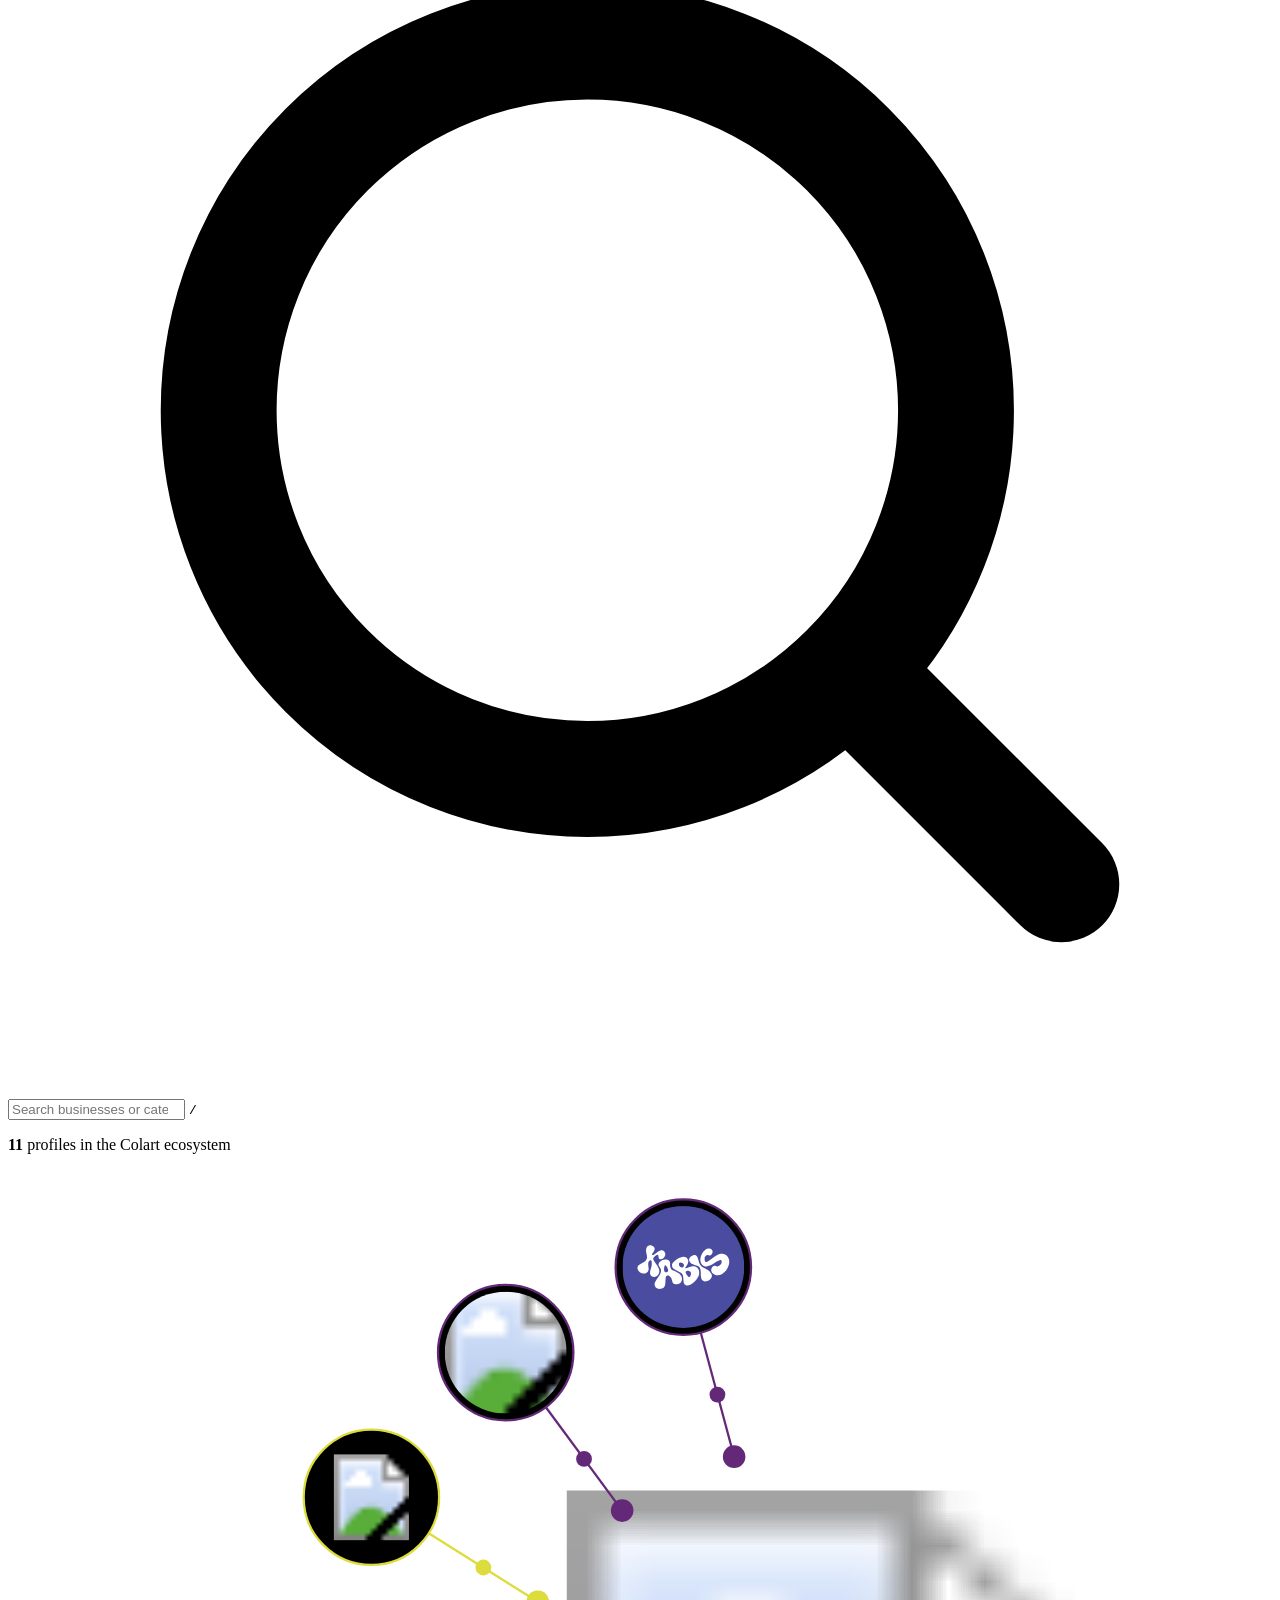
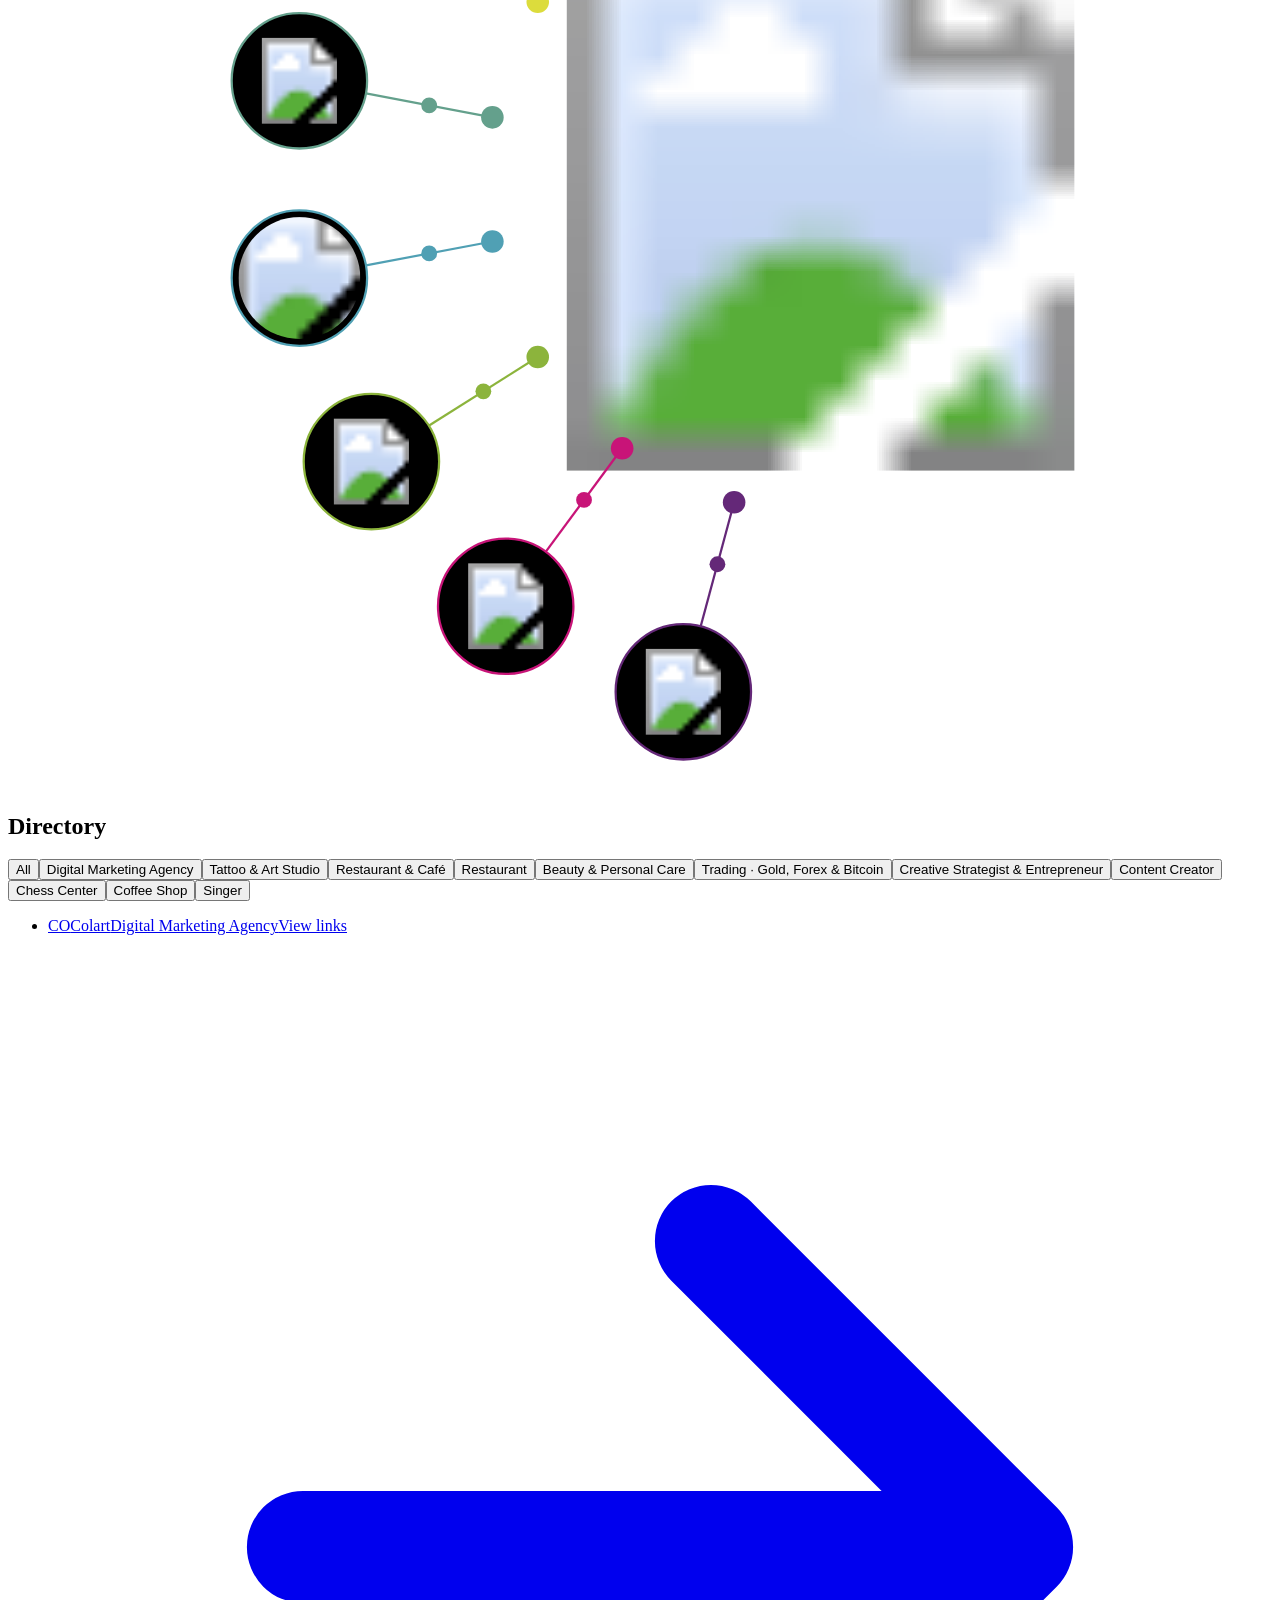
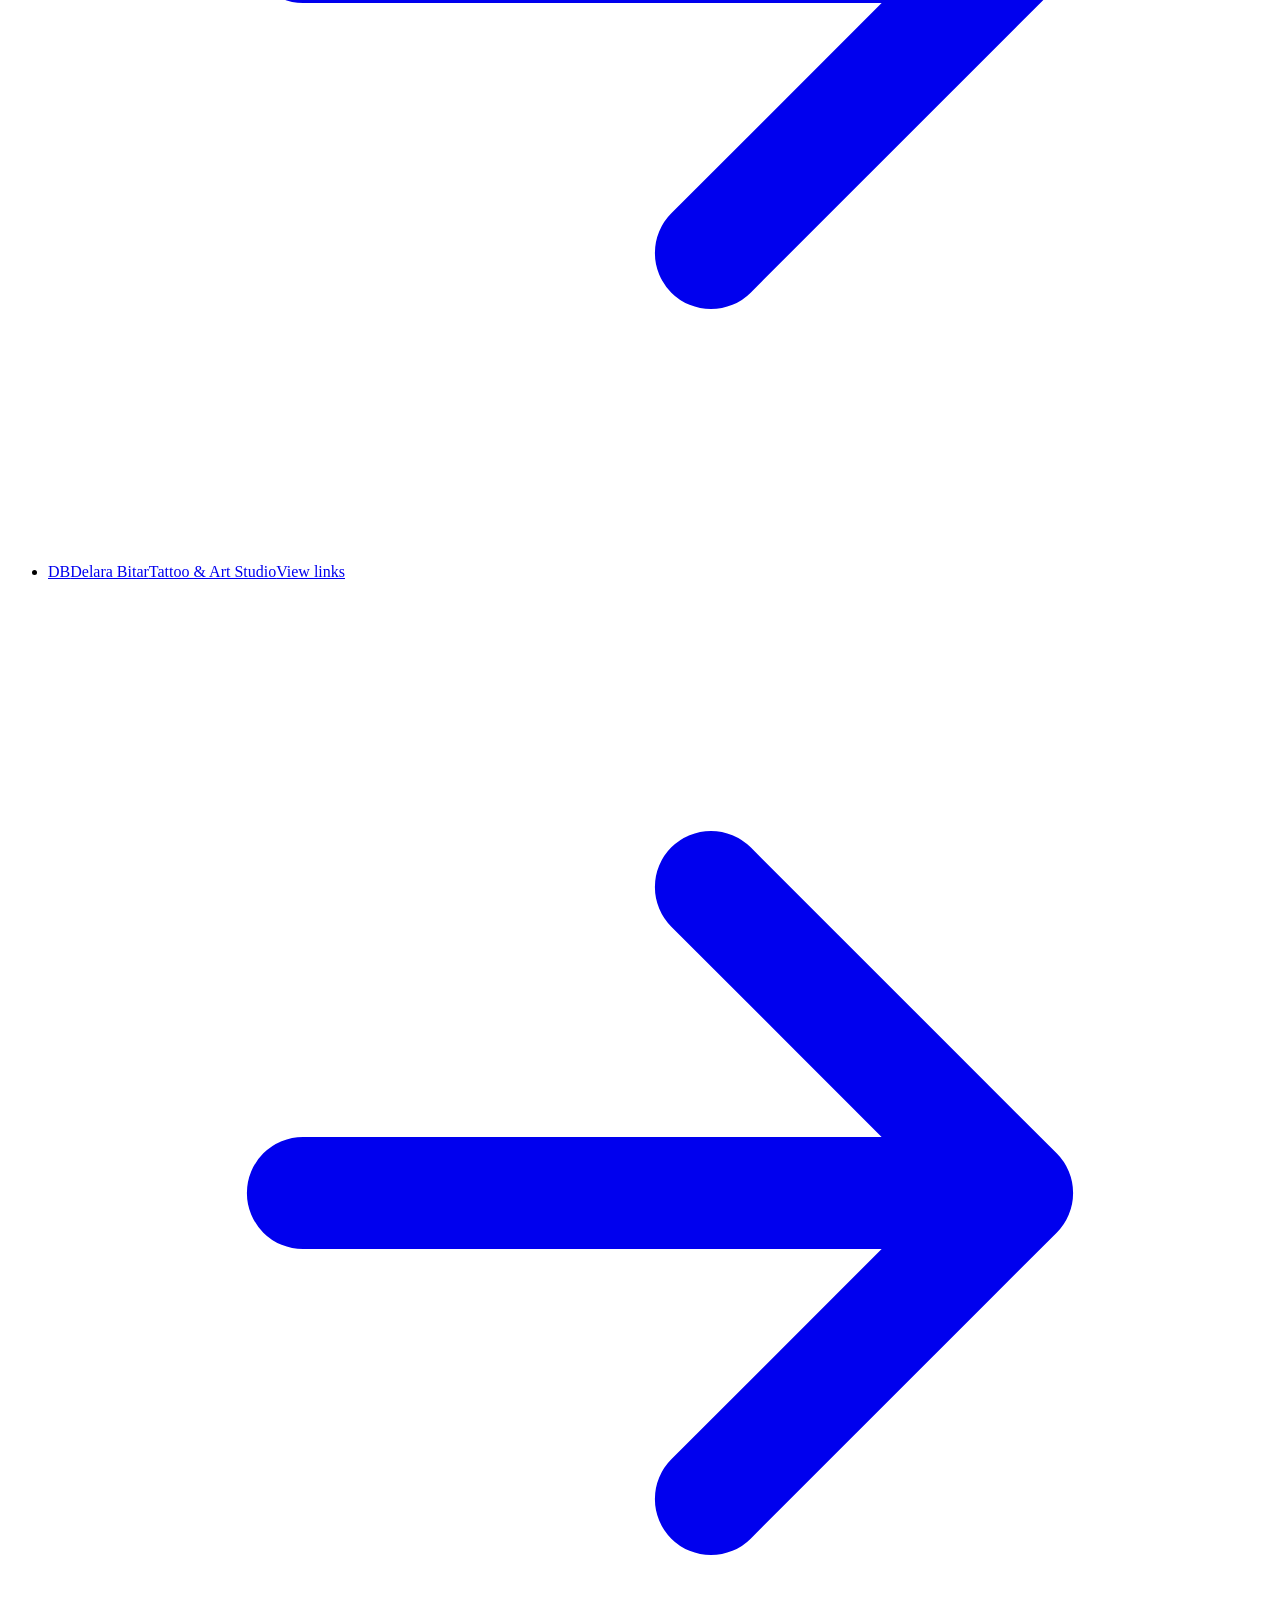
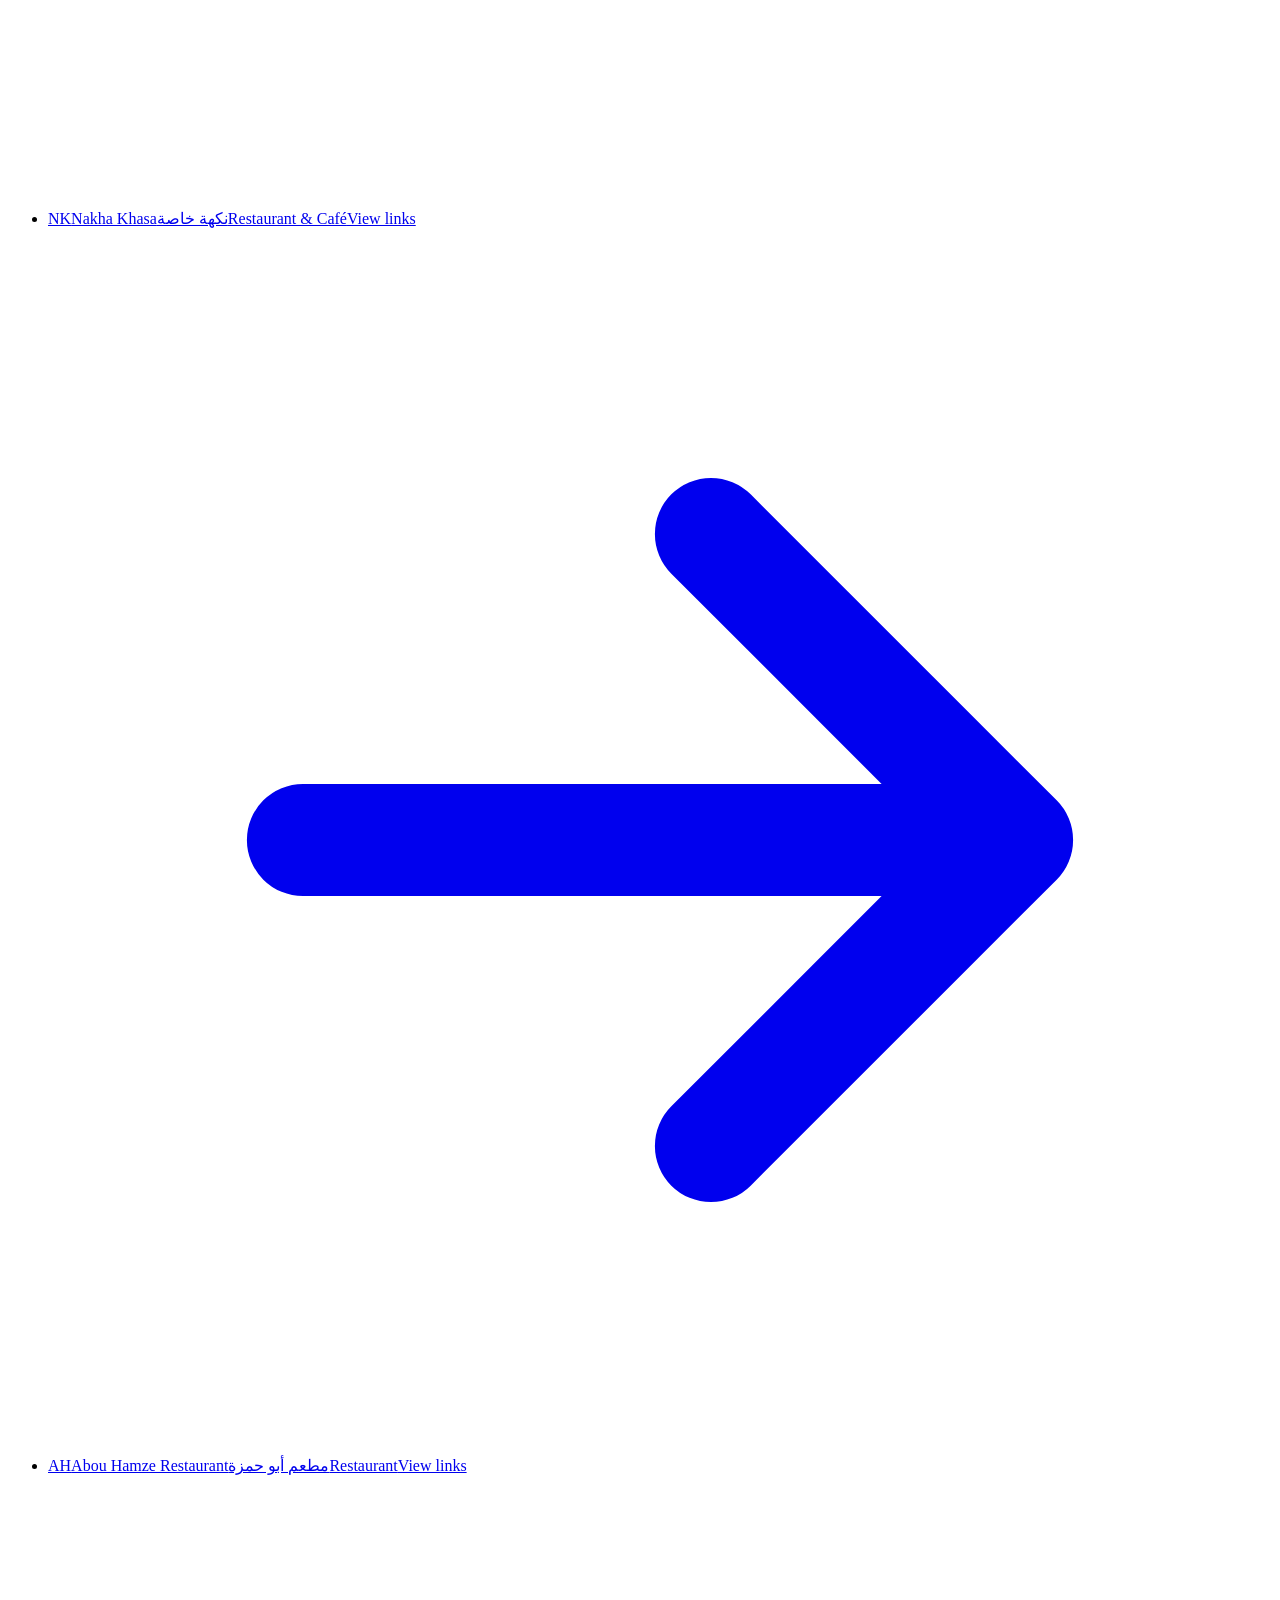
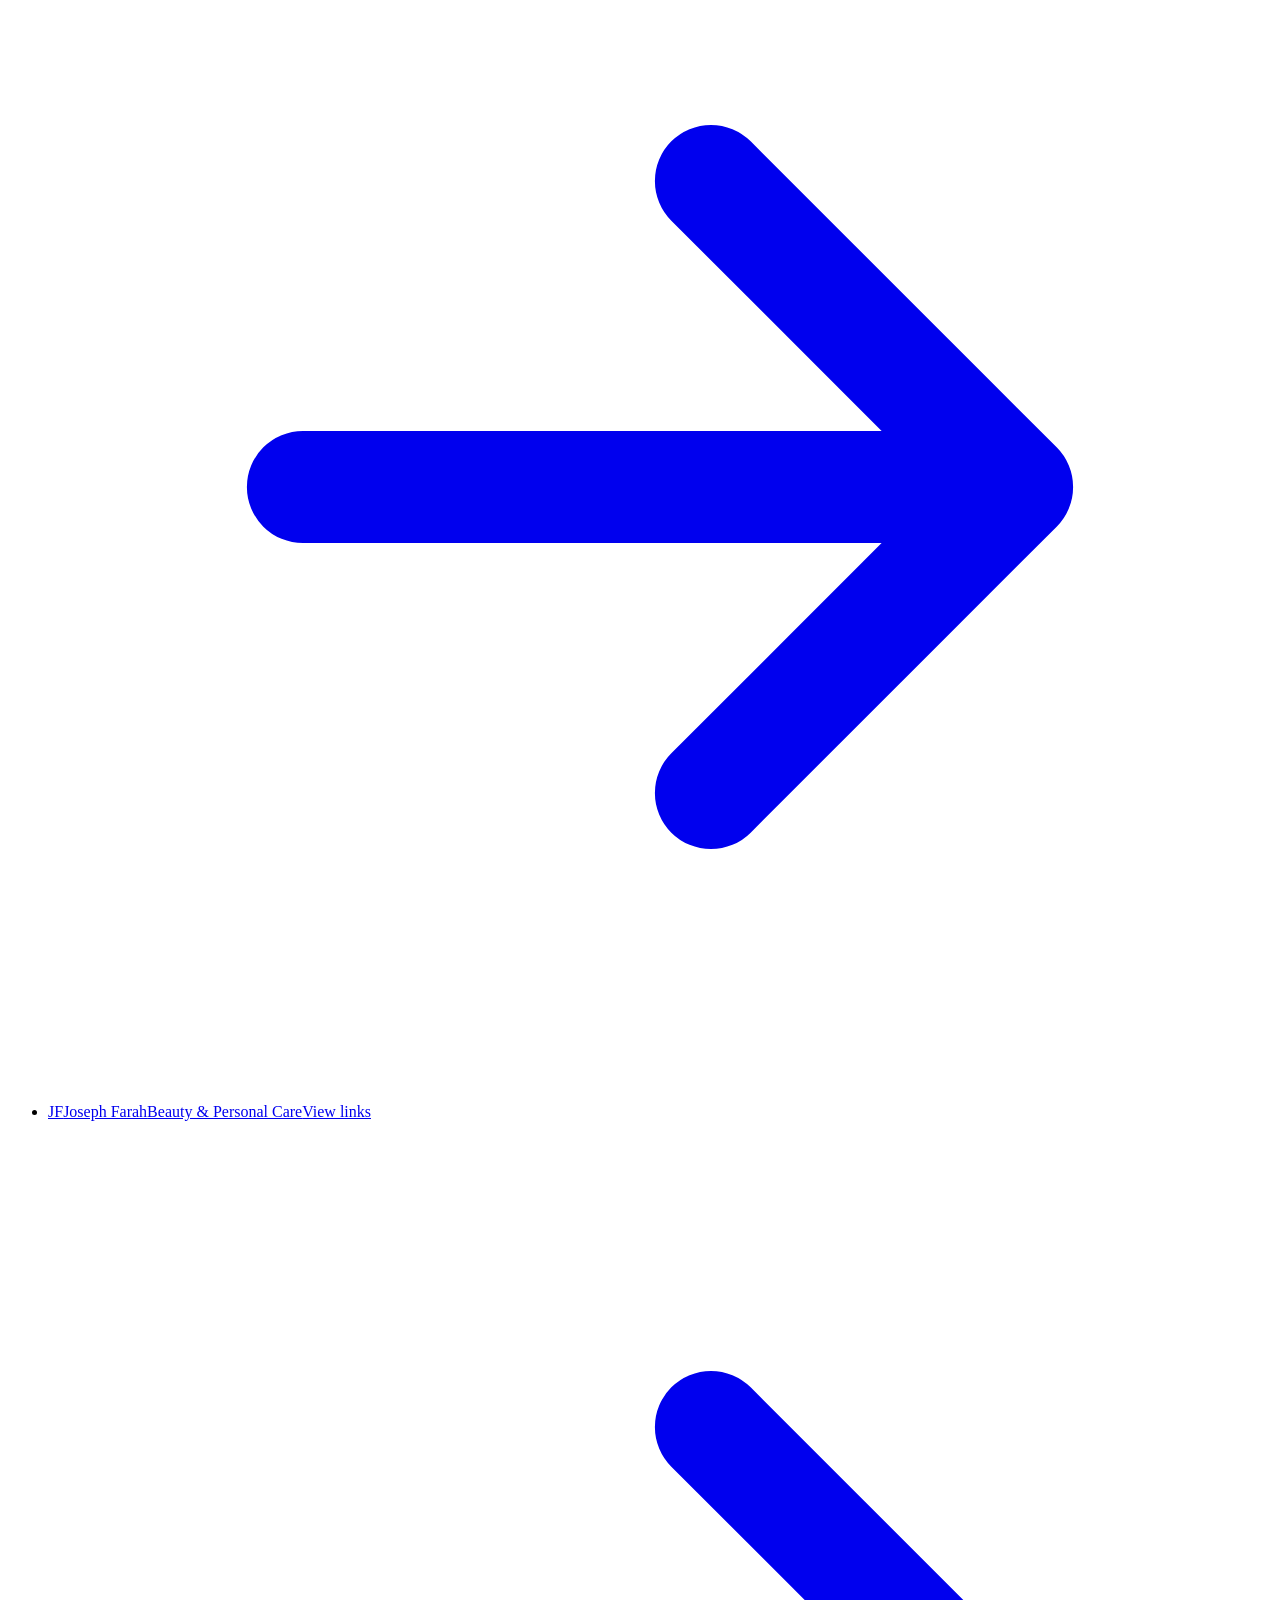
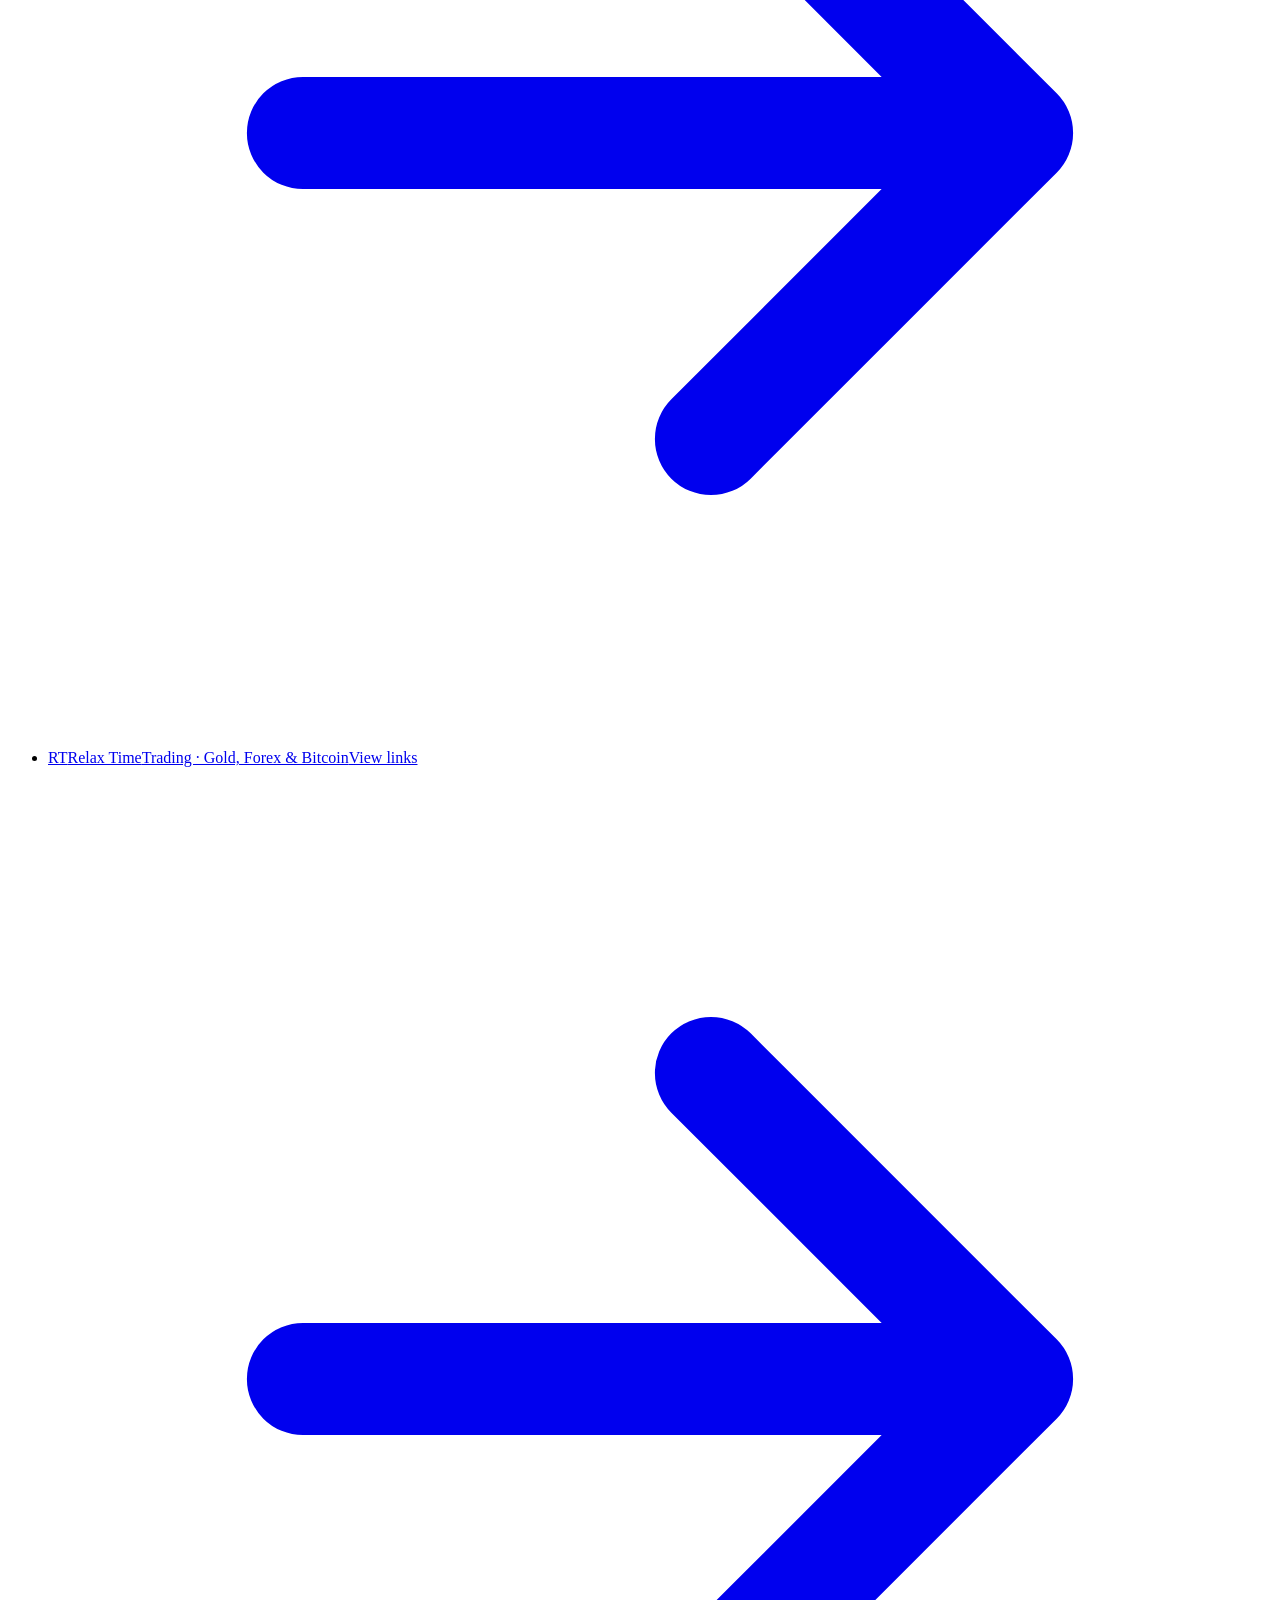
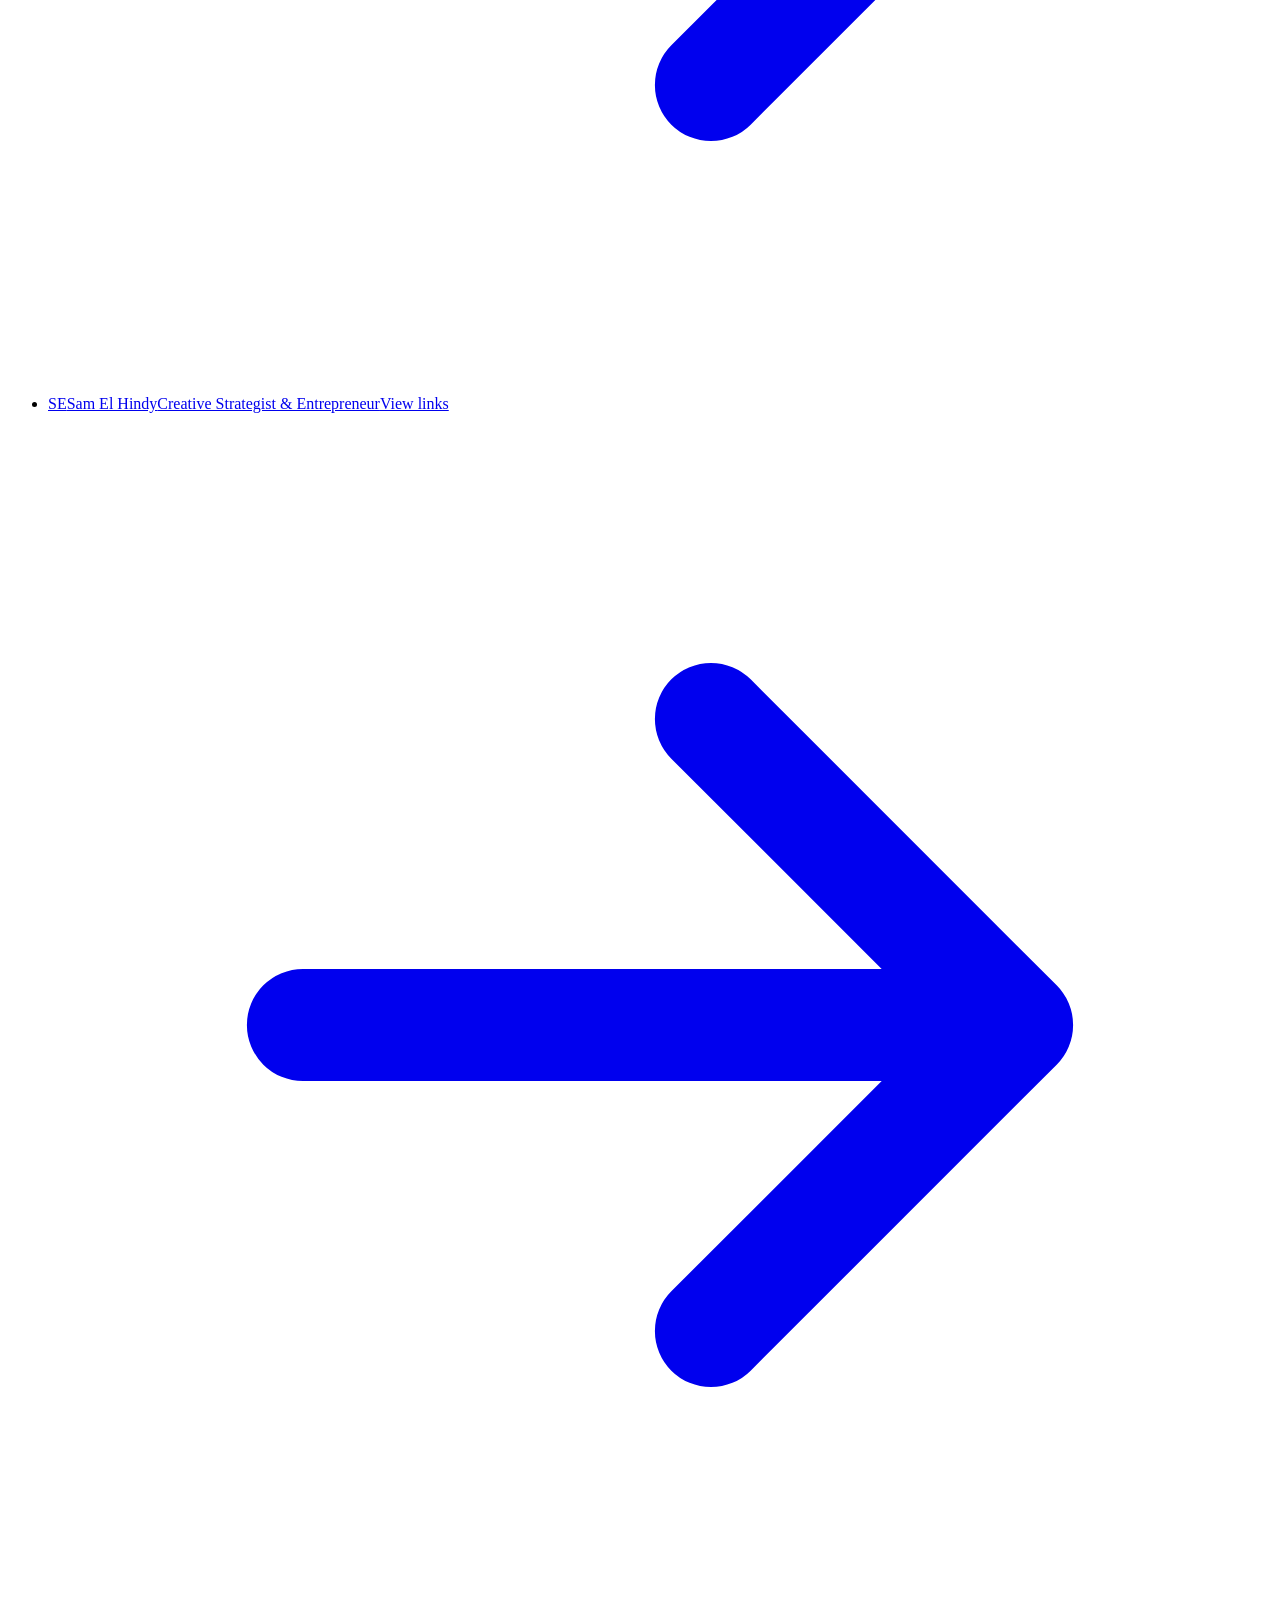
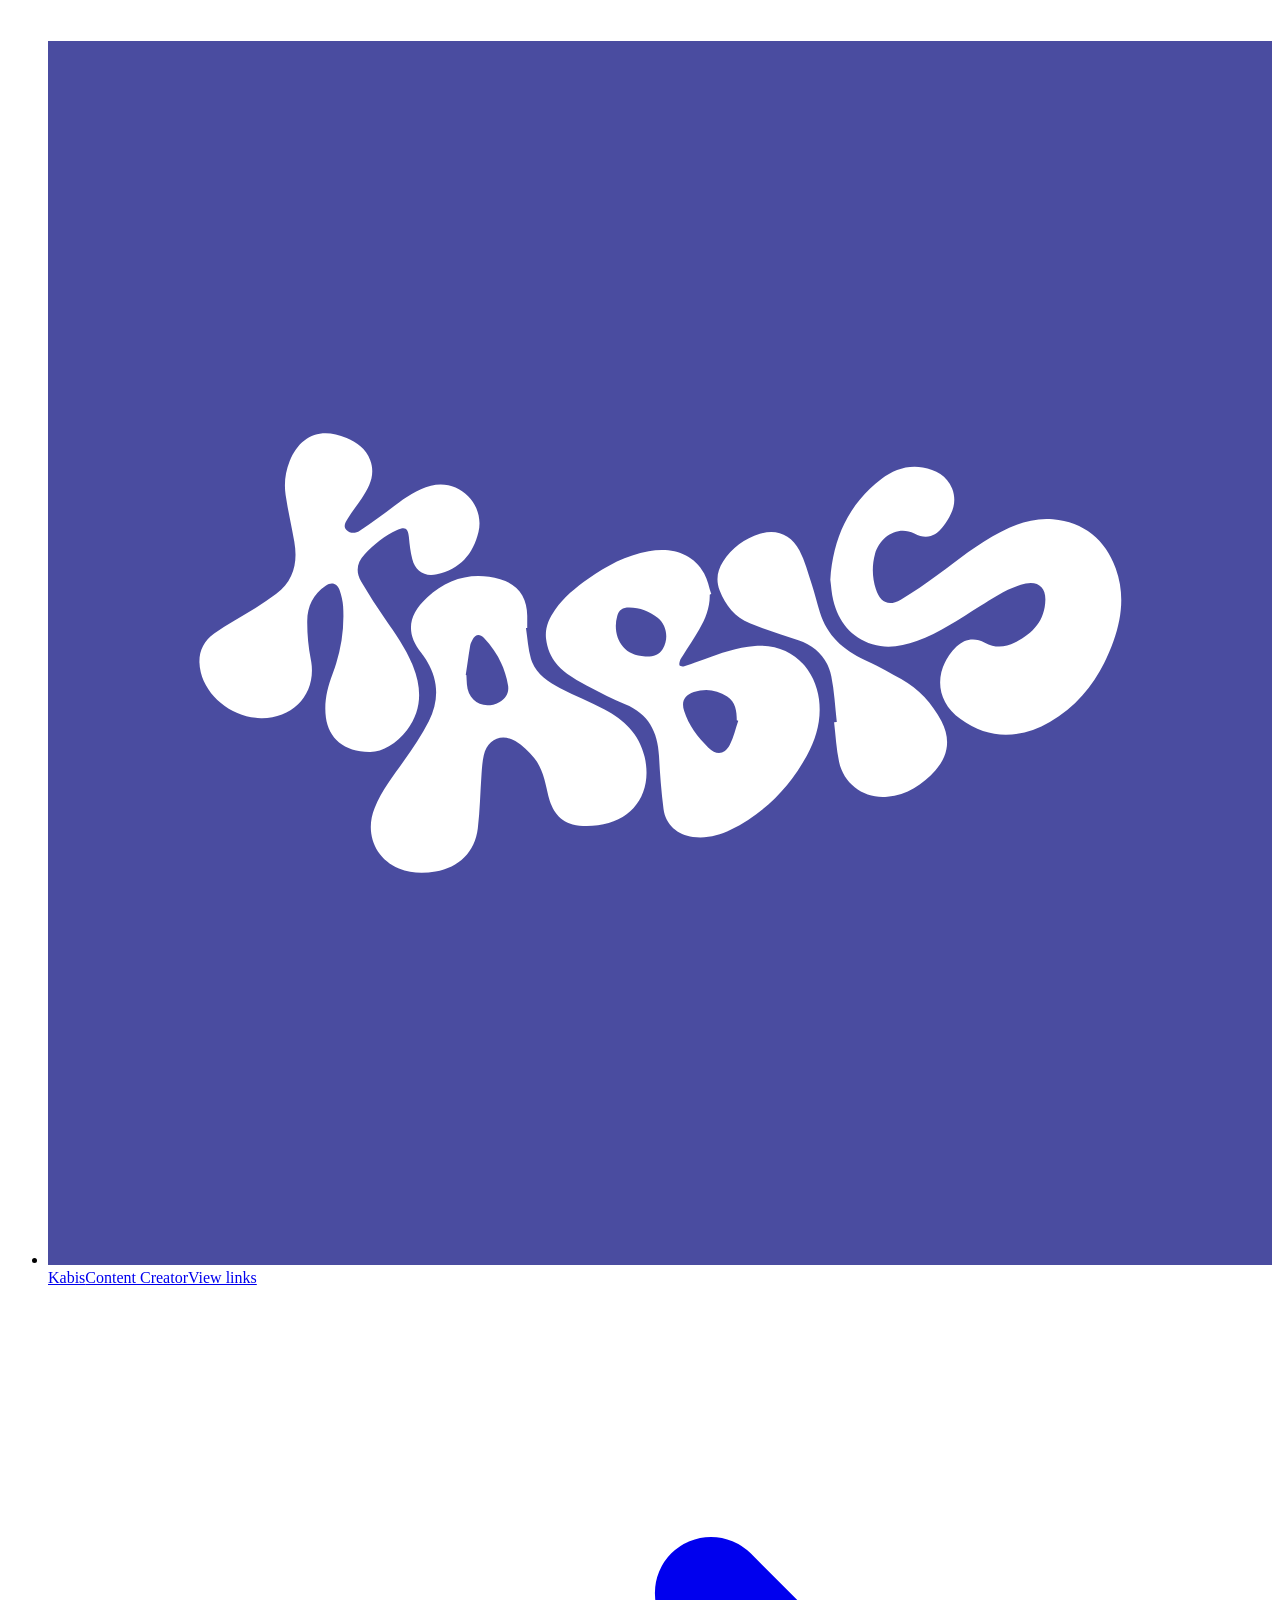
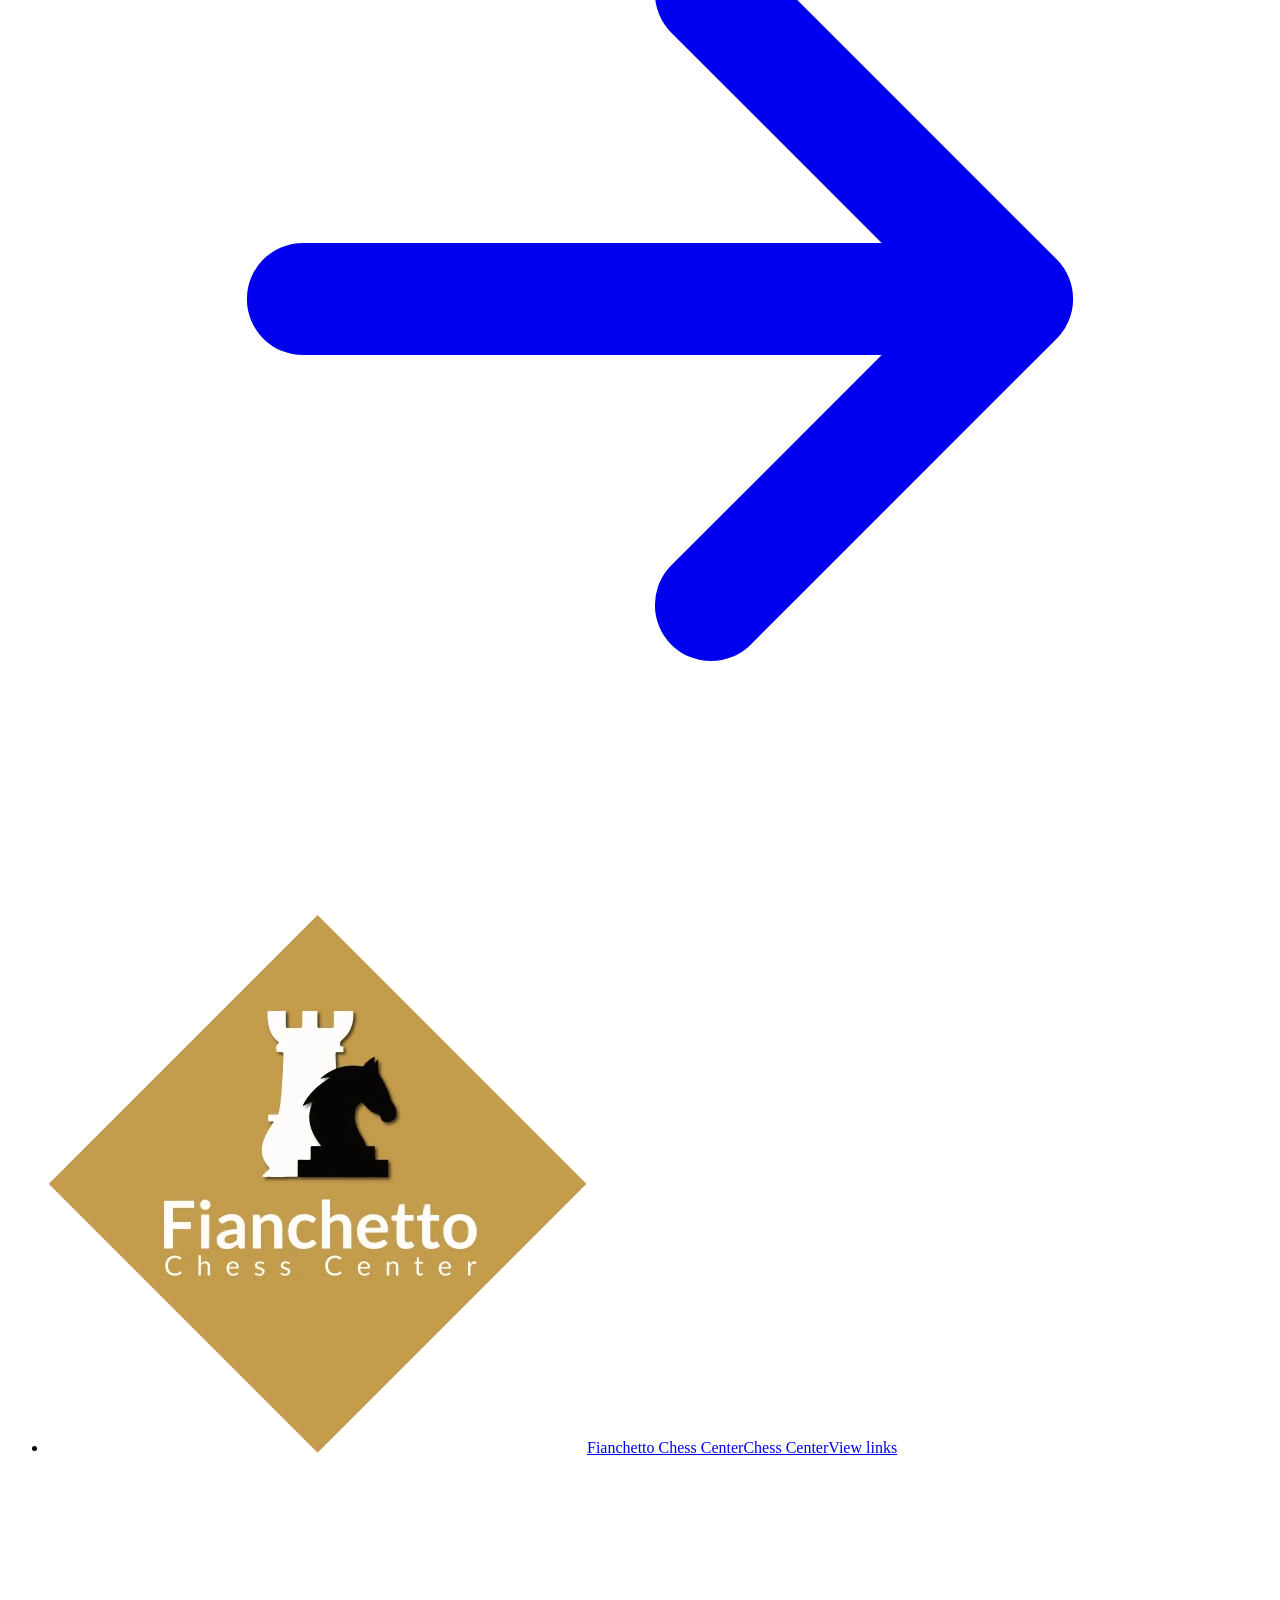
==== commit b3ba5756: "Add files via upload" ====
--- a/index.html
+++ b/index.html
@@ -22,7 +22,7 @@
   <link rel="preconnect" href="https://fonts.googleapis.com">
   <link rel="preconnect" href="https://fonts.gstatic.com" crossorigin>
   <link href="https://fonts.googleapis.com/css2?family=Lato:wght@300;400;700;900&family=Noto+Kufi+Arabic:wght@400;700&display=swap" rel="stylesheet">
-  <link rel="stylesheet" href="links.css?v=9">
+  <link rel="stylesheet" href="links.css?v=10">
 </head>
 <body>
 
@@ -90,7 +90,7 @@
     </div>
   </footer>
 
-  <script src="clients.js?v=9"></script>
-  <script src="links.js?v=9"></script>
+  <script src="clients.js?v=10"></script>
+  <script src="links.js?v=10"></script>
 </body>
 </html>
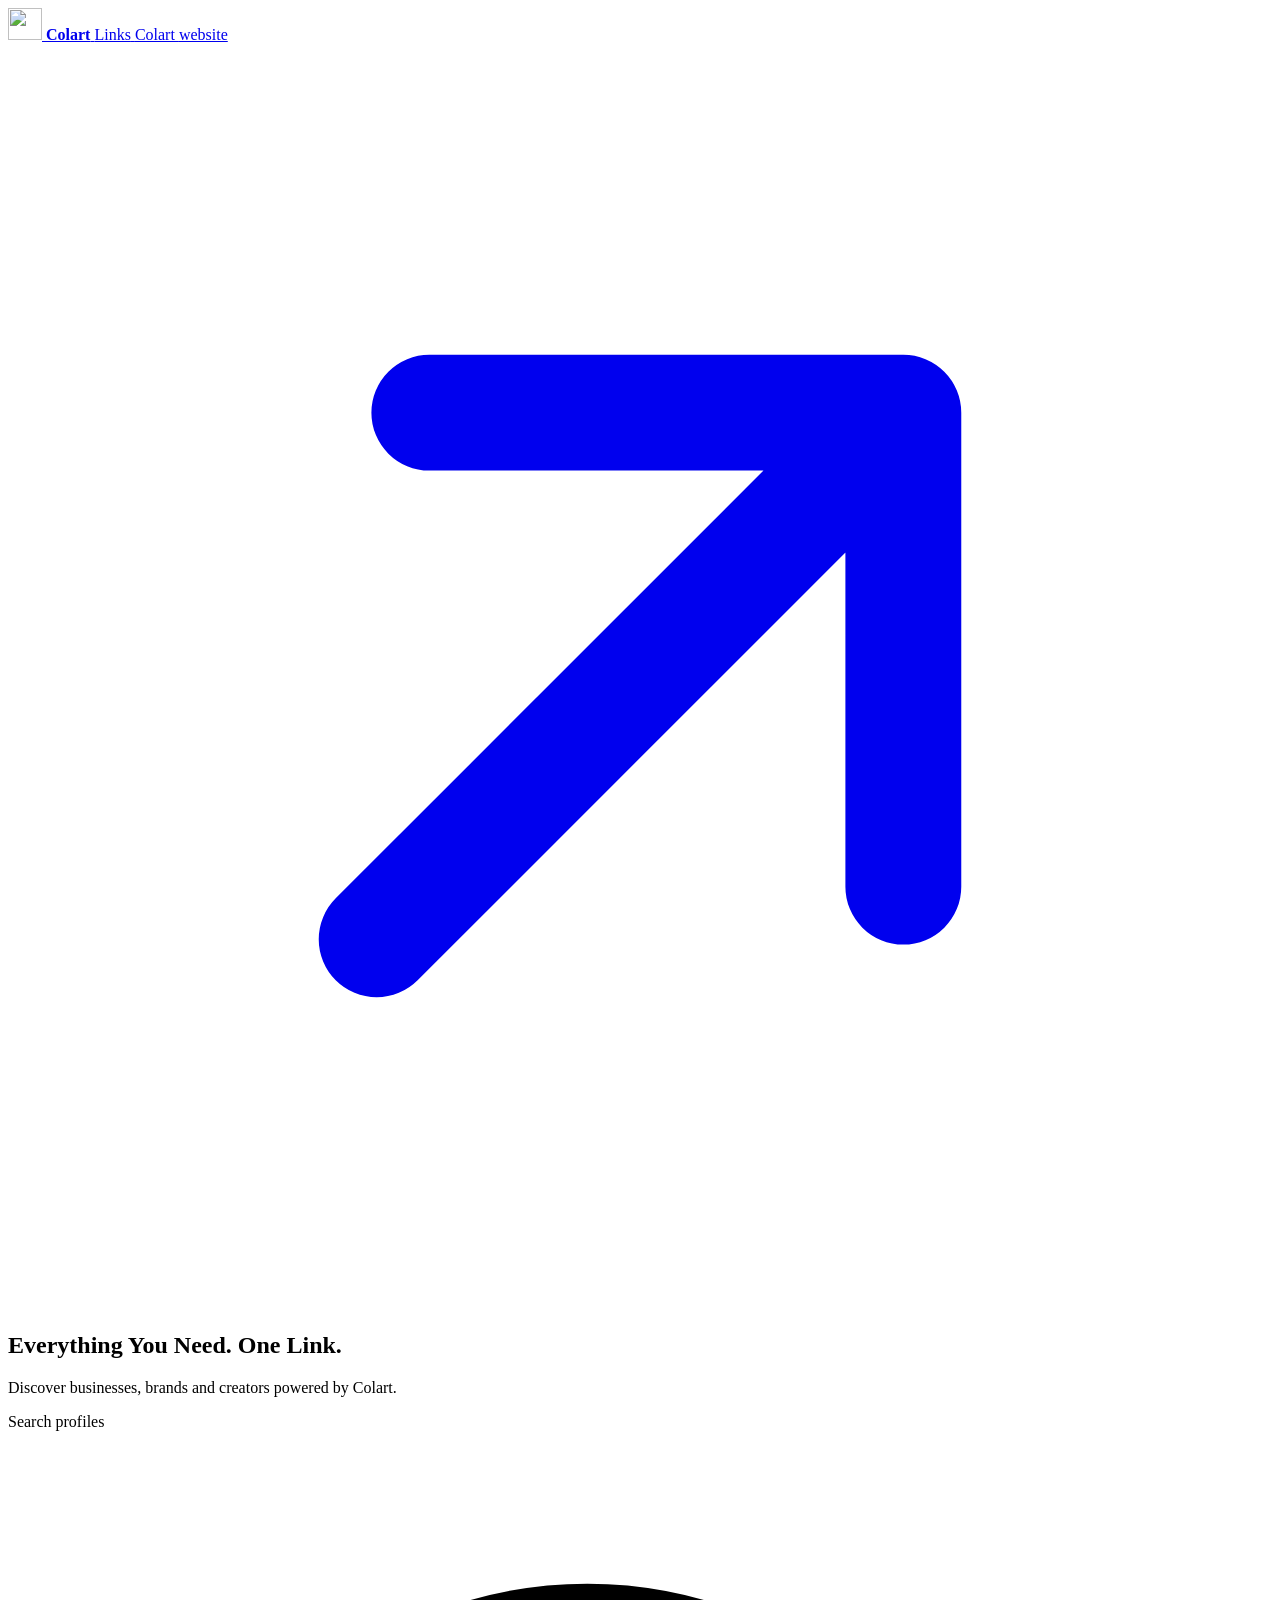
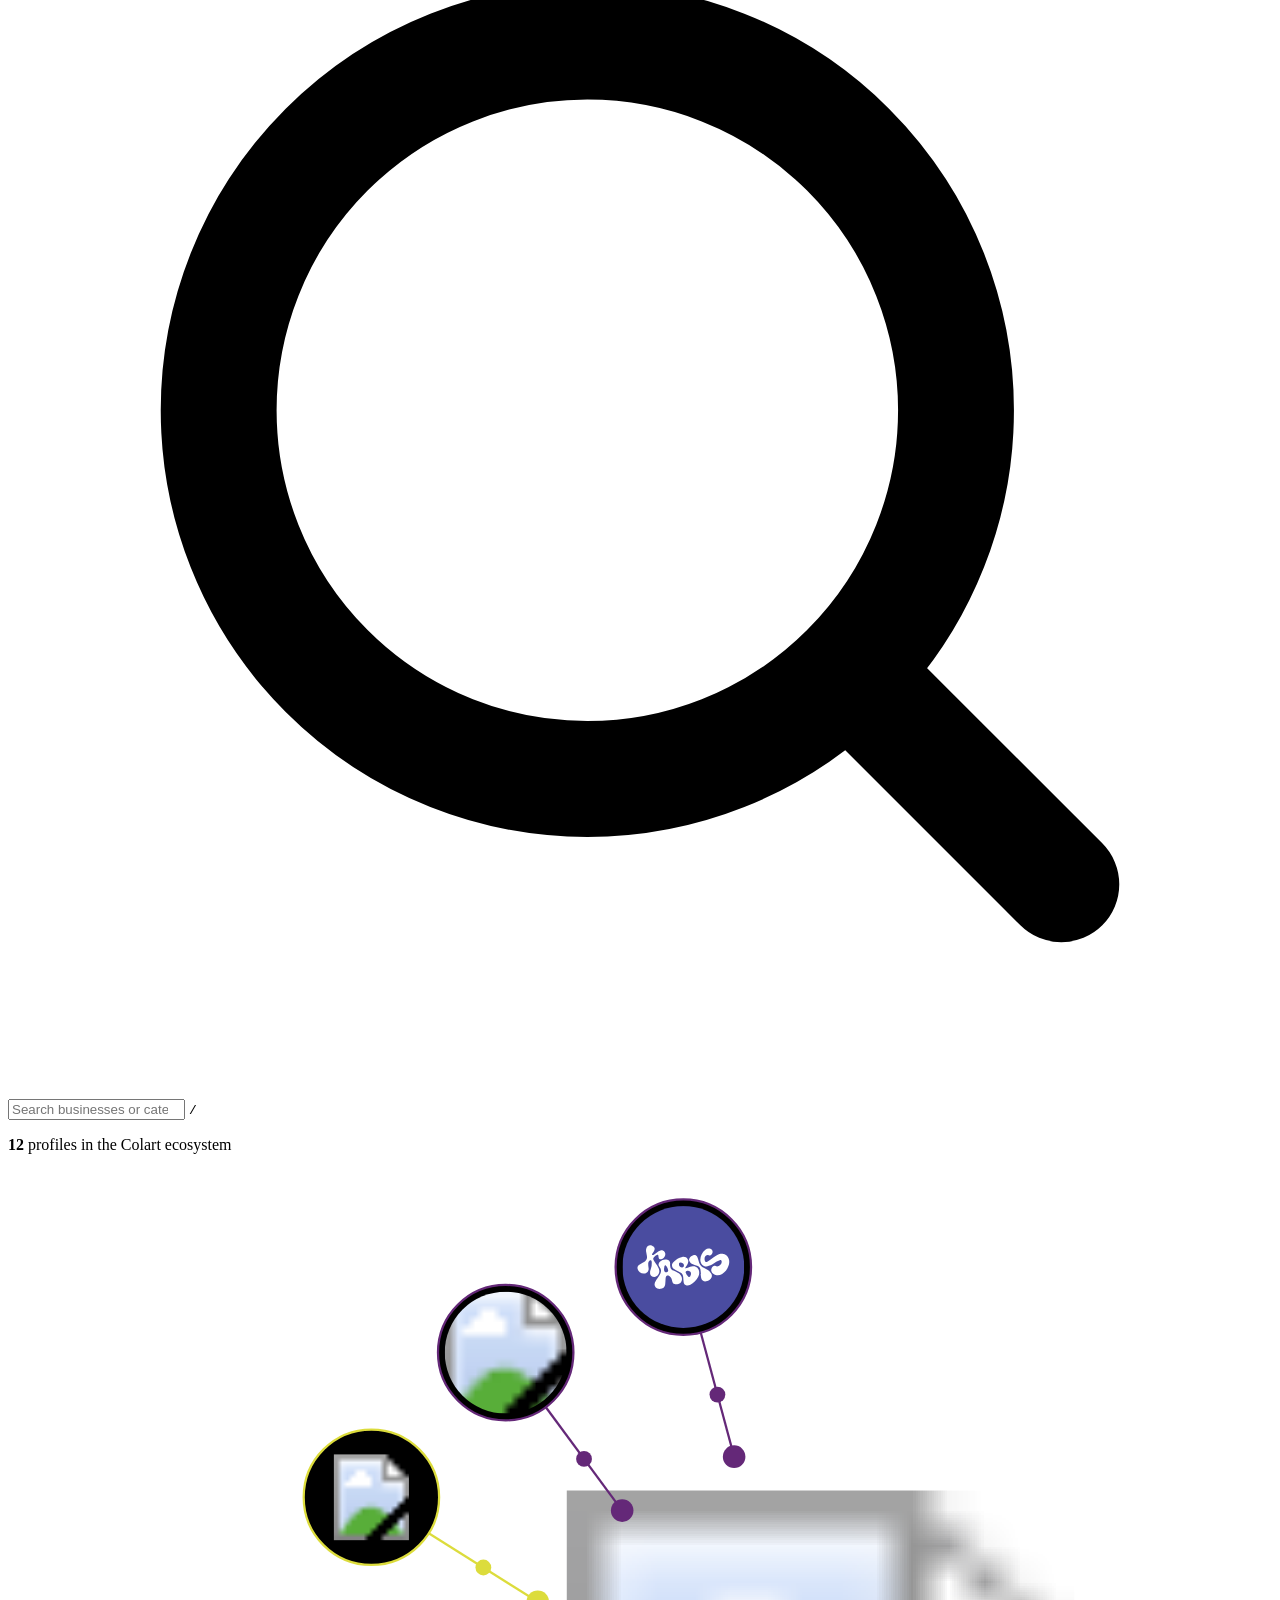
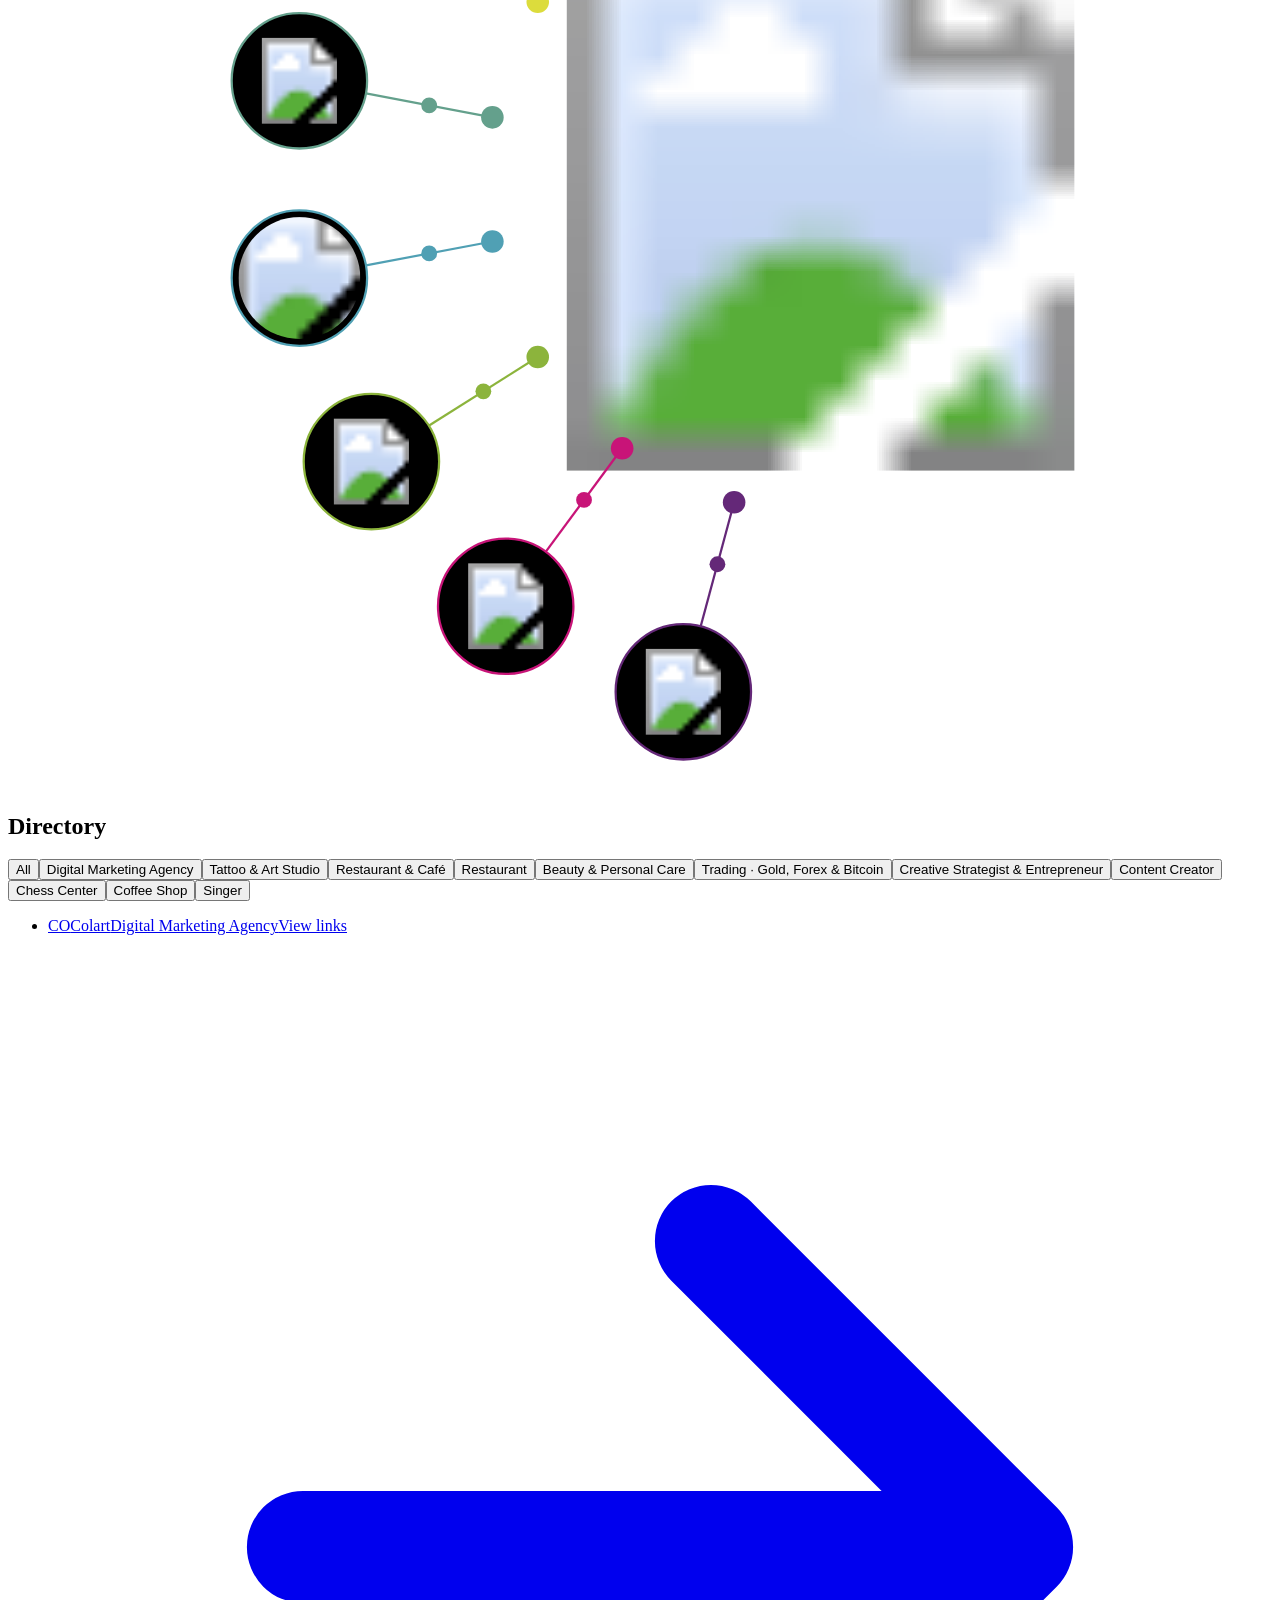
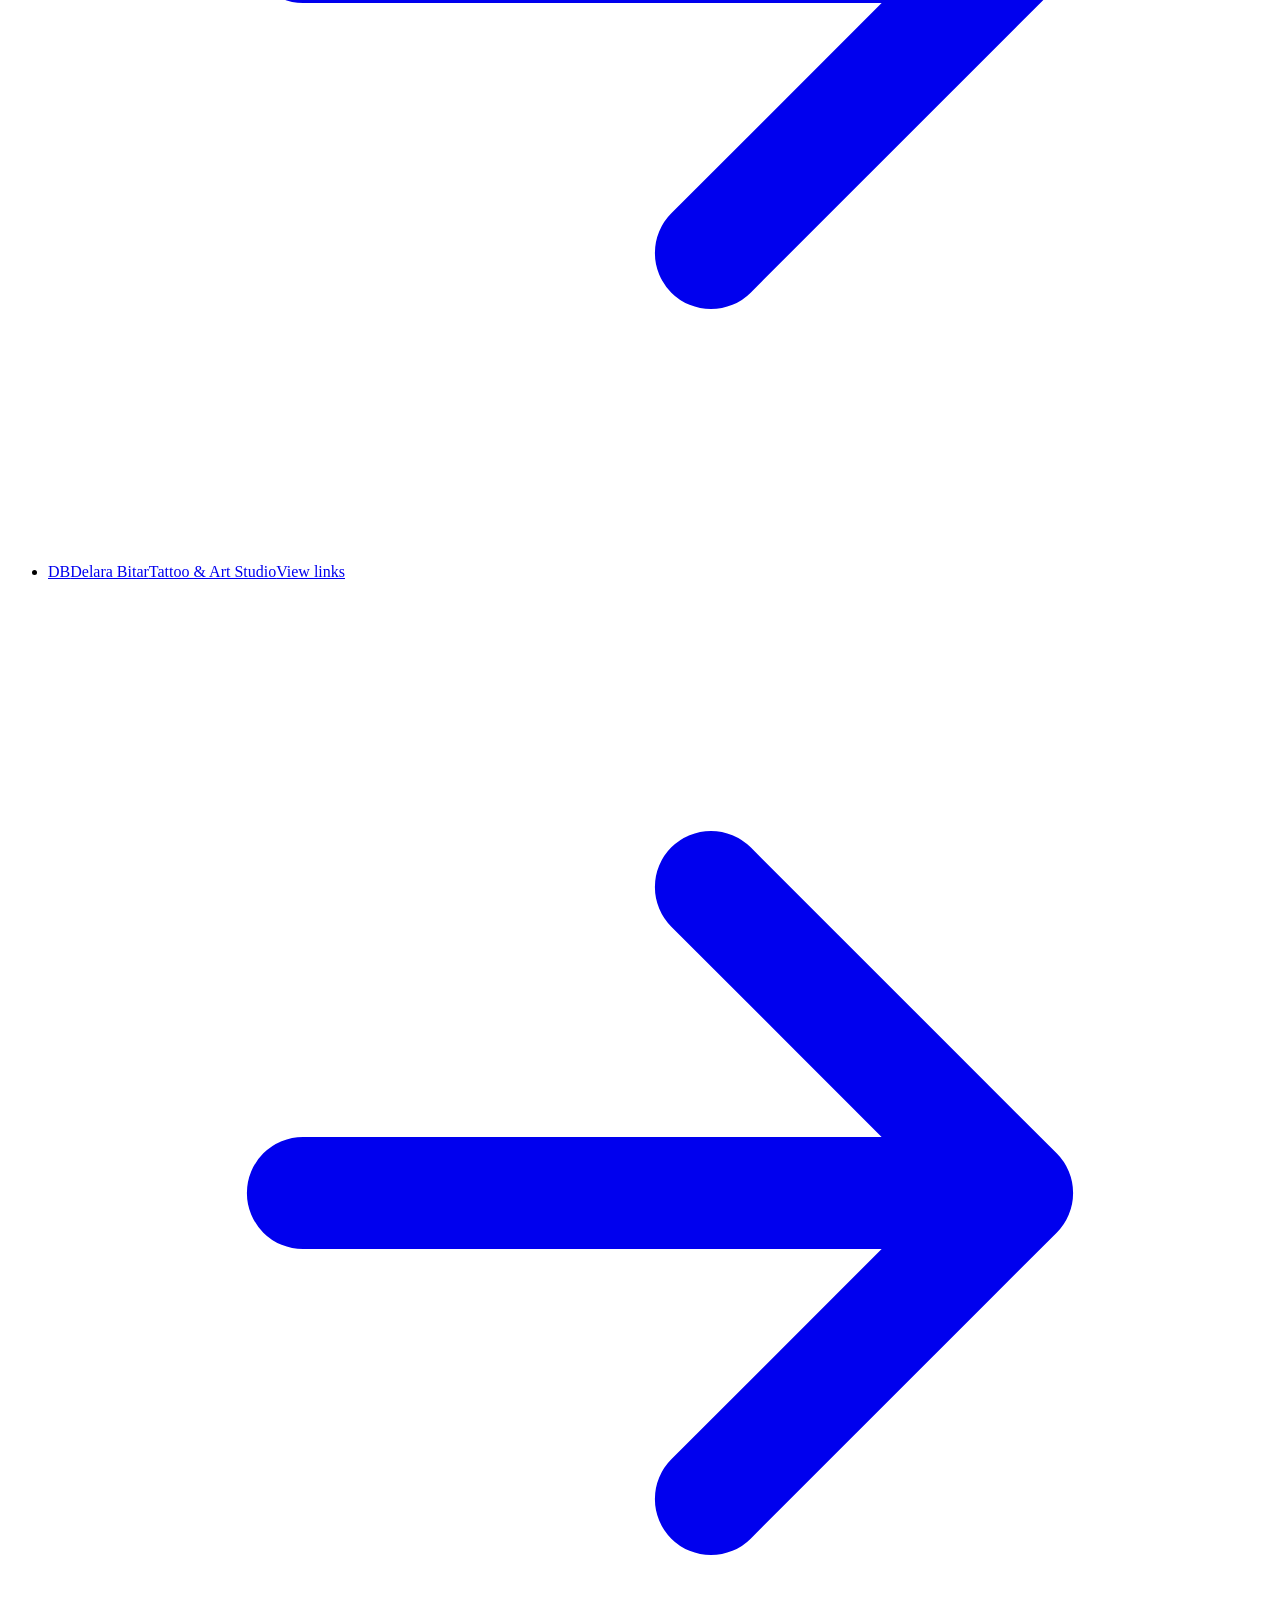
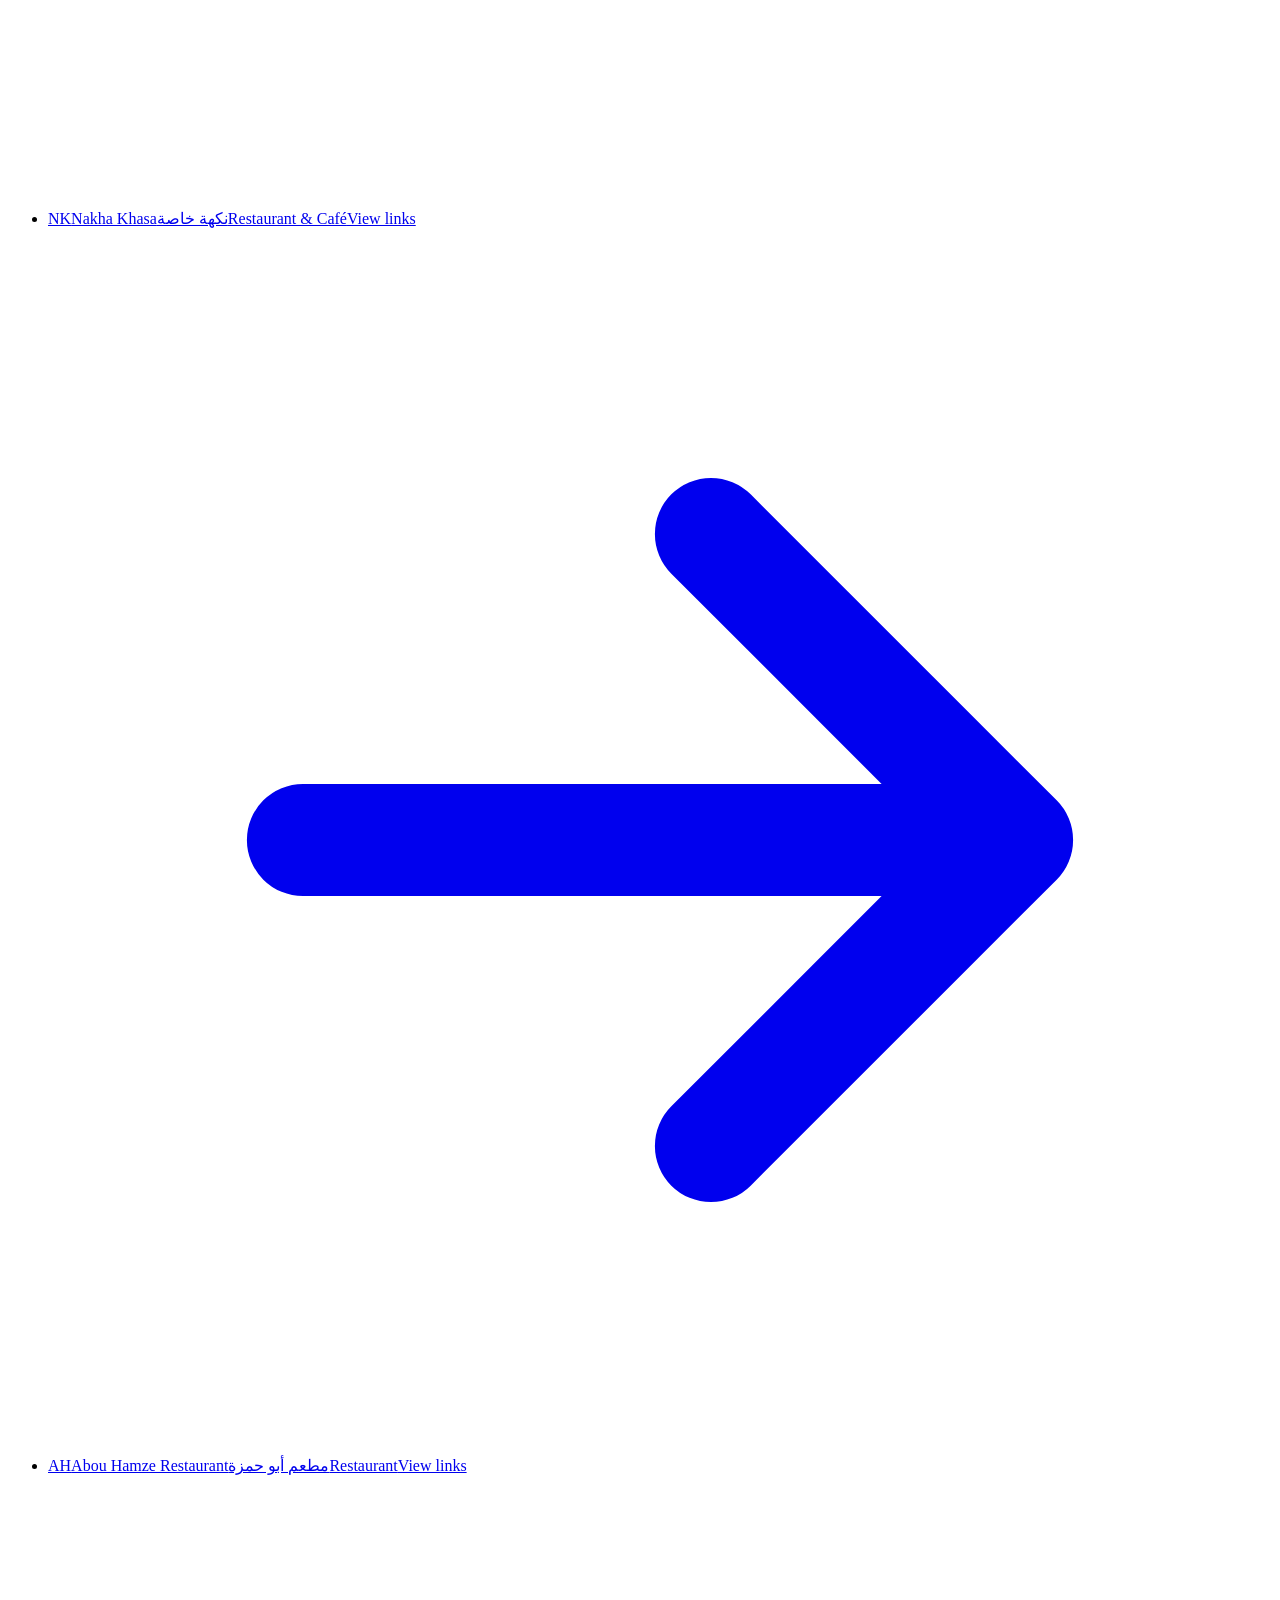
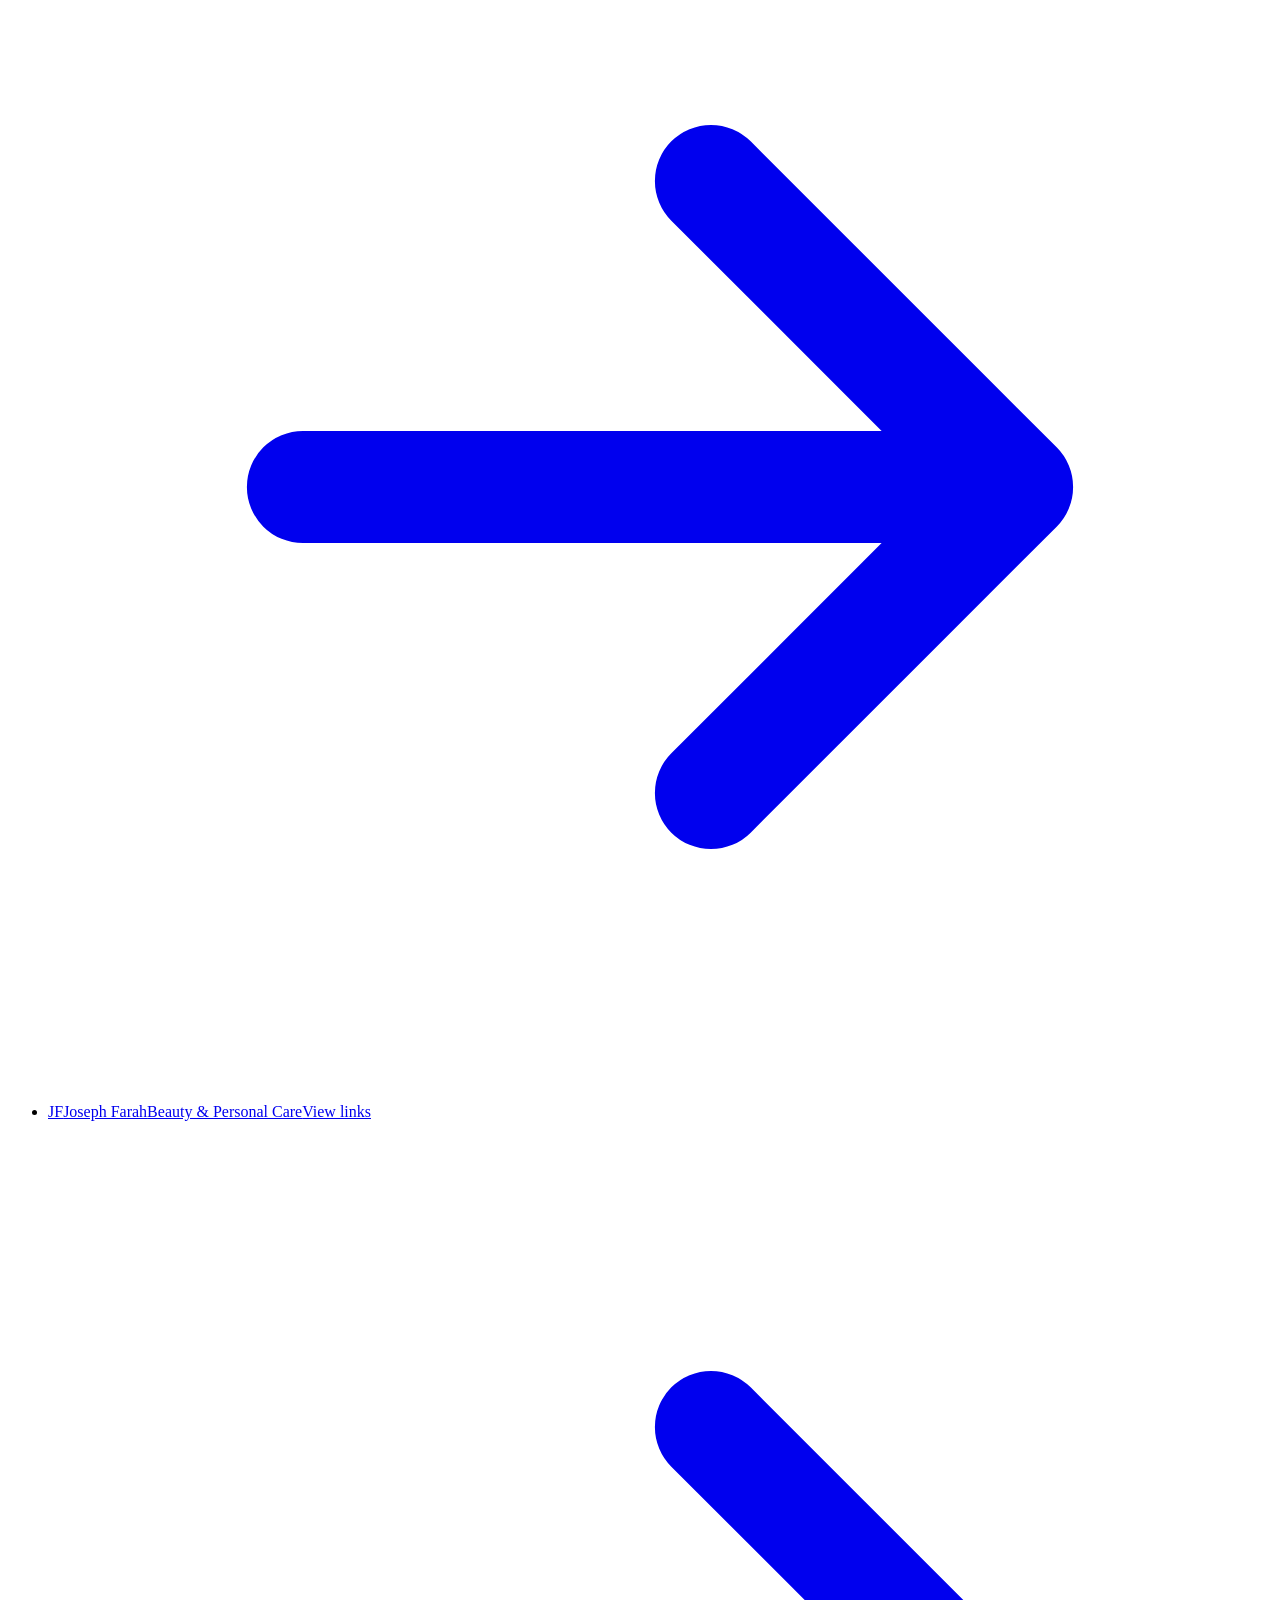
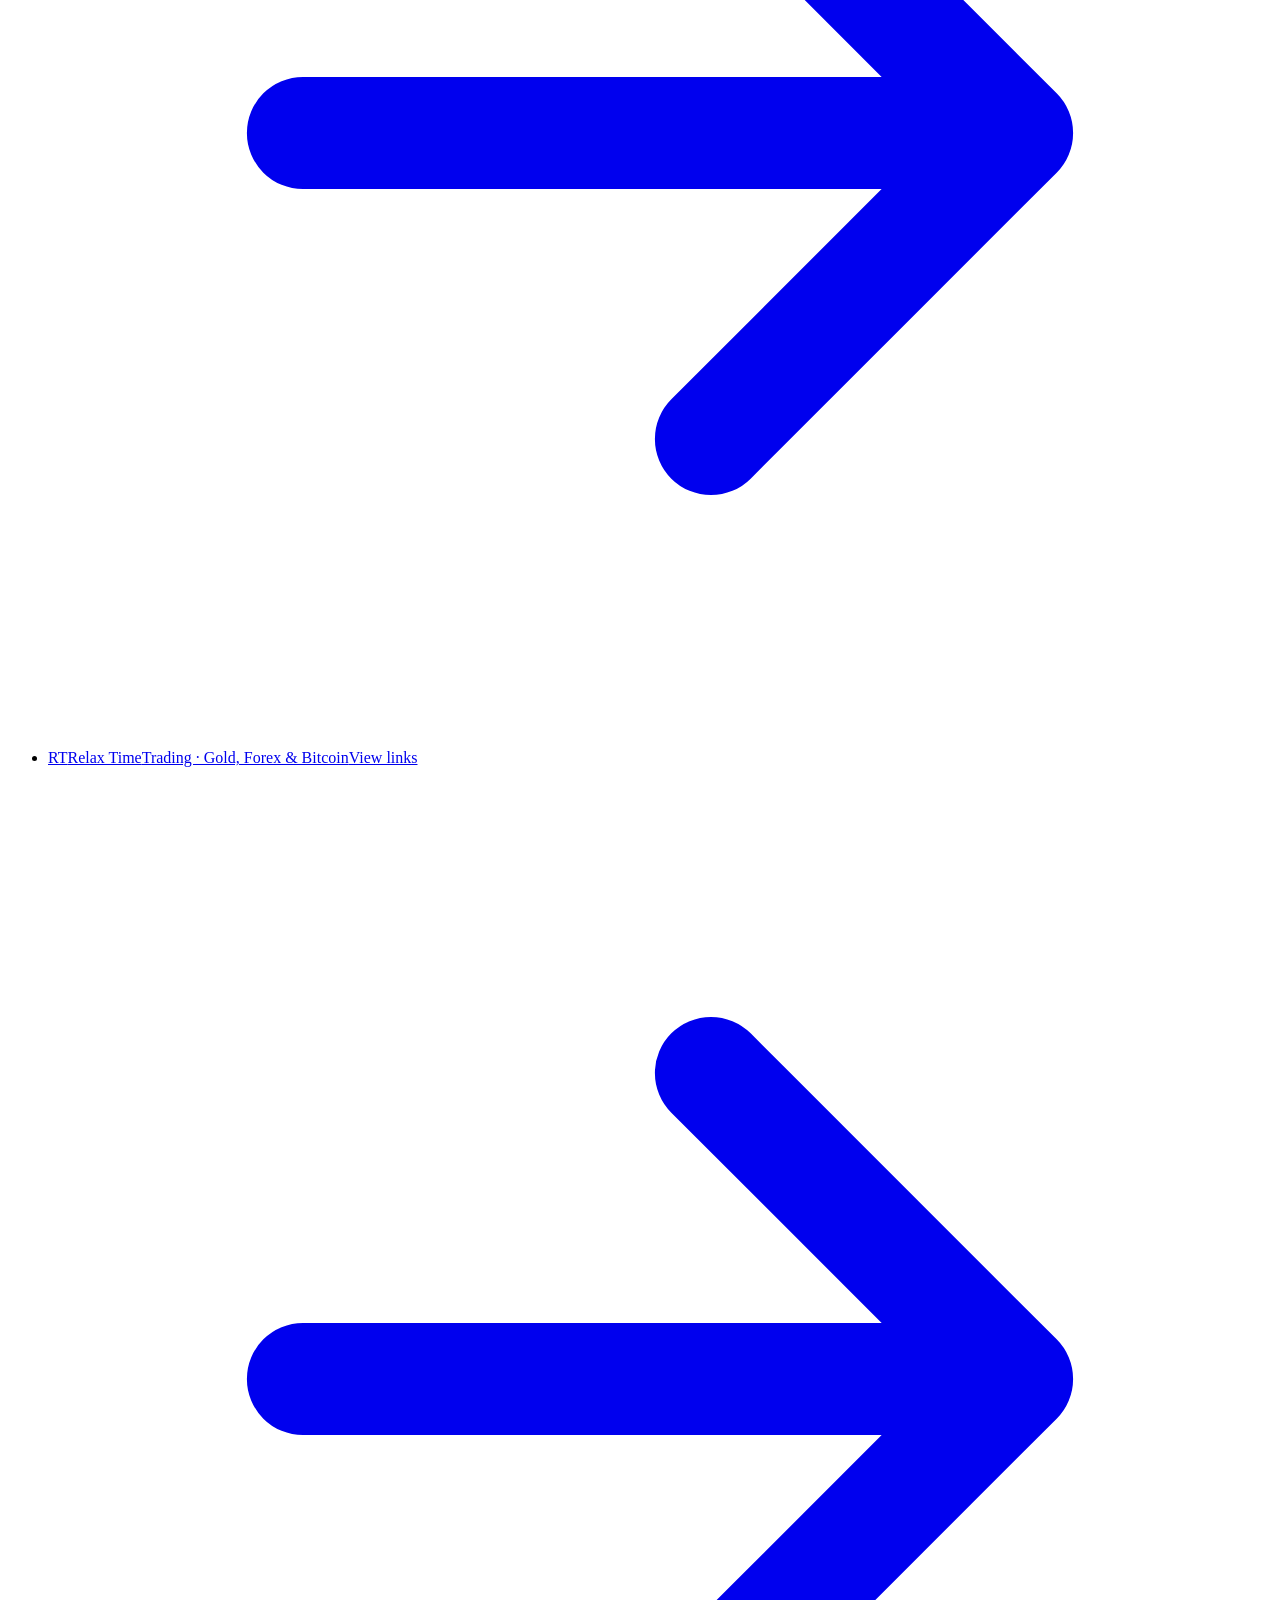
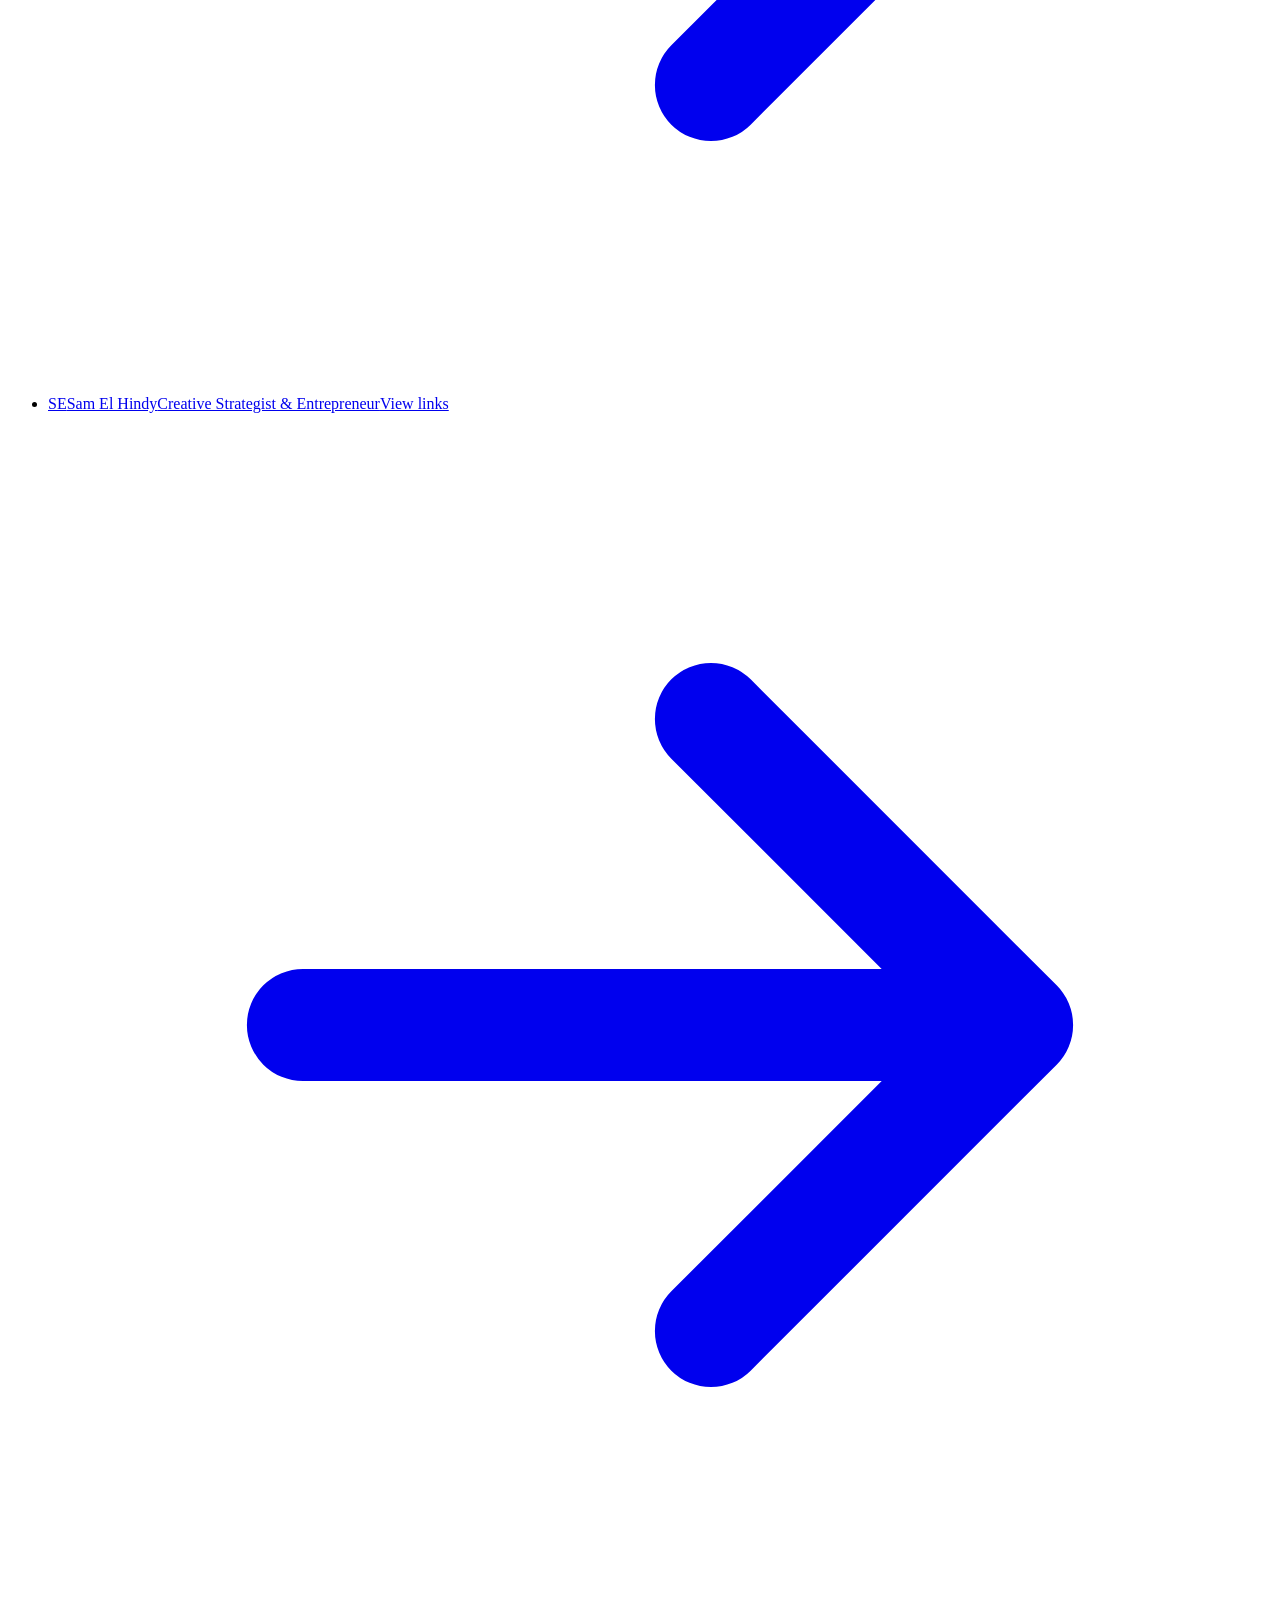
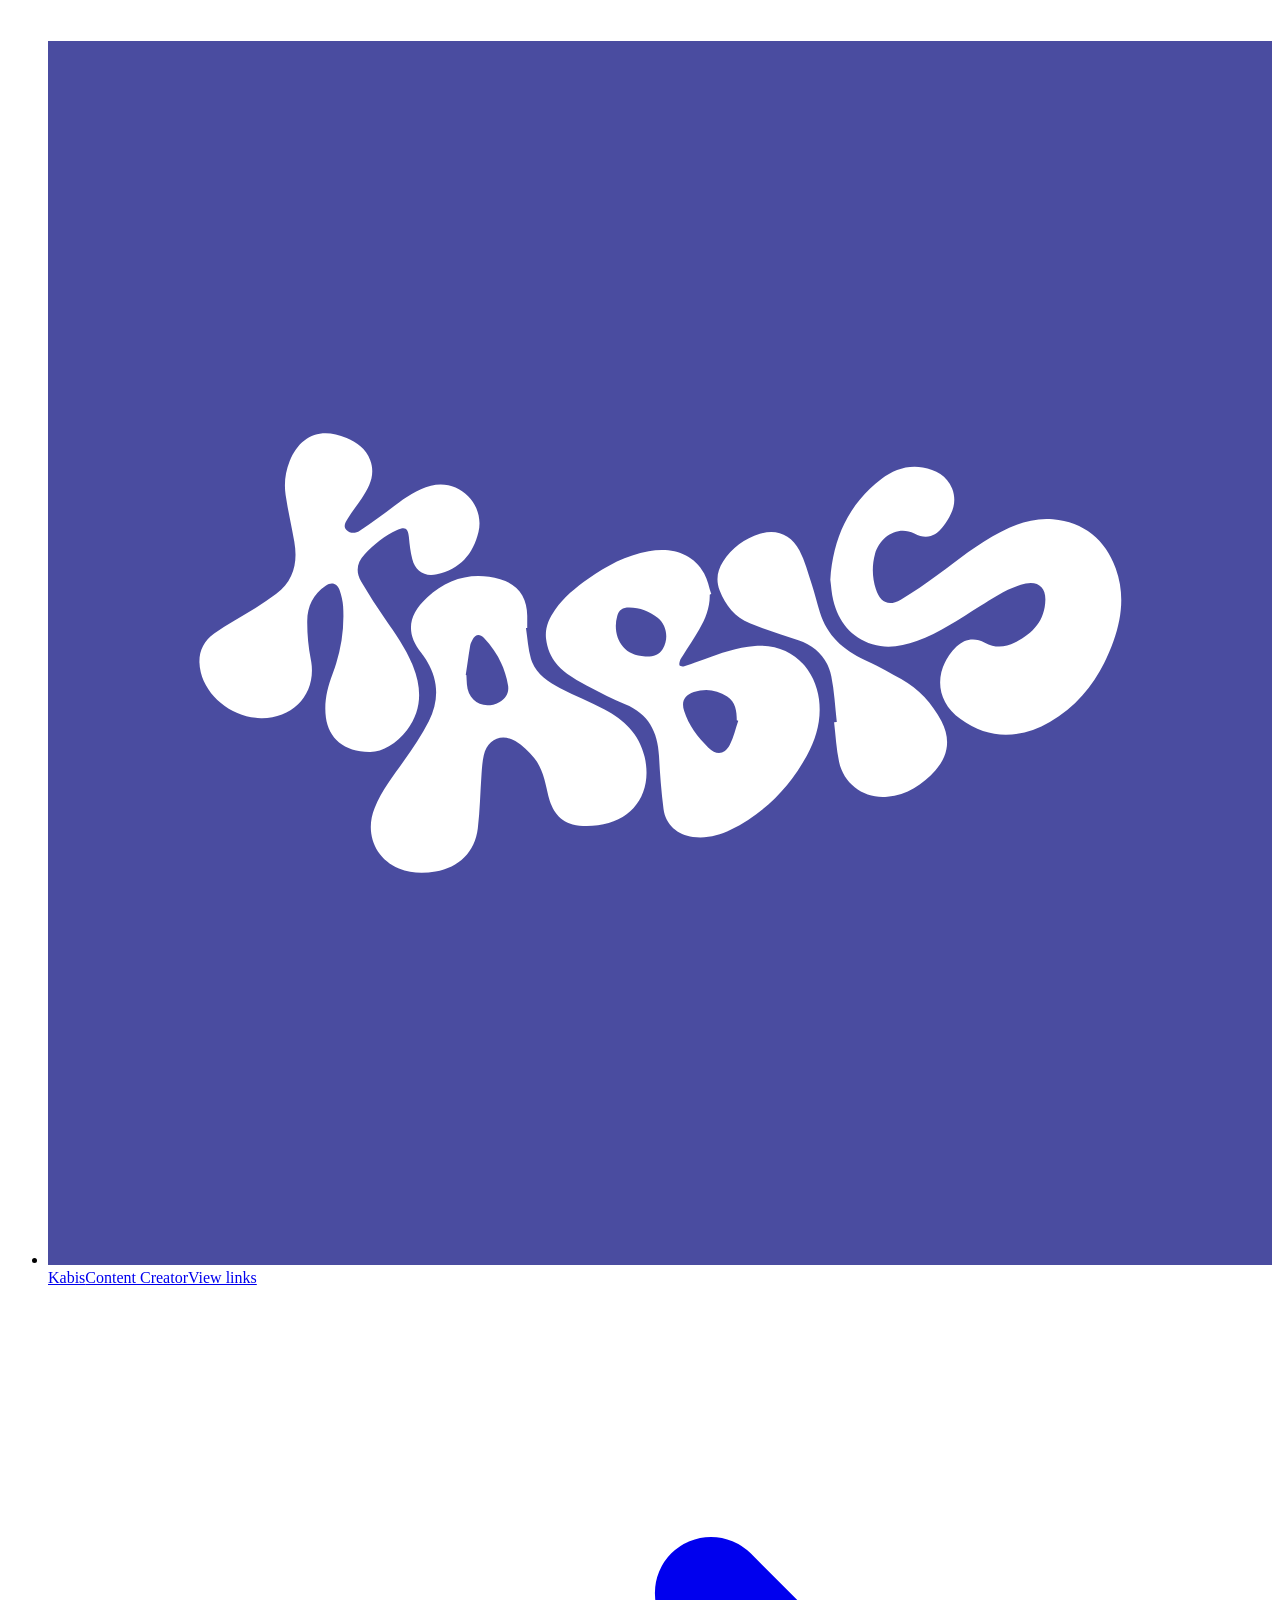
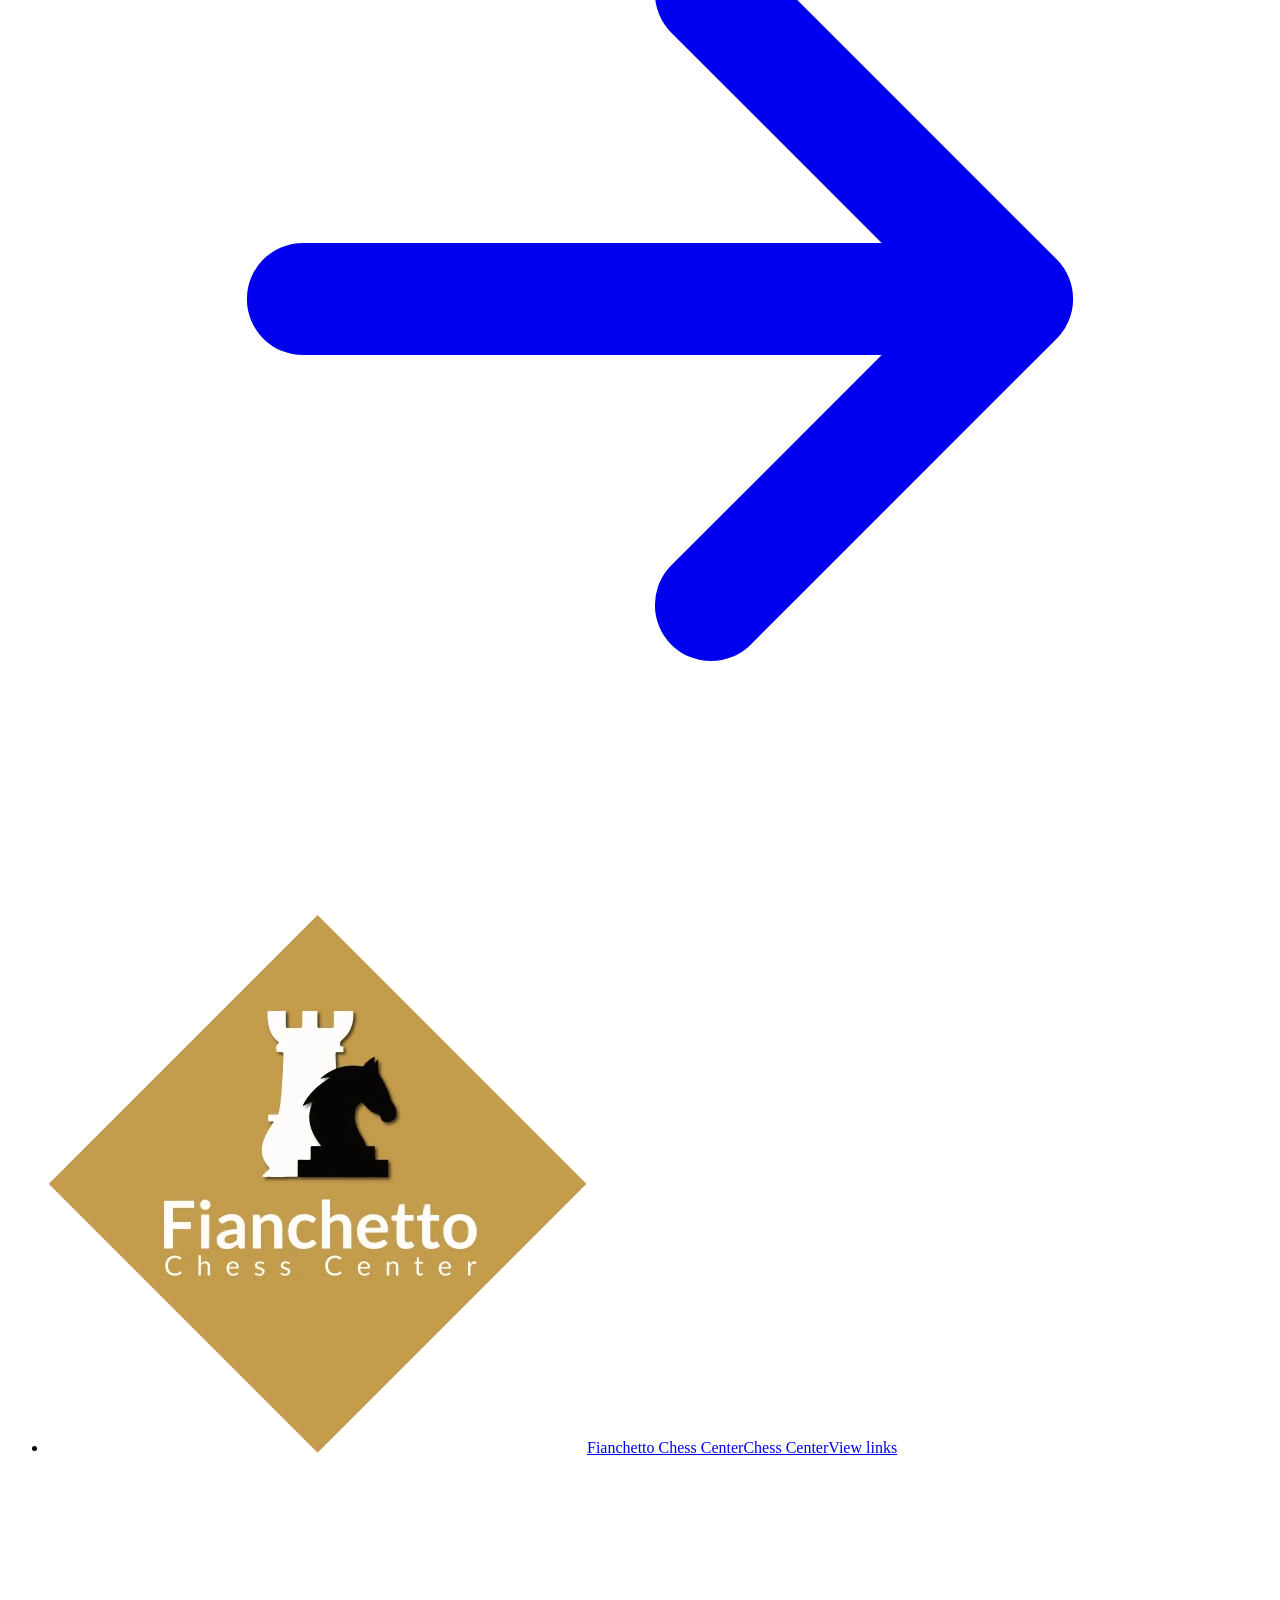
==== commit b995d751: "Add files via upload" ====
--- a/index.html
+++ b/index.html
@@ -22,7 +22,7 @@
   <link rel="preconnect" href="https://fonts.googleapis.com">
   <link rel="preconnect" href="https://fonts.gstatic.com" crossorigin>
   <link href="https://fonts.googleapis.com/css2?family=Lato:wght@300;400;700;900&family=Noto+Kufi+Arabic:wght@400;700&display=swap" rel="stylesheet">
-  <link rel="stylesheet" href="links.css?v=10">
+  <link rel="stylesheet" href="links.css?v=11">
 </head>
 <body>
 
@@ -90,7 +90,7 @@
     </div>
   </footer>
 
-  <script src="clients.js?v=10"></script>
-  <script src="links.js?v=10"></script>
+  <script src="clients.js?v=11"></script>
+  <script src="links.js?v=11"></script>
 </body>
 </html>
